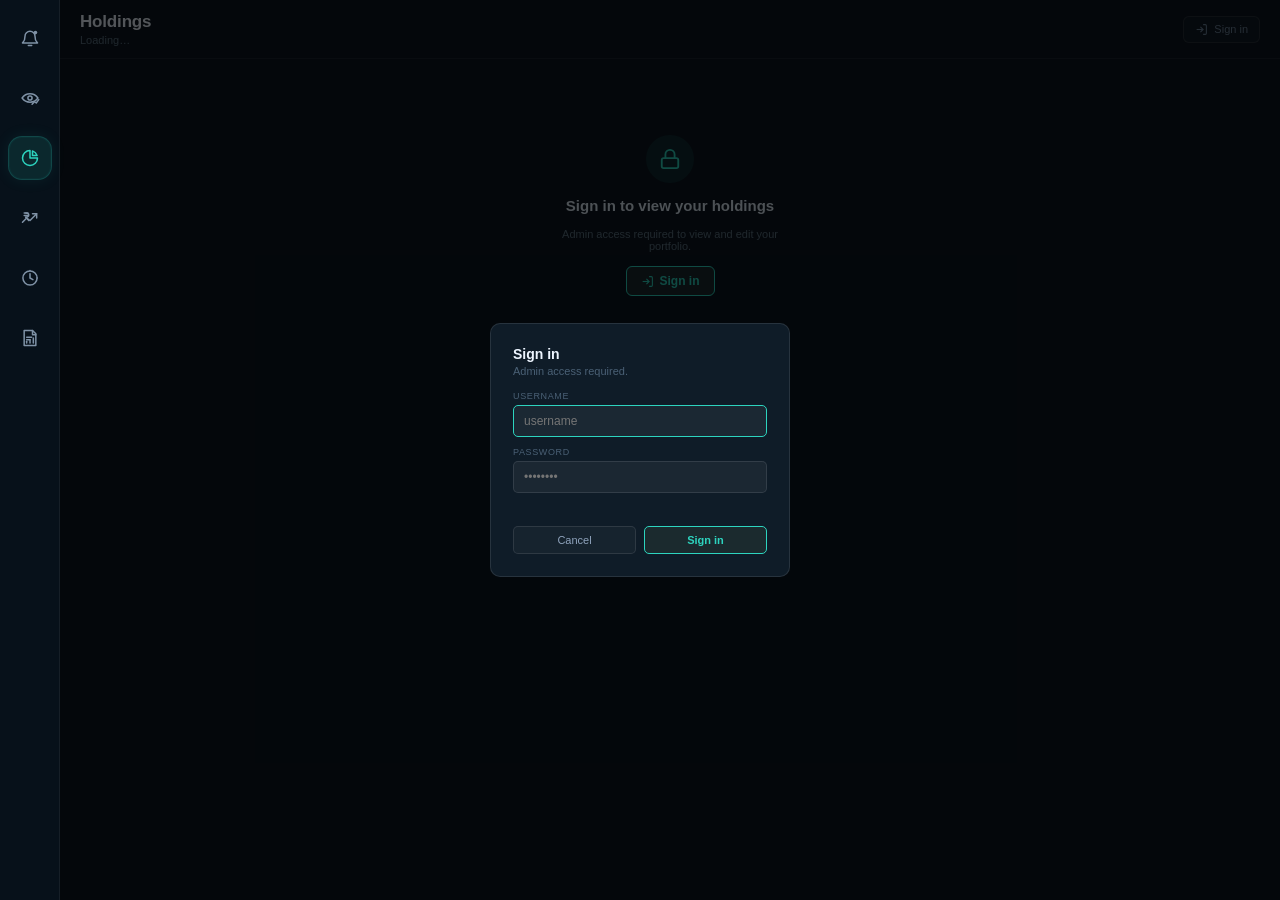
==== dashboard/admin.html @ fa8b67aa "nbfc sector updates" ====
<!DOCTYPE html>
<html lang="en">

<head>
  <meta charset="UTF-8">
  <meta name="viewport" content="width=device-width, initial-scale=1">
  <title>Holdings — Portfolio</title>

  <style>
    *,
    *::before,
    *::after {
      box-sizing: border-box;
      margin: 0;
      padding: 0;
    }

    html,
    body {
      height: 100%;
      font-family: -apple-system, 'Segoe UI', Roboto, Arial, sans-serif;
      font-size: 13px;
      background: #0b1520;
      color: #dce8f4;
    }

    a {
      text-decoration: none;
      color: inherit;
    }

    button {
      font-family: inherit;
      cursor: pointer;
      border: none;
      background: none;
    }

    /* ── Shell ── */
    .shell {
      display: flex;
      height: 100vh;
      overflow: hidden;
    }

    /* ── Sidebar ── */
    .sb {
      width: 60px;
      flex-shrink: 0;
      background: #07111a;
      border-right: 1px solid rgba(255, 255, 255, .06);
      display: flex;
      flex-direction: column;
      position: relative;
      z-index: 1000;
    }

    .sb-nav {
      display: flex;
      flex-direction: column;
      padding: 12px 0;
      gap: 8px;
      height: 100%;
    }

    .sb-link {
      width: 44px;
      height: 44px;
      margin: 4px auto;
      display: flex;
      align-items: center;
      justify-content: center;
      padding: 0;
      border-radius: 14px;
      position: relative;
      color: #7f92a6;
      transition: background .18s ease, color .18s ease, transform .18s ease, box-shadow .18s ease;
    }

    .sb-link:hover {
      background: #122233;
      color: #fff;
      transform: translateY(-1px);
    }

    .sb-link.active {
      background: rgba(45, 212, 191, .12);
      border: 1px solid rgba(45, 212, 191, .18);
      box-shadow: inset 0 0 0 1px rgba(45, 212, 191, .04), 0 0 16px rgba(45, 212, 191, .08);
      color: #2DD4BF;
    }

    .sb-link svg {
      width: 20px;
      height: 20px;
      display: block;
    }

    /* Tooltip */
    .sb-link::after {
      content: attr(data-title);
      position: absolute;
      left: 58px;
      top: 50%;
      transform: translateY(-50%) translateX(-8px);
      background: #111c28;
      color: #fff;
      font-size: 13px;
      font-weight: 500;
      white-space: nowrap;
      padding: 8px 12px;
      border-radius: 8px;
      border: 1px solid rgba(255, 255, 255, .08);
      box-shadow: 0 8px 24px rgba(0, 0, 0, .35);
      opacity: 0;
      pointer-events: none;
      transition: opacity .18s ease, transform .18s ease;
      z-index: 999;
    }

    .sb-link:hover::after {
      opacity: 1;
      transform: translateY(-50%) translateX(0);
    }

    .sb-link::before {
      content: "";
      position: absolute;
      left: 52px;
      top: 50%;
      width: 8px;
      height: 8px;
      background: #111c28;
      border-left: 1px solid rgba(255, 255, 255, .08);
      border-top: 1px solid rgba(255, 255, 255, .08);
      transform: translateY(-50%) rotate(-45deg);
      opacity: 0;
      transition: .18s;
      z-index: 998;
    }

    .sb-link:hover::before {
      opacity: 1;
    }

    .sb-link.active::before {
      content: "";
      position: absolute;
      left: -8px;
      top: 50%;
      transform: translateY(-50%);
      width: 3px;
      height: 22px;
      border-radius: 3px;
      background: #2DD4BF;
    }

    /* ── Main ── */
    .main {
      flex: 1;
      display: flex;
      flex-direction: column;
      overflow: hidden;
      min-width: 0;
    }

    /* ── Topbar ── */
    .topbar {
      display: flex;
      align-items: center;
      justify-content: space-between;
      padding: 12px 20px;
      border-bottom: 1px solid rgba(255, 255, 255, .06);
      flex-shrink: 0;
      gap: 12px;
      background: #0b1520;
    }

    .topbar-title h1 {
      font-size: 17px;
      font-weight: 700;
      color: #edf5ff;
      letter-spacing: -.01em;
    }

    .topbar-title p {
      font-size: 11px;
      color: #5a7080;
      margin-top: 2px;
    }

    .topbar-right {
      display: flex;
      align-items: center;
      gap: 8px;
    }

    .whoami-chip {
      display: flex;
      align-items: center;
      gap: 6px;
      padding: 5px 11px;
      border-radius: 16px;
      background: rgba(255, 255, 255, .04);
      border: 1px solid rgba(255, 255, 255, .08);
      color: #8fa3bc;
      font-size: 11px;
    }

    .whoami-dot {
      width: 6px;
      height: 6px;
      border-radius: 50%;
      background: #2DD4BF;
    }

    .btn-ghost {
      display: flex;
      align-items: center;
      gap: 6px;
      padding: 6px 11px;
      border-radius: 6px;
      border: 1px solid rgba(255, 255, 255, .09);
      color: #6a8299;
      font-size: 11px;
      background: rgba(255, 255, 255, .02);
    }

    .btn-ghost:hover {
      color: #dce8f4;
      border-color: rgba(255, 255, 255, .18);
    }

    .btn-ghost svg {
      width: 13px;
      height: 13px;
    }

    .btn-primary {
      display: inline-flex;
      align-items: center;
      gap: 6px;
      padding: 7px 14px;
      border-radius: 6px;
      background: #1B2A2E;
      border: 1px solid #2DD4BF;
      color: #2DD4BF;
      font-size: 12px;
      font-weight: 600;
    }

    .btn-primary:hover {
      background: rgba(45, 212, 191, .15);
    }

    .btn-primary svg {
      width: 13px;
      height: 13px;
    }

    .btn-edit {
      display: inline-flex;
      align-items: center;
      gap: 6px;
      padding: 7px 16px;
      border-radius: 6px;
      background: linear-gradient(135deg, #256e70, #318884);
      border: 1px solid #3b9991;
      box-shadow: 0 6px 16px rgba(45, 141, 133, .16);
      color: #e7fffc;
      font-size: 12px;
      font-weight: 600;
    }

    .btn-edit:hover {
      background: linear-gradient(135deg, #2c7e80, #3a9a96);
    }

    .btn-edit svg {
      width: 13px;
      height: 13px;
    }

    .btn-cancel {
      display: inline-flex;
      align-items: center;
      gap: 6px;
      padding: 7px 12px;
      border-radius: 6px;
      border: 1px solid rgba(255, 255, 255, .1);
      color: #8fa3bc;
      font-size: 11px;
      background: rgba(255, 255, 255, .03);
    }

    .btn-cancel:hover {
      border-color: rgba(255, 255, 255, .2);
      color: #dce8f4;
    }

    /* ── Content ── */
    .content {
      flex: 1;
      overflow-y: auto;
      padding: 16px 20px 24px;
      display: flex;
      flex-direction: column;
      gap: 14px;
    }

    .content::-webkit-scrollbar {
      width: 5px;
    }

    .content::-webkit-scrollbar-thumb {
      background: rgba(255, 255, 255, .08);
      border-radius: 4px;
    }

    /* ── KPI / Stats row ──
       Fixed layout: 4 equal stat cards + a wider FII/DII card, all on one row.
       Uses flexbox with explicit basis so cards never jump to a second line
       until the viewport is genuinely too narrow — matching the reference design. */
    .kpi-grid {
      display: flex;
      flex-wrap: nowrap;
      gap: 10px;
      align-items: stretch;
    }

    .kpi-grid>.kpi-card {
      flex: 1 1 0;
      min-width: 0;
    }

    /* Total Investment / Current Value: narrower so Today's Change (with the
       NIFTY 50 snippet) has room and never overlaps. */
    /* .kpi-grid > .kpi-card:nth-child(1),
    .kpi-grid > .kpi-card:nth-child(2) {
        flex: 0.7 1 0;
    }
    .kpi-grid > .kpi-card.has-index {
        flex: 1.2 1 0;
    } */
    .kpi-grid>.fii-card {
      flex: 1.35 1 0;
      min-width: 0;
    }

    @media (max-width: 900px) {
      .kpi-grid {
        flex-wrap: wrap;
      }

      .kpi-grid>.kpi-card:not(.has-index):not(.fii-card) {
        flex: 1 1 calc(50% - 5px);
      }

      .kpi-grid>.kpi-card.has-index {
        flex: 1 1 100%;
      }

      .kpi-grid>.fii-card {
        flex: 1 1 100%;
        order: 5;
      }
    }

    @media (max-width: 480px) {
      .kpi-grid>.kpi-card {
        flex: 1 1 100%;
      }
    }

    .kpi-card {
      background: #0e1d2b;
      border: 1px solid rgba(255, 255, 255, .07);
      border-radius: 8px;
      padding: 12px 14px 10px;
      display: flex;
      flex-direction: column;
      position: relative;
      overflow: hidden;
    }

    .kpi-card::after {
      content: '';
      position: absolute;
      top: 0;
      left: 0;
      right: 0;
      height: 2px;
      background: var(--accent, transparent);
      border-radius: 8px 8px 0 0;
    }

    .kpi-icon-row {
      display: flex;
      align-items: center;
      justify-content: space-between;
      margin-bottom: 5px;
    }

    .kpi-icon {
      width: 30px;
      height: 30px;
      border-radius: 8px;
      display: flex;
      align-items: center;
      justify-content: center;
    }

    .kpi-icon svg {
      width: 14px;
      height: 14px;
    }

    .kpi-lbl {
      font-size: 10px;
      color: #4a6075;
      text-transform: uppercase;
      letter-spacing: .07em;
      font-weight: 500;
      margin-bottom: 5px;
      white-space: nowrap;
    }

    .kpi-val {
      font-size: 18px;
      font-weight: 700;
      color: #edf5ff;
      letter-spacing: -.02em;
      font-variant-numeric: tabular-nums;
      line-height: 1.1;
      margin-bottom: 4px;
      white-space: nowrap;
    }

    .kpi-val.pos {
      color: #2DD4BF;
    }

    .kpi-val.neg {
      color: #FF5C6C;
    }

    .kpi-note {
      font-size: 10px;
      color: #3a5060;
      margin-top: 2px;
      white-space: nowrap;
      overflow: hidden;
      text-overflow: ellipsis;
    }

    .kpi-note.pos {
      color: rgba(45, 212, 191, .75);
    }

    .kpi-note.neg {
      color: rgba(255, 92, 108, .7);
    }

    /* Total Investment / Current Value are narrower now — let their value
       text shrink/ellipsize instead of forcing the card wider. */
    .kpi-grid>.kpi-card:nth-child(1) .kpi-val,
    .kpi-grid>.kpi-card:nth-child(2) .kpi-val {
      font-size: 16px;
      overflow: hidden;
      text-overflow: ellipsis;
    }

    /* ── FII/DII card specific styles ── */
    .fii-card {
      background: #0e1d2b;
      border: 1px solid rgba(255, 82, 100, .22);
      border-radius: 8px;
      padding: 12px 14px 10px;
      display: flex;
      flex-direction: column;
      position: relative;
      overflow: hidden;
      --accent: #FF5C6C;
      cursor: pointer;
      transition: border-color .18s ease, transform .18s ease, box-shadow .18s ease;
    }

    .fii-card:hover {
      border-color: rgba(255, 82, 100, .45);
      transform: translateY(-1px);
      box-shadow: 0 8px 20px rgba(0, 0, 0, .25);
    }

    .fii-card::after {
      content: '';
      position: absolute;
      top: 0;
      left: 0;
      right: 0;
      height: 2px;
      background: linear-gradient(90deg, #FF5C6C, #f5a623);
      border-radius: 8px 8px 0 0;
    }

    .fii-header {
      display: flex;
      align-items: center;
      justify-content: space-between;
      margin-bottom: 6px;
      gap: 8px;
    }

    .fii-lbl {
      font-size: 10px;
      color: #4a6075;
      text-transform: uppercase;
      letter-spacing: .07em;
      font-weight: 500;
      white-space: nowrap;
    }

    .fii-date-badge {
      font-size: 9px;
      color: #3a5060;
      background: rgba(255, 255, 255, .04);
      border: 1px solid rgba(255, 255, 255, .07);
      border-radius: 10px;
      padding: 2px 7px;
      letter-spacing: .03em;
      white-space: nowrap;
    }

    .fii-icon {
      width: 30px;
      height: 30px;
      border-radius: 8px;
      display: flex;
      align-items: center;
      justify-content: center;
      background: rgba(255, 92, 108, .1);
      color: #FF5C6C;
      flex-shrink: 0;
    }

    .fii-icon svg {
      width: 14px;
      height: 14px;
    }

    .fii-expand-hint {
      position: absolute;
      top: 8px;
      right: 10px;
      font-size: 9px;
      color: #3a5060;
      display: flex;
      align-items: center;
      gap: 3px;
      opacity: 0;
      transition: opacity .18s ease;
    }

    .fii-card:hover .fii-expand-hint {
      opacity: 1;
    }

    .fii-expand-hint svg {
      width: 10px;
      height: 10px;
    }

    /* Side-by-side row: FII/FPI | divider | DII */
    .fii-rows {
      display: flex;
      flex-direction: row;
      gap: 0;
      flex: 1;
      min-width: 0;
    }

    .fii-row {
      flex: 1;
      min-width: 0;
      display: flex;
      flex-direction: column;
      justify-content: center;
      gap: 5px;
      padding: 6px 10px;
      background: rgba(255, 255, 255, .03);
      border-radius: 6px;
    }

    .fii-row+.fii-row {
      margin-left: 6px;
    }

    .fii-row-left {
      display: flex;
      align-items: center;
      gap: 6px;
      margin-bottom: 2px;
    }

    .fii-cat-dot {
      width: 6px;
      height: 6px;
      border-radius: 50%;
      flex-shrink: 0;
    }

    .fii-cat-name {
      font-size: 10px;
      font-weight: 600;
      color: #8fa3bc;
      letter-spacing: .04em;
      text-transform: uppercase;
      white-space: nowrap;
    }

    .fii-net-val {
      font-size: 15px;
      font-weight: 700;
      font-variant-numeric: tabular-nums;
      letter-spacing: -.02em;
      line-height: 1;
      white-space: nowrap;
    }

    .fii-net-val.buy {
      color: #2DD4BF;
    }

    .fii-net-val.sell {
      color: #FF5C6C;
    }

    .fii-sub-row {
      display: flex;
      gap: 6px;
      align-items: center;
      flex-wrap: wrap;
    }

    .fii-sub {
      font-size: 9px;
      color: #3a5060;
      font-variant-numeric: tabular-nums;
      white-space: nowrap;
    }

    .fii-sub span {
      color: #4a6075;
    }

    .fii-trend {
      font-size: 9px;
      font-weight: 600;
      padding: 1px 5px;
      border-radius: 8px;
      white-space: nowrap;
    }

    .fii-trend.buy {
      background: rgba(45, 212, 191, .1);
      color: #2DD4BF;
    }

    .fii-trend.sell {
      background: rgba(255, 92, 108, .1);
      color: #FF5C6C;
    }

    .fii-loading {
      font-size: 11px;
      color: #3a5060;
      text-align: center;
      padding: 8px 0;
      flex: 1;
      display: flex;
      align-items: center;
      justify-content: center;
    }

    .fii-error {
      font-size: 11px;
      color: #FF5C6C;
      text-align: center;
      padding: 4px 0;
      flex: 1;
      display: flex;
      align-items: center;
      justify-content: center;
    }

    /* ── Page body: table + sidebar ── */
    .page-body {
      display: grid;
      grid-template-columns: minmax(0, 1fr) 300px;
      gap: 14px;
      align-items: start;
    }

    @media(max-width:1100px) {
      .page-body {
        grid-template-columns: 1fr;
      }
    }

    /* ── Main table panel ── */
    .table-panel {
      background: #0e1d2b;
      border: 1px solid rgba(255, 255, 255, .07);
      border-radius: 8px;
      overflow: hidden;
      display: flex;
      flex-direction: column;
    }

    .table-toolbar {
      display: flex;
      align-items: center;
      justify-content: space-between;
      padding: 12px 16px;
      border-bottom: 1px solid rgba(255, 255, 255, .05);
      flex-wrap: wrap;
      gap: 10px;
      flex-shrink: 0;
    }

    .table-toolbar-title {
      font-size: 12px;
      font-weight: 600;
      color: #cfe2f5;
    }

    .etf-toggle-group {
      display: flex;
      align-items: center;
      background: rgba(255, 255, 255, .04);
      border: 1px solid rgba(255, 255, 255, .1);
      border-radius: 8px;
      padding: 3px;
      gap: 2px;
    }

    .etf-toggle-btn {
      background: transparent;
      border: none;
      color: #8fa3bc;
      font-size: 11px;
      font-weight: 600;
      padding: 6px 11px;
      border-radius: 6px;
      white-space: nowrap;
      cursor: pointer;
      transition: background .15s ease, color .15s ease;
    }

    .etf-toggle-btn:hover {
      color: #dce8f4;
      background: rgba(255, 255, 255, .05);
    }

    .etf-toggle-btn.active {
      background: linear-gradient(120deg, #8B5CF6, #6D28D9);
      color: #fff;
      box-shadow: 0 1px 4px rgba(139, 92, 246, .4);
    }

    .edit-banner {
      display: flex;
      align-items: center;
      justify-content: space-between;
      gap: 16px;
      background: rgba(45, 212, 191, .06);
      border-bottom: 1px solid rgba(45, 212, 191, .2);
      padding: 10px 16px;
      flex-wrap: wrap;
    }

    .edit-banner-left {
      display: flex;
      align-items: center;
      gap: 10px;
    }

    .edit-banner-icon {
      width: 28px;
      height: 28px;
      border-radius: 50%;
      background: rgba(45, 212, 191, .15);
      color: #2DD4BF;
      display: flex;
      align-items: center;
      justify-content: center;
      flex: none;
    }

    .edit-banner-icon svg {
      width: 13px;
      height: 13px;
    }

    .edit-banner-title {
      font-size: 13px;
      font-weight: 600;
      color: #edf5ff;
    }

    .edit-banner-sub {
      font-size: 11px;
      color: #4a6075;
      margin-top: 1px;
    }

    .edit-banner-actions {
      display: flex;
      gap: 8px;
    }

    /* ── Deposit (Amount from Bank) add panel — shown in edit mode, in sidebar ── */
    .deposit-panel {
      border-color: rgba(139, 92, 246, .3);
      background: linear-gradient(160deg, rgba(139, 92, 246, .09), #0e1d2b 60%);
    }

    .deposit-add-head {
      display: flex;
      align-items: center;
      gap: 6px;
      color: #c4b5fd;
    }

    .deposit-info-icon {
      color: #8B5CF6;
      font-size: 11px;
      cursor: help;
      line-height: 1;
    }

    .deposit-field-lbl {
      display: block;
      font-size: 9px;
      color: #6a80a0;
      text-transform: uppercase;
      letter-spacing: .06em;
      font-weight: 600;
      margin: 0 0 5px;
    }

    .deposit-input-wrap {
      display: flex;
      align-items: center;
      background: rgba(255, 255, 255, .05);
      border: 1px solid rgba(255, 255, 255, .12);
      border-radius: 6px;
      padding: 0 8px;
      transition: border-color .15s ease;
      margin-bottom: 10px;
    }

    .deposit-input-wrap:focus-within {
      border-color: #8B5CF6;
    }

    .deposit-rupee {
      color: #7f92a6;
      font-size: 12px;
      margin-right: 2px;
    }

    .deposit-input-wrap input {
      background: transparent;
      border: none;
      outline: none;
      color: #edf5ff;
      font-size: 13px;
      font-weight: 600;
      padding: 8px 4px;
      width: 100%;
      font-family: inherit;
      font-variant-numeric: tabular-nums;
    }

    .deposit-input-wrap input::-webkit-outer-spin-button,
    .deposit-input-wrap input::-webkit-inner-spin-button {
      -webkit-appearance: none;
      margin: 0;
    }

    .deposit-date-input {
      width: 100%;
      background: rgba(255, 255, 255, .05);
      border: 1px solid rgba(255, 255, 255, .12);
      border-radius: 6px;
      padding: 8px 9px;
      color: #dce8f4;
      font-size: 12px;
      font-family: inherit;
      outline: none;
      margin-bottom: 12px;
      color-scheme: dark;
    }

    .deposit-date-input:focus {
      border-color: #8B5CF6;
    }

    .btn-deposit-add {
      width: 100%;
      background: #251b38;
      border: 1px solid #8B5CF6;
      color: #c4b5fd;
      font-size: 11.5px;
      font-weight: 700;
      padding: 9px 13px;
      border-radius: 6px;
      white-space: nowrap;
      transition: background .15s ease;
    }

    .btn-deposit-add:hover {
      background: rgba(139, 92, 246, .2);
    }

    .deposit-add-note {
      font-size: 10px;
      color: #8fa3bc;
      margin-top: 10px;
      text-align: center;
    }

    .deposit-add-note b {
      color: #c4b5fd;
      font-weight: 700;
    }

    .deposit-form-actions {
      display: flex;
      gap: 8px;
    }

    .deposit-form-actions .btn-deposit-add {
      flex: 1;
    }

    .btn-deposit-cancel {
      flex: 1;
      background: transparent;
      border: 1px solid rgba(255, 255, 255, .15);
      color: #8fa3bc;
      font-size: 11.5px;
      font-weight: 700;
      padding: 9px 13px;
      border-radius: 6px;
      white-space: nowrap;
      transition: background .15s ease, color .15s ease;
    }

    .btn-deposit-cancel:hover {
      background: rgba(255, 255, 255, .06);
      color: #dce8f4;
    }

    .deposit-recent {
      margin-top: 12px;
      border-top: 1px solid rgba(255, 255, 255, .08);
      padding-top: 10px;
      display: flex;
      flex-direction: column;
      gap: 6px;
      max-height: 220px;
      overflow-y: auto;
      scroll-behavior: smooth;
      scrollbar-width: thin;
      scrollbar-color: rgba(139, 92, 246, .45) transparent;
    }

    .deposit-recent::-webkit-scrollbar {
      width: 6px;
    }

    .deposit-recent::-webkit-scrollbar-track {
      background: transparent;
    }

    .deposit-recent::-webkit-scrollbar-thumb {
      background: rgba(139, 92, 246, .35);
      border-radius: 10px;
      transition: background .15s ease;
    }

    .deposit-recent::-webkit-scrollbar-thumb:hover {
      background: rgba(139, 92, 246, .6);
    }

    .deposit-recent:empty {
      display: none;
    }

    .deposit-filter-row {
      display: flex;
      gap: 6px;
      margin-top: 10px;
    }

    .deposit-search-wrap {
      flex: 1;
      min-width: 0;
      display: flex;
      align-items: center;
      gap: 6px;
      background: rgba(255, 255, 255, .05);
      border: 1px solid rgba(255, 255, 255, .12);
      border-radius: 6px;
      padding: 0 8px;
      transition: border-color .15s ease;
    }

    .deposit-search-wrap:focus-within {
      border-color: #8B5CF6;
    }

    .deposit-search-icon {
      width: 12px;
      height: 12px;
      color: #6a80a0;
      flex-shrink: 0;
    }

    .deposit-search-wrap input {
      background: transparent;
      border: none;
      outline: none;
      color: #dce8f4;
      font-size: 11.5px;
      padding: 7px 0;
      width: 100%;
      font-family: inherit;
      min-width: 0;
    }

    .deposit-search-wrap input::placeholder {
      color: #566780;
    }

    .deposit-search-clear {
      background: transparent;
      border: none;
      color: #6a80a0;
      font-size: 15px;
      line-height: 1;
      cursor: pointer;
      padding: 0 2px;
      flex-shrink: 0;
    }

    .deposit-search-clear:hover {
      color: #dce8f4;
    }

    .deposit-month-filter {
      width: 116px;
      flex-shrink: 0;
      background: rgba(255, 255, 255, .05);
      border: 1px solid rgba(255, 255, 255, .12);
      border-radius: 6px;
      color: #dce8f4;
      font-size: 11px;
      padding: 0 6px;
      outline: none;
      color-scheme: dark;
      transition: border-color .15s ease;
    }

    .deposit-month-filter:focus {
      border-color: #8B5CF6;
    }

    .deposit-filter-empty {
      text-align: center;
      font-size: 11px;
      color: #6a80a0;
      padding: 14px 4px;
    }

    .deposit-recent-row {
      display: flex;
      align-items: center;
      gap: 8px;
      background: rgba(255, 255, 255, .03);
      border: 1px solid rgba(255, 255, 255, .07);
      border-radius: 6px;
      padding: 7px 8px;
    }

    .deposit-recent-row.editing {
      border-color: rgba(139, 92, 246, .5);
      background: rgba(139, 92, 246, .08);
    }

    .deposit-recent-info {
      flex: 1;
      min-width: 0;
    }

    .deposit-recent-amt {
      font-size: 12px;
      font-weight: 700;
      color: #edf5ff;
      font-variant-numeric: tabular-nums;
    }

    .deposit-recent-date {
      font-size: 10px;
      color: #7f92a6;
      margin-top: 1px;
    }

    .deposit-recent-actions {
      display: flex;
      gap: 4px;
      flex-shrink: 0;
    }

    .deposit-recent-actions button {
      width: 24px;
      height: 24px;
      display: flex;
      align-items: center;
      justify-content: center;
      background: transparent;
      border: 1px solid rgba(255, 255, 255, .12);
      border-radius: 5px;
      color: #8fa3bc;
      transition: background .15s ease, color .15s ease, border-color .15s ease;
      padding: 0;
    }

    .deposit-recent-actions button svg {
      width: 12px;
      height: 12px;
    }

    .deposit-recent-edit:hover {
      color: #c4b5fd;
      border-color: #8B5CF6;
      background: rgba(139, 92, 246, .12);
    }

    .deposit-recent-del:hover {
      color: #f87171;
      border-color: #f87171;
      background: rgba(248, 113, 113, .12);
    }

    .deposit-recent-more {
      text-align: center;
      font-size: 10px;
      color: #6a80a0;
      padding-top: 2px;
    }

    /* ── Deposit KPI card (Invested from Bank / XIRR) ── */
    .deposit-kpi-card {
      cursor: pointer;
    }

    .deposit-kpi-card:hover {
      border-color: rgba(139, 92, 246, .35);
    }

    /* ── Deposits chart / table (Investment Details modal) ── */
    .deposit-pt {
      fill: #0e1a26;
      stroke: #2DD4BF;
      stroke-width: 2;
    }

    .deposit-hit {
      cursor: pointer;
    }

    .deposit-bar {
      transition: opacity .12s ease;
    }

    .deposit-bar-hit {
      cursor: pointer;
    }

    .fh-empty {
      font-size: 12px;
      color: #4a6075;
      text-align: center;
      padding: 30px 10px;
    }

    .table-scroll {
      overflow-x: auto;
      overflow-y: auto;
      height: calc(100vh - 260px);
      max-height: none;
      scrollbar-width: none;
      /* Firefox */
      -ms-overflow-style: none;
      /* IE / legacy Edge */
    }

    .table-scroll::-webkit-scrollbar {
      display: none;
      /* Chrome / Safari / new Edge */
    }

    table {
      width: 100%;
      border-collapse: collapse;
      min-width: 900px;
    }

    thead th {
      padding: 10px 12px;
      font-size: 10px;
      color: #3a5060;
      font-weight: 600;
      text-transform: uppercase;
      letter-spacing: .06em;
      text-align: left;
      border-bottom: 1px solid rgba(255, 255, 255, .05);
      background: #0c1822;
      white-space: nowrap;
      position: sticky;
      top: 0;
      z-index: 2;
    }

    thead th.num,
    tbody td.num {
      text-align: right;
    }

    tbody td {
      padding: 9px 12px;
      font-size: 11px;
      color: #cfe2f5;
      border-bottom: 1px solid rgba(255, 255, 255, .04);
      font-variant-numeric: tabular-nums;
    }

    tbody tr:hover td {
      background: rgba(255, 255, 255, .02);
    }

    tbody tr:last-child td {
      border-bottom: none;
    }

    /* Sort buttons */
    .th-sort {
      background: transparent;
      border: none;
      color: inherit;
      font: inherit;
      text-transform: inherit;
      letter-spacing: inherit;
      padding: 0;
      cursor: pointer;
      display: inline-flex;
      align-items: center;
      gap: 4px;
    }

    thead th.num .th-sort {
      justify-content: flex-end;
    }

    .th-sort:hover {
      color: #dce8f4;
    }

    .sort-arrow {
      font-size: 9px;
      width: 8px;
      display: inline-block;
      opacity: .7;
    }

    .th-sort.active {
      color: #2DD4BF;
    }

    /* Badges */
    .badge {
      display: inline-block;
      font-size: 10px;
      font-weight: 600;
      padding: 2px 8px;
      border-radius: 16px;
      font-variant-numeric: tabular-nums;
    }

    .badge.b-watch {
      background: rgba(45, 212, 191, .1);
      color: #2DD4BF;
    }

    .badge.b-triggered {
      background: rgba(255, 92, 108, .1);
      color: #FF5C6C;
    }

    .badge.b-far {
      background: rgba(255, 255, 255, .06);
      color: #5a7080;
    }

    /* Stock badge */
    .sym-badge {
      display: flex;
      align-items: center;
      gap: 8px;
    }

    .sym-avatar {
      width: 22px;
      height: 22px;
      border-radius: 50%;
      display: flex;
      align-items: center;
      justify-content: center;
      font-size: 9px;
      font-weight: 700;
      color: #0B0F11;
      flex-shrink: 0;
      overflow: hidden;
    }

    .sym-avatar img {
      width: 100%;
      height: 100%;
      object-fit: cover;
      display: block;
      background: #fff;
    }

    /* Sector chip (holdings table) — same visual language as sector-badge elsewhere */
    .sector-chip {
      display: inline-flex;
      align-items: center;
      gap: 6px;
      font-size: 11.5px;
      font-weight: 600;
      padding: 4px 10px 4px 8px;
      border-radius: 16px;
      border: 1px solid;
      white-space: nowrap;
    }

    .sector-chip svg {
      width: 12px;
      height: 12px;
      flex-shrink: 0;
    }

    /* Current value coloring by profit/loss */
    .cv-pos {
      color: #2DD4BF;
      font-weight: 600;
    }

    .cv-neg {
      color: #FF5C6C;
      font-weight: 600;
    }

    /* Edit inputs */
    input.cell {
      background: rgba(255, 255, 255, .05);
      border: 1px solid rgba(255, 255, 255, .1);
      border-radius: 4px;
      padding: 5px 7px;
      color: #dce8f4;
      font-size: 11px;
      font-family: inherit;
      outline: none;
      width: 100%;
    }

    input.cell:focus {
      border-color: #2DD4BF;
    }

    input.cell.num {
      text-align: right;
    }

    input.cell[data-f="quantity"]::-webkit-outer-spin-button,
    input.cell[data-f="quantity"]::-webkit-inner-spin-button {
      -webkit-appearance: none;
      margin: 0;
    }

    input.cell[data-f="quantity"] {
      -moz-appearance: textfield;
    }


    /* ── Monthly Buying (view mode only) ── */
    .table-toolbar-actions { display: flex; align-items: center; gap: 8px; }
    .monthly-buy-btn {
      display: none;
      align-items: center;
      gap: 6px;
      padding: 7px 14px;
      border-radius: 6px;
      background: rgba(45, 212, 191, .08);
      border: 1px solid rgba(45, 212, 191, .35);
      color: #2dd4bf;
      font-size: 12px;
      font-weight: 600;
      cursor: pointer;
    }
    .monthly-buy-btn:hover { background: rgba(45, 212, 191, .16); }
    .monthly-buy-btn svg { width: 14px; height: 14px; }

    .mb-modal { max-width: 760px; }
    .mb-head { display: flex; align-items: center; gap: 14px; }
    .mb-head-icon {
      width: 48px; height: 48px; border-radius: 12px; flex-shrink: 0;
      background: rgba(45, 212, 191, .16); color: #2dd4bf;
      display: flex; align-items: center; justify-content: center;
    }
    .mb-head-icon svg { width: 24px; height: 24px; }
    .mb-head-row { align-items: center; margin-bottom: 14px; }
    .mb-head-row .hint { margin-bottom: 0; }
    .mb-month {
      background: rgba(255,255,255,.04);
      border: 1px solid rgba(255,255,255,.12);
      color: #dce8f4; font-size: 12px; font-weight: 600;
      border-radius: 8px; padding: 8px 12px; margin-bottom: 14px; cursor: pointer;
    }
    .mb-month option { background: #0f1c28; }
    .mb-cards { display: grid; grid-template-columns: repeat(4, 1fr); gap: 10px; margin-bottom: 16px; }
    .mb-card { border-radius: 10px; padding: 12px; border: 1px solid; background: rgba(255,255,255,.02); }
    .mb-card-top { display: flex; align-items: center; gap: 8px; font-size: 10px; color: #cfe2f5; margin-bottom: 8px; }
    .mb-card-ico { width: 24px; height: 24px; border-radius: 6px; display: flex; align-items: center; justify-content: center; }
    .mb-card-ico svg { width: 13px; height: 13px; }
    .mb-card-val { font-size: 18px; font-weight: 700; color: #edf5ff; margin-bottom: 6px; white-space: nowrap; }
    .mb-card-sub { font-size: 10px; color: #8fa3bc; }
    .mb-card-sub.up { color: #2dd4bf; }
    .mb-card-sub.down { color: #f87171; }
    .mb-section-title { font-size: 12px; font-weight: 700; color: #edf5ff; margin-bottom: 8px; }
    .mb-empty { padding: 28px 12px; text-align: center; font-size: 12px; color: #52677b; }
    .mb-table thead th.left { text-align: left; }
    .mb-sort { background: transparent; border: none; color: inherit; font: inherit; text-transform: inherit; letter-spacing: inherit; padding: 0; cursor: pointer; display: inline-flex; align-items: center; gap: 4px; }
    .mb-sort:hover { color: #dce8f4; }
    .mb-sort.active { color: #2dd4bf; }
    .mb-arrow { font-size: 9px; width: 9px; display: inline-block; opacity: .45; }
    .mb-sort.active .mb-arrow { opacity: 1; }
    .mb-table td.left { text-align: left; }
    .mb-table .sym-badge { display: inline-flex; align-items: center; gap: 8px; }
    .mb-table .sym-badge span { font-weight: 600; color: #edf5ff; }
    .mb-table .sym-badge .mb-sold-tag { font-style: normal; font-size: 8px; font-weight: 700; letter-spacing: .06em; text-transform: uppercase; padding: 2px 6px; border-radius: 10px; color: #f59e0b; background: rgba(245,158,11,.12); border: 1px solid rgba(245,158,11,.3); }
    .mb-table td.sym { font-weight: 600; color: #edf5ff; }
    .mb-table td.buy { color: #2dd4bf; font-weight: 600; }

    .mb-scroll { scrollbar-width: thin; scrollbar-color: rgba(143,163,188,.28) transparent; }
    .mb-scroll::-webkit-scrollbar { width: 6px; height: 6px; }
    .mb-scroll::-webkit-scrollbar-track { background: transparent; }
    .mb-scroll::-webkit-scrollbar-thumb { background: rgba(143,163,188,.22); border-radius: 6px; }
    .mb-scroll::-webkit-scrollbar-thumb:hover { background: rgba(45,212,191,.45); }
    .mb-scroll::-webkit-scrollbar-button { display: none; width: 0; height: 0; }
    .mb-scroll::-webkit-scrollbar-corner { background: transparent; }
    @media (max-width: 720px) { .mb-cards { grid-template-columns: repeat(2, 1fr); } }

    /* Add holding button (toolbar) */
    .add-holding-btn {
      display: none;
      align-items: center;
      gap: 6px;
      padding: 7px 14px;
      border-radius: 6px;
      background: linear-gradient(135deg, #256e70, #318884);
      border: 1px solid #3b9991;
      box-shadow: 0 6px 16px rgba(45, 141, 133, .16);
      color: #e7fffc;
      font-size: 12px;
      font-weight: 600;
      cursor: pointer;
    }

    .add-holding-btn:hover {
      filter: brightness(1.08);
    }

    .add-holding-btn svg {
      width: 14px;
      height: 14px;
    }

    /* Remove / sell-date columns */
    .remove-cell {
      display: none;
      width: 80px;
    }

    .remove-cell.visible {
      display: table-cell;
    }

    .sell-date-cell {
      display: none;
    }

    .sell-date-cell.visible {
      display: table-cell;
    }

    /* Icon button */
    .icon-btn {
      background: transparent;
      border: 1px solid transparent;
      border-radius: 5px;
      padding: 5px 8px;
      display: inline-flex;
      align-items: center;
      justify-content: center;
      cursor: pointer;
      color: #5a7080;
      font-size: 10px;
    }

    .icon-btn svg {
      width: 13px;
      height: 13px;
    }

    .icon-btn.danger {
      color: #FF5C6C;
    }

    .icon-btn.danger:hover {
      background: rgba(255, 92, 108, .1);
      border-color: rgba(255, 92, 108, .3);
    }

    .icon-btn:hover {
      color: #dce8f4;
    }

    /* Empty state */
    .empty-state {
      padding: 32px 16px;
      text-align: center;
      color: #3a5060;
      font-size: 11px;
    }

    .empty-state h3 {
      font-size: 13px;
      color: #5a7080;
      margin-bottom: 6px;
      font-weight: 600;
    }

    /* Status text */
    .status-ok {
      color: #2DD4BF;
    }

    .status-err {
      color: #FF5C6C;
    }

    /* ── Sidebar panels ── */
    .side-col {
      display: flex;
      flex-direction: column;
      gap: 12px;
      position: sticky;
      top: 16px;
      max-height: calc(100vh - 130px);
      overflow-y: auto;
    }

    .side-col::-webkit-scrollbar {
      width: 3px;
    }

    .side-col::-webkit-scrollbar-thumb {
      background: rgba(255, 255, 255, .07);
      border-radius: 3px;
    }

    .panel {
      background: #0e1d2b;
      border: 1px solid rgba(255, 255, 255, .07);
      border-radius: 8px;
      padding: 14px;
    }

    .panel-title {
      font-size: 12px;
      font-weight: 600;
      color: #cfe2f5;
      letter-spacing: .01em;
      margin-bottom: 12px;
    }

    /* Donut */
    .donut-layout {
      display: flex;
      align-items: center;
      gap: 12px;
    }

    .donut-wrap {
      position: relative;
      flex: none;
      width: 120px;
      height: 120px;
    }

    .donut-wrap svg {
      display: block;
    }

    .donut-center {
      position: absolute;
      inset: 0;
      display: flex;
      flex-direction: column;
      align-items: center;
      justify-content: center;
    }

    .dc-val {
      font-size: 16px;
      font-weight: 700;
      color: #edf5ff;
      line-height: 1.1;
    }

    .dc-lbl {
      font-size: 9px;
      color: #4a6075;
      text-transform: uppercase;
      letter-spacing: .06em;
      margin-top: 2px;
    }

    .sector-legend {
      list-style: none;
      display: flex;
      flex-direction: column;
      gap: 6px;
      flex: 1;
      min-width: 0;
    }

    .sector-row {
      display: flex;
      align-items: center;
      justify-content: space-between;
      gap: 6px;
      font-size: 11px;
    }

    .sector-name {
      display: flex;
      align-items: center;
      color: #cfe2f5;
      min-width: 0;
      overflow: hidden;
      text-overflow: ellipsis;
      white-space: nowrap;
    }

    .sector-dot {
      width: 7px;
      height: 7px;
      border-radius: 50%;
      margin-right: 6px;
      flex: none;
    }

    .sector-icon-badge {
      width: 18px;
      height: 18px;
      border-radius: 6px;
      display: inline-flex;
      align-items: center;
      justify-content: center;
      margin-right: 7px;
      flex: none;
    }

    .sector-icon-badge svg {
      width: 11px;
      height: 11px;
    }

    .sector-pct {
      font-family: 'SF Mono', monospace;
      color: #4a6075;
      font-size: 10px;
      flex: none;
    }

    /* Health */
    .health-grid {
      display: grid;
      grid-template-columns: 1fr 1fr;
      gap: 8px;
    }

    .health-item {
      padding: 10px 12px;
      background: rgba(255, 255, 255, .03);
      border-radius: 6px;
    }

    .health-val {
      display: block;
      font-size: 20px;
      font-weight: 700;
      line-height: 1;
    }

    .health-lbl {
      display: block;
      margin-top: 5px;
      font-size: 9px;
      color: #4a6075;
      text-transform: uppercase;
      letter-spacing: .04em;
    }

    .health-item.profit .health-val {
      color: #2DD4BF;
    }

    .health-item.loss .health-val {
      color: #FF5C6C;
    }

    /* Gainers/Losers */
    .insight-list {
      list-style: none;
      display: flex;
      flex-direction: column;
      gap: 8px;
    }

    .insight-row {
      display: flex;
      align-items: center;
      justify-content: space-between;
      gap: 8px;
      font-size: 12px;
    }

    .insight-row .sym {
      font-family: 'SF Mono', monospace;
      font-weight: 600;
      color: #edf5ff;
    }

    .insight-row .val {
      font-family: 'SF Mono', monospace;
      font-weight: 600;
    }

    .insight-empty {
      color: #3a5060;
      font-size: 11px;
    }

    /* ── Auth gate ── */
    .auth-gate {
      display: none;
      flex-direction: column;
      align-items: center;
      justify-content: center;
      gap: 14px;
      padding: 60px 20px;
      text-align: center;
    }

    .auth-gate h2 {
      font-size: 15px;
      color: #dce8f4;
      font-weight: 600;
    }

    .auth-gate p {
      font-size: 11px;
      color: #5a7080;
      max-width: 260px;
    }

    /* ── Modal ── */
    .modal-overlay {
      display: none;
      position: fixed;
      inset: 0;
      background: rgba(0, 0, 0, .65);
      align-items: center;
      justify-content: center;
      z-index: 100;
    }

    .modal-overlay.visible {
      display: flex;
    }

    .lot-sell-overlay {
      z-index: 200;
    }

    .modal {
      background: #0f1c28;
      border: 1px solid rgba(255, 255, 255, .1);
      border-radius: 10px;
      padding: 22px;
      width: 100%;
      max-width: 300px;
    }

    .modal h2 {
      font-size: 14px;
      font-weight: 700;
      color: #edf5ff;
      margin-bottom: 3px;
    }

    .modal-head-row {
      display: flex;
      align-items: flex-start;
      justify-content: space-between;
    }

    .modal-close-x {
      background: transparent;
      border: none;
      color: #4a6075;
      cursor: pointer;
      padding: 2px;
      line-height: 0;
      flex-shrink: 0;
    }

    .modal-close-x:hover {
      color: #cfe2f5;
    }

    .modal-close-x svg {
      width: 16px;
      height: 16px;
    }

    .modal .hint {
      font-size: 11px;
      color: #4a6075;
      margin-bottom: 14px;
    }

    /* Lots detail modal */
    .lots-modal {
      max-width: 720px;
    }
    .lots-head-row {
      align-items: center;
      margin-bottom: 16px;
    }
    .lots-head-id {
      display: flex;
      align-items: center;
      gap: 12px;
    }
    .lots-head-avatar {
      flex-shrink: 0;
    }
    .lots-head-avatar .sym-avatar {
      width: 40px;
      height: 40px;
      font-size: 15px;
    }
    .lots-head-row h2 { margin-bottom: 2px; }
    .lots-head-row .hint { margin-bottom: 0; }

    .lots-stats-row {
      display: grid;
      grid-template-columns: repeat(4, 1fr);
      gap: 10px;
      background: #0c1822;
      border: 1px solid rgba(255,255,255,.06);
      border-radius: 10px;
      padding: 14px;
      margin-bottom: 16px;
    }
    .lots-stat {
      display: flex;
      align-items: center;
      gap: 10px;
    }
    .lots-stat-icon {
      flex-shrink: 0;
      width: 34px; height: 34px;
      border-radius: 9px;
      display: flex; align-items: center; justify-content: center;
    }
    .lots-stat-icon svg { width: 16px; height: 16px; }
    .lots-stat-lbl {
      font-size: 9px;
      text-transform: uppercase;
      letter-spacing: .05em;
      color: #52677b;
      margin-bottom: 3px;
    }
    .lots-stat-val {
      font-size: 13px;
      font-weight: 700;
      color: #edf5ff;
      white-space: nowrap;
    }
    .lots-stat-val.pos { color: #2dd4bf; }
    .lots-stat-val.neg { color: #f87171; }

    .lots-table-wrap {
      max-height: 320px;
      overflow-y: auto;
      overflow-x: auto;
      border: 1px solid rgba(255,255,255,.08);
      border-radius: 8px;
      margin-bottom: 16px;
    }
    .lots-table {
      width: 100%;
      min-width: 620px;
      border-collapse: collapse;
    }
    .lots-table thead th {
      position: sticky; top: 0;
      background: #0c1822;
      color: #52677b;
      font-size: 9px;
      text-transform: uppercase;
      letter-spacing: .05em;
      padding: 8px 10px;
      text-align: right;
      border-bottom: 1px solid rgba(255,255,255,.08);
    }
    .lots-table thead th:first-child,
    .lots-table tbody td:first-child { text-align: left; }
    .lots-table tbody td {
      padding: 8px 10px;
      font-size: 11px;
      color: #dce8f4;
      text-align: right;
      border-bottom: 1px solid rgba(255,255,255,.04);
      white-space: nowrap;
    }
    .lots-table tbody tr:last-child td { border-bottom: none; }
    .lots-table td.pos { color: #2dd4bf; font-weight: 600; }
    .lots-table td.neg { color: #f87171; font-weight: 600; }

    /* Clickable holding row (multiple lots) */
    tbody tr.holding-row-multi {
      cursor: pointer;
    }
    tbody tr.holding-row-multi:hover td {
      background: rgba(45, 212, 191, .06);
    }
    .lots-count-badge {
      display: inline-flex;
      align-items: center;
      justify-content: center;
      min-width: 15px;
      height: 15px;
      padding: 0 4px;
      margin-left: 6px;
      border-radius: 999px;
      background: rgba(45, 212, 191, .16);
      color: #2dd4bf;
      font-size: 9px;
      font-weight: 700;
      vertical-align: middle;
    }
    button.lots-edit-btn {
      border: none;
      cursor: pointer;
      flex-shrink: 0;
    }
    button.lots-edit-btn:hover {
      background: rgba(45, 212, 191, .28);
    }
    .sym-edit-cell {
      display: flex;
      align-items: center;
      gap: 0;
    }
    .sym-edit-cell input { flex: 1; min-width: 0; }

    /* Editable lot row (edit mode inside lots modal) */
    .lots-table input.cell {
      width: 100%;
      min-width: 84px;
      text-align: right;
    }
    .lots-table input.cell[data-lot-f="buyDate"] { min-width: 120px; text-align: left; }
    .lots-row-actions {
      display: flex;
      gap: 6px;
      justify-content: flex-end;
    }
    .lots-add-row {
      padding: 10px 12px;
      text-align: center;
      border-top: 1px dashed rgba(255,255,255,.1);
    }
    .lots-add-btn {
      background: transparent;
      border: 1px dashed rgba(45,212,191,.4);
      color: #2dd4bf;
      font-size: 11px;
      font-weight: 600;
      padding: 7px 14px;
      border-radius: 7px;
      cursor: pointer;
    }
    .lots-add-btn:hover { background: rgba(45,212,191,.1); }

    .modal label {
      display: block;
      font-size: 9px;
      color: #4a6075;
      text-transform: uppercase;
      letter-spacing: .07em;
      margin: 10px 0 4px;
    }

    .modal input {
      width: 100%;
      background: rgba(255, 255, 255, .05);
      border: 1px solid rgba(255, 255, 255, .1);
      border-radius: 5px;
      padding: 8px 10px;
      color: #dce8f4;
      font-size: 12px;
      font-family: inherit;
      outline: none;
    }

    .modal input:focus {
      border-color: #2DD4BF;
    }

    .modal-actions {
      display: flex;
      gap: 8px;
      margin-top: 14px;
    }

    .modal-actions button {
      flex: 1;
    }

    .error-text {
      font-size: 10px;
      color: #FF5C6C;
      margin-top: 5px;
      min-height: 14px;
    }

    .btn-modal-cancel {
      padding: 7px;
      border-radius: 5px;
      border: 1px solid rgba(255, 255, 255, .1);
      color: #8fa3bc;
      font-size: 11px;
      background: rgba(255, 255, 255, .03);
    }

    .btn-modal-confirm {
      padding: 7px;
      border-radius: 5px;
      background: #1B2A2E;
      border: 1px solid #2DD4BF;
      color: #2DD4BF;
      font-size: 11px;
      font-weight: 600;
    }

    .btn-modal-confirm:hover {
      background: rgba(45, 212, 191, .15);
    }

    /* ── Today's Change card: inline index snippet ── */
    .kpi-card.has-index {
      flex-direction: row;
      align-items: stretch;
      gap: 0;
    }

    .kpi-card.has-index .kpi-main {
      flex: 1;
      min-width: 0;
      display: flex;
      flex-direction: column;
      overflow: hidden;
    }

    /* Allow the value line to wrap so it doesn't force the card wider */
    .kpi-card.has-index .kpi-val {
      white-space: normal;
      word-break: break-word;
      font-size: 15px;
      line-height: 1.25;
    }

    .kpi-index-divider {
      width: 1px;
      background: rgba(255, 255, 255, .08);
      margin: 2px 8px;
      flex-shrink: 0;
    }

    .kpi-index-snip {
      flex-shrink: 0;
      display: flex;
      flex-direction: column;
      justify-content: center;
      gap: 4px;
      cursor: pointer;
      padding: 2px 4px 2px 0;
      min-width: 72px;
      max-width: 100px;
    }

    .kpi-index-snip:hover .kpi-index-name {
      color: #cfe2f5;
    }

    .kpi-index-name {
      font-size: 9px;
      color: #4a6075;
      text-transform: uppercase;
      letter-spacing: .06em;
      font-weight: 600;
      white-space: nowrap;
      transition: color .15s ease;
    }

    .kpi-index-val {
      font-size: 13px;
      font-weight: 700;
      font-variant-numeric: tabular-nums;
      letter-spacing: -.01em;
      white-space: nowrap;
    }

    .kpi-index-val.pos {
      color: #2DD4BF;
    }

    .kpi-index-val.neg {
      color: #FF5C6C;
    }

    .kpi-index-last {
      font-size: 9px;
      color: #3a5060;
      font-variant-numeric: tabular-nums;
      white-space: nowrap;
    }

    /* ── Indices modal (reuses fh- blurred-modal shell) ── */
    .idx-grid {
      display: grid;
      grid-template-columns: repeat(auto-fill, minmax(200px, 1fr));
      gap: 8px;
    }

    .idx-row {
      display: flex;
      align-items: center;
      justify-content: space-between;
      gap: 10px;
      background: rgba(255, 255, 255, .03);
      border: 1px solid rgba(255, 255, 255, .06);
      border-radius: 8px;
      padding: 10px 12px;
      transition: border-color .15s ease, background .15s ease;
    }

    .idx-row:hover {
      border-color: rgba(255, 255, 255, .16);
      background: rgba(255, 255, 255, .05);
    }

    .idx-row-left {
      min-width: 0;
    }

    .idx-row-name {
      font-size: 11px;
      font-weight: 600;
      color: #cfe2f5;
      white-space: nowrap;
      overflow: hidden;
      text-overflow: ellipsis;
    }

    .idx-row-last {
      font-size: 10px;
      color: #4a6075;
      font-variant-numeric: tabular-nums;
      margin-top: 2px;
    }

    .idx-row-right {
      text-align: right;
      flex-shrink: 0;
    }

    .idx-row-pct {
      font-size: 12px;
      font-weight: 700;
      font-variant-numeric: tabular-nums;
    }

    .idx-row-var {
      font-size: 9px;
      font-variant-numeric: tabular-nums;
      margin-top: 1px;
    }

    .idx-row-pct.pos,
    .idx-row-var.pos {
      color: #2DD4BF;
    }

    .idx-row-pct.neg,
    .idx-row-var.neg {
      color: #FF5C6C;
    }

    *::-webkit-scrollbar-track {
      background: transparent;
    }

    *::-webkit-scrollbar-thumb {
      background: rgba(255, 255, 255, .08);
      border-radius: 4px;
    }

    /* ── FII/DII History Modal ── */
    .fh-overlay {
      display: none;
      position: fixed;
      inset: 0;
      background: rgba(5, 10, 16, .55);
      backdrop-filter: blur(8px);
      -webkit-backdrop-filter: blur(8px);
      align-items: center;
      justify-content: center;
      z-index: 200;
      padding: 20px;
    }

    .fh-overlay.visible {
      display: flex;
    }

    .fh-modal {
      background: #0e1a26;
      border: 1px solid rgba(255, 255, 255, .08);
      border-radius: 14px;
      width: 100%;
      max-width: 760px;
      max-height: 88vh;
      display: flex;
      flex-direction: column;
      overflow: hidden;
      box-shadow: 0 24px 60px rgba(0, 0, 0, .5), 0 0 0 1px rgba(255, 255, 255, .02);
      animation: fhPop .22s cubic-bezier(.2, .9, .3, 1);
    }

    @keyframes fhPop {
      from {
        opacity: 0;
        transform: translateY(10px) scale(.98);
      }

      to {
        opacity: 1;
        transform: translateY(0) scale(1);
      }
    }

    .fh-head {
      display: flex;
      align-items: center;
      justify-content: space-between;
      padding: 16px 18px;
      border-bottom: 1px solid rgba(255, 255, 255, .06);
      flex-shrink: 0;
      gap: 10px;
    }

    .fh-head-left {
      display: flex;
      align-items: center;
      gap: 10px;
      min-width: 0;
    }

    .fh-head-icon {
      width: 34px;
      height: 34px;
      border-radius: 9px;
      flex-shrink: 0;
      background: linear-gradient(135deg, rgba(255, 92, 108, .16), rgba(245, 166, 35, .12));
      border: 1px solid rgba(255, 92, 108, .25);
      display: flex;
      align-items: center;
      justify-content: center;
      color: #FF5C6C;
    }

    .fh-head-icon svg {
      width: 16px;
      height: 16px;
    }

    .fh-head-title {
      font-size: 14px;
      font-weight: 700;
      color: #edf5ff;
      letter-spacing: -.01em;
    }

    .fh-head-sub {
      font-size: 11px;
      color: #4a6075;
      margin-top: 1px;
    }

    .fh-close {
      width: 30px;
      height: 30px;
      border-radius: 8px;
      flex-shrink: 0;
      display: flex;
      align-items: center;
      justify-content: center;
      color: #5a7080;
      border: 1px solid rgba(255, 255, 255, .08);
      background: rgba(255, 255, 255, .02);
    }

    .fh-close:hover {
      color: #dce8f4;
      border-color: rgba(255, 255, 255, .18);
    }

    .fh-close svg {
      width: 14px;
      height: 14px;
    }

    .fh-toolbar {
      display: flex;
      align-items: center;
      justify-content: space-between;
      padding: 12px 18px;
      border-bottom: 1px solid rgba(255, 255, 255, .05);
      flex-wrap: wrap;
      gap: 10px;
      flex-shrink: 0;
    }

    .fh-filters {
      display: flex;
      align-items: center;
      gap: 4px;
      background: rgba(255, 255, 255, .03);
      border: 1px solid rgba(255, 255, 255, .06);
      border-radius: 8px;
      padding: 3px;
    }

    .fh-filter-btn {
      padding: 6px 13px;
      border-radius: 6px;
      font-size: 11px;
      font-weight: 600;
      color: #5a7080;
      transition: background .15s ease, color .15s ease;
    }

    .fh-filter-btn:hover {
      color: #cfe2f5;
    }

    .fh-filter-btn.active {
      background: rgba(45, 212, 191, .14);
      color: #2DD4BF;
    }

    .fh-legend {
      display: flex;
      align-items: center;
      gap: 14px;
    }

    .fh-chart-toggle {
      display: flex;
      align-items: center;
      gap: 4px;
      background: rgba(255, 255, 255, .03);
      border: 1px solid rgba(255, 255, 255, .06);
      border-radius: 8px;
      padding: 3px;
    }

    .fh-chart-toggle-btn {
      display: flex;
      align-items: center;
      gap: 5px;
      padding: 6px 12px;
      border-radius: 6px;
      font-size: 11px;
      font-weight: 600;
      color: #5a7080;
      transition: background .15s ease, color .15s ease;
    }

    .fh-chart-toggle-btn svg {
      width: 12px;
      height: 12px;
      flex-shrink: 0;
    }

    .fh-chart-toggle-btn:hover {
      color: #cfe2f5;
    }

    .fh-chart-toggle-btn.active {
      background: rgba(45, 212, 191, .14);
      color: #2DD4BF;
    }

    .fh-legend-item {
      display: flex;
      align-items: center;
      gap: 5px;
      font-size: 10px;
      color: #8fa3bc;
      font-weight: 600;
    }

    .fh-legend-dot {
      width: 8px;
      height: 8px;
      border-radius: 2px;
      flex-shrink: 0;
    }

    .fh-body {
      flex: 1;
      overflow-y: auto;
      padding: 16px 18px 18px;
      display: flex;
      flex-direction: column;
      gap: 16px;
    }

    .fh-body::-webkit-scrollbar {
      width: 5px;
    }

    .fh-body::-webkit-scrollbar-thumb {
      background: rgba(255, 255, 255, .08);
      border-radius: 4px;
    }

    .fh-summary-row {
      display: flex;
      gap: 10px;
      flex-wrap: wrap;
    }

    .fh-summary-card {
      flex: 1 1 0;
      min-width: 130px;
      background: rgba(255, 255, 255, .03);
      border: 1px solid rgba(255, 255, 255, .06);
      border-radius: 9px;
      padding: 10px 12px;
    }

    .fh-summary-lbl {
      font-size: 9px;
      color: #4a6075;
      text-transform: uppercase;
      letter-spacing: .06em;
      font-weight: 600;
      margin-bottom: 5px;
    }

    .fh-summary-val {
      font-size: 15px;
      font-weight: 700;
      font-variant-numeric: tabular-nums;
      letter-spacing: -.01em;
    }

    .fh-summary-val.buy {
      color: #2DD4BF;
    }

    .fh-summary-val.sell {
      color: #FF5C6C;
    }

    .fh-chart-wrap {
      background: rgba(255, 255, 255, .02);
      border: 1px solid rgba(255, 255, 255, .05);
      border-radius: 10px;
      padding: 14px 10px 6px;
    }

    .fh-chart-wrap svg {
      display: block;
      width: 100%;
      height: auto;
      overflow: visible;
    }

    .fh-bar-fii {
      fill: #FF5C6C;
    }

    .fh-bar-dii {
      fill: #2DD4BF;
    }

    .fh-axis-line {
      stroke: rgba(255, 255, 255, .08);
      stroke-width: 1;
    }

    .fh-zero-line {
      stroke: rgba(255, 255, 255, .16);
      stroke-width: 1;
      stroke-dasharray: 3 3;
    }

    .fh-tick-label {
      font-size: 8.5px;
      fill: #3a5060;
      font-family: inherit;
    }

    .fh-bar-group {
      cursor: pointer;
    }

    .fh-bar-group:hover rect {
      opacity: .82;
    }

    .fh-tooltip {
      position: fixed;
      pointer-events: none;
      background: #111f2c;
      border: 1px solid rgba(255, 255, 255, .1);
      border-radius: 7px;
      padding: 7px 10px;
      font-size: 10px;
      color: #dce8f4;
      box-shadow: 0 8px 20px rgba(0, 0, 0, .4);
      opacity: 0;
      transition: opacity .1s ease;
      z-index: 9999;
      white-space: nowrap;
      min-width: 148px;
    }

    .fh-tooltip.visible {
      opacity: 1;
    }

    .fh-tooltip-date {
      font-weight: 700;
      color: #edf5ff;
      margin-bottom: 4px;
    }

    .fh-tooltip-row {
      display: flex;
      align-items: center;
      gap: 6px;
      justify-content: space-between;
    }

    .fh-tooltip-row+.fh-tooltip-row {
      margin-top: 2px;
    }

    .fh-tooltip-dot {
      width: 6px;
      height: 6px;
      border-radius: 2px;
      flex-shrink: 0;
    }

    .fh-table-wrap {
      border: 1px solid rgba(255, 255, 255, .06);
      border-radius: 9px;
      overflow: hidden;
    }

    .fh-table {
      width: 100%;
      border-collapse: collapse;
    }

    .fh-table thead th {
      padding: 8px 12px;
      font-size: 9px;
      color: #3a5060;
      text-transform: uppercase;
      letter-spacing: .06em;
      font-weight: 600;
      text-align: right;
      background: rgba(255, 255, 255, .03);
      border-bottom: 1px solid rgba(255, 255, 255, .06);
      white-space: nowrap;
    }

    .fh-table thead th:first-child {
      text-align: left;
    }

    .fh-table tbody td {
      padding: 7px 12px;
      font-size: 10.5px;
      color: #cfe2f5;
      text-align: right;
      border-bottom: 1px solid rgba(255, 255, 255, .03);
      font-variant-numeric: tabular-nums;
      white-space: nowrap;
    }

    .fh-table tbody td:first-child {
      text-align: left;
      color: #8fa3bc;
      font-weight: 600;
    }

    .fh-table tbody tr:last-child td {
      border-bottom: none;
    }

    .fh-table tbody tr:hover td {
      background: rgba(255, 255, 255, .02);
    }

    .fh-val-pos {
      color: #2DD4BF;
    }

    .fh-val-neg {
      color: #FF5C6C;
    }

    .fh-loading,
    .fh-error,
    .fh-empty {
      text-align: center;
      padding: 40px 0;
      color: #3a5060;
      font-size: 12px;
    }

    .fh-error {
      color: #FF5C6C;
    }

    .fh-spinner {
      width: 22px;
      height: 22px;
      margin: 0 auto 10px;
      border: 2px solid rgba(255, 255, 255, .08);
      border-top-color: #2DD4BF;
      border-radius: 50%;
      animation: fhSpin .7s linear infinite;
    }

    @keyframes fhSpin {
      to {
        transform: rotate(360deg);
      }
    }

    /* ── Sector Allocation clickable card ── */
    .sector-clickable {
      cursor: pointer;
      transition:
        border-color .18s ease,
        background .18s ease,
        transform .18s ease,
        box-shadow .18s ease;
    }

    .sector-clickable:hover {
      border-color: rgba(45, 212, 191, .25);
      background: #102131;
      transform: translateY(-1px);
      box-shadow: 0 8px 24px rgba(0, 0, 0, .22);
    }

    /* ── Equity Curve mini widget (sidebar) ── */
    .equity-panel-title {
      display: flex;
      align-items: center;
      justify-content: space-between;
      gap: 8px;
      flex-wrap: wrap;
    }

    .equity-title-inline {
      display: flex;
      align-items: center;
      gap: 6px;
    }

    .equity-mini-tabs {
      display: flex;
      gap: 2px;
      background: rgba(255, 255, 255, .04);
      border: 1px solid rgba(255, 255, 255, .08);
      border-radius: 6px;
      padding: 2px;
    }

    .equity-mini-tabs button {
      background: transparent;
      border: none;
      color: #6a80a0;
      font-size: 9.5px;
      font-weight: 700;
      padding: 3px 7px;
      border-radius: 4px;
      transition: background .15s ease, color .15s ease;
    }

    .equity-mini-tabs button:hover {
      color: #cfe2f5;
    }

    .equity-mini-tabs button.active {
      background: rgba(139, 92, 246, .2);
      color: #c4b5fd;
    }

    .equity-mini-legend {
      display: flex;
      align-items: center;
      gap: 14px;
      font-size: 10px;
      color: #7f92a6;
      margin-top: 10px;
    }

    .equity-mini-legend span {
      display: flex;
      align-items: center;
      gap: 4px;
    }

    .equity-mini-legend i {
      width: 8px;
      height: 8px;
      border-radius: 2px;
      display: inline-block;
    }

    .equity-mini-type-tabs {
      display: flex;
      gap: 2px;
      margin-left: auto;
      background: rgba(255, 255, 255, .04);
      border: 1px solid rgba(255, 255, 255, .08);
      border-radius: 6px;
      padding: 2px;
    }

    .equity-mini-type-tabs button {
      background: transparent;
      border: none;
      color: #6a80a0;
      font-size: 9.5px;
      font-weight: 700;
      padding: 3px 7px;
      border-radius: 4px;
      transition: background .15s ease, color .15s ease;
    }

    .equity-mini-type-tabs button:hover {
      color: #cfe2f5;
    }

    .equity-mini-type-tabs button.active {
      background: rgba(45, 212, 191, .2);
      color: #7ee8db;
    }

    .equity-mini-chart-wrap {
      margin-top: 8px;
    }

    .equity-mini-chart-wrap svg {
      display: block;
      width: 100%;
      height: auto;
      overflow: visible;
    }

    .equity-mini-stats {
      display: grid;
      grid-template-columns: 1fr 1fr;
      gap: 8px;
      margin-top: 12px;
    }

    .equity-mini-stat {
      background: rgba(255, 255, 255, .03);
      border: 1px solid rgba(255, 255, 255, .06);
      border-radius: 8px;
      padding: 8px 10px;
    }

    .equity-mini-stat .lbl {
      font-size: 9px;
      color: #4a6075;
      text-transform: uppercase;
      letter-spacing: .05em;
      font-weight: 600;
      margin-bottom: 3px;
    }

    .equity-mini-stat .val {
      font-size: 12.5px;
      font-weight: 700;
      color: #edf5ff;
      font-variant-numeric: tabular-nums;
    }

    .equity-mini-stat .sub {
      font-size: 9.5px;
      font-weight: 600;
      margin-top: 2px;
    }

    .equity-mini-stat .sub.pos { color: #2DD4BF; }
    .equity-mini-stat .sub.neg { color: #FF5C6C; }

    /* ── Equity Curve modal layout ── */
    .equity-modal-layout {
      display: grid;
      grid-template-columns: 1.7fr 1fr;
      gap: 16px;
      align-items: start;
    }
    @media (max-width: 900px) {
      .equity-modal-layout { grid-template-columns: 1fr; }
    }

    .equity-chart-col {
      display: flex;
      flex-direction: column;
      gap: 14px;
      min-width: 0;
    }

    .equity-stats-col {
      display: grid;
      grid-template-columns: 1fr 1fr;
      gap: 10px;
      align-content: start;
      min-width: 0;
    }

    .equity-stat-card {
      background: rgba(255, 255, 255, .03);
      border: 1px solid rgba(255, 255, 255, .06);
      border-radius: 9px;
      padding: 12px 13px;
      display: flex;
      flex-direction: column;
      gap: 7px;
      min-width: 0;
    }

    .equity-stat-head {
      display: flex;
      align-items: center;
      gap: 8px;
    }

    .equity-stat-icon {
      width: 26px;
      height: 26px;
      border-radius: 7px;
      display: flex;
      align-items: center;
      justify-content: center;
      flex: 0 0 auto;
      background: rgba(139, 92, 246, .14);
      color: #8B5CF6;
    }

    .equity-stat-icon svg { width: 14px; height: 14px; }

    .equity-stat-head .fh-summary-lbl { margin: 0; }

    .equity-stat-val {
      font-size: 17px;
      font-weight: 800;
      color: #fff;
      font-variant-numeric: tabular-nums;
      line-height: 1.15;
    }

    .equity-stat-sub {
      font-size: 10.5px;
      font-weight: 600;
    }

    .equity-stat-sub.pos { color: #2DD4BF; }
    .equity-stat-sub.neg { color: #FF5C6C; }
    .equity-stat-sub.muted { color: #6a80a0; }

    /* ── Portfolio Breakdown (below chart) ── */
    .equity-breakdown-section {
      margin-top: 16px;
      padding-top: 16px;
      border-top: 1px solid rgba(255, 255, 255, .06);
    }

    .equity-breakdown-title {
      font-size: 14px;
      font-weight: 800;
      color: #fff;
    }

    .equity-breakdown-sub {
      font-size: 11.5px;
      color: #6a80a0;
      margin-top: 2px;
      margin-bottom: 12px;
    }

    .equity-breakdown-grid {
      display: grid;
      grid-template-columns: 1fr 1fr;
      gap: 14px;
    }
    .equity-breakdown-grid.single {
      grid-template-columns: 1fr;
    }
    @media (max-width: 700px) {
      .equity-breakdown-grid { grid-template-columns: 1fr; }
    }

    .equity-breakdown-card {
      background: rgba(255, 255, 255, .025);
      border: 1px solid rgba(255, 255, 255, .07);
      border-radius: 12px;
      padding: 14px 16px;
    }

    .equity-bd-head {
      display: flex;
      align-items: center;
      gap: 10px;
      margin-bottom: 14px;
    }

    .equity-bd-icon {
      width: 34px;
      height: 34px;
      border-radius: 9px;
      display: flex;
      align-items: center;
      justify-content: center;
      background: rgba(45, 212, 191, .14);
      color: #2DD4BF;
      flex: 0 0 auto;
    }
    .equity-bd-icon svg { width: 17px; height: 17px; }
    .equity-bd-icon.etf { background: rgba(139, 92, 246, .14); color: #8B5CF6; }

    .equity-bd-name { font-size: 13.5px; font-weight: 800; color: #fff; }
    .equity-bd-count { font-size: 11px; color: #6a80a0; margin-top: 1px; }

    .equity-bd-metrics {
      display: grid;
      grid-template-columns: repeat(3, 1fr) auto;
      gap: 10px;
      align-items: start;
    }
    @media (max-width: 560px) {
      .equity-bd-metrics { grid-template-columns: 1fr 1fr; }
    }

    .equity-bd-metric .lbl {
      font-size: 10px;
      color: #6a80a0;
      margin-bottom: 3px;
    }

    .equity-bd-metric .val {
      font-size: 13px;
      font-weight: 700;
      color: #fff;
      font-variant-numeric: tabular-nums;
    }

    .equity-bd-metric .val.pos { color: #2DD4BF; }
    .equity-bd-metric .val.neg { color: #FF5C6C; }
    .equity-bd-metric .sub { font-size: 10px; color: #6a80a0; margin-top: 1px; }

    .equity-bd-peak {
      background: rgba(45, 212, 191, .1);
      border: 1px solid rgba(45, 212, 191, .25);
      border-radius: 8px;
      padding: 6px 10px;
      text-align: center;
    }
    .equity-bd-peak .lbl { font-size: 9.5px; color: #6a80a0; margin-bottom: 2px; }
    .equity-bd-peak .val { font-size: 13px; font-weight: 800; color: #2DD4BF; }

    .fh-footnote {
      font-size: 10.5px;
      color: #4a6075;
      text-align: center;
      padding-top: 2px;
    }


 .sector-modal {
    width: 100%;
    max-width: 1060px;

    height: 92vh;
    max-height: 92vh;

    display: flex;
    flex-direction: column;

    overflow: hidden;
}

    .sector-modal-icon {
      background: linear-gradient(135deg,
          rgba(45, 212, 191, .16),
          rgba(91, 158, 255, .12));

      border-color: rgba(45, 212, 191, .25);
      color: #2DD4BF;
    }

#sectorOverlay .sector-modal {
    height: 92vh;
    max-height: 92vh;

    display: flex;
    flex-direction: column;

    overflow: hidden;
}

#sectorOverlay #sectorModalBody {
    flex: 1 1 0;
    height: 0;
    min-height: 0;

    padding: 16px 18px 18px;

    overflow-y: auto;
    overflow-x: hidden;
}
#sectorModalBody::-webkit-scrollbar {
    width: 5px;
}

#sectorModalBody::-webkit-scrollbar-track {
    background: transparent;
}

#sectorModalBody::-webkit-scrollbar-thumb {
    background: rgba(255, 255, 255, .10);
    border-radius: 5px;
}

#sectorModalBody::-webkit-scrollbar-thumb:hover {
    background: rgba(255, 255, 255, .18);
}

    /* ── Sector KPI Cards ── */

    .sector-kpi-grid {
      display: grid;
      grid-template-columns: repeat(5, minmax(0, 1fr));
      gap: 10px;
    }

    .sector-kpi-card {
      position: relative;
      min-width: 0;
      padding: 14px 15px 13px;

      background: #0e1d2b;
      border: 1px solid rgba(255, 255, 255, .07);
      border-radius: 9px;

      overflow: hidden;
    }

    .sector-kpi-card::after {
      content: "";
      position: absolute;
      left: 0;
      right: 0;
      top: 0;
      height: 2px;

      background: var(--sector-accent, transparent);
    }

    .sector-kpi-icon {
      width: 30px;
      height: 30px;
      border-radius: 8px;

      display: flex;
      align-items: center;
      justify-content: center;

      margin-bottom: 9px;
    }

    .sector-kpi-icon svg {
      width: 15px;
      height: 15px;
    }


    /* Icon colors */

    .sector-kpi-icon.invested {
      color: #2DD4BF;
      background: rgba(45, 212, 191, .12);
    }

    .sector-kpi-icon.current {
      color: #8B5CF6;
      background: rgba(139, 92, 246, .12);
    }

    .sector-kpi-icon.gain {
      color: #2DD4BF;
      background: rgba(45, 212, 191, .12);
    }

    .sector-kpi-icon.best {
      color: #F5A623;
      background: rgba(245, 166, 35, .12);
    }

    .sector-kpi-icon.sectors {
      color: #5B9EFF;
      background: rgba(91, 158, 255, .12);
    }


    /* Accent lines */

    .sector-kpi-card:nth-child(1) {
      --sector-accent: #2DD4BF;
    }

    .sector-kpi-card:nth-child(2) {
      --sector-accent: #8B5CF6;
    }

    .sector-kpi-card:nth-child(3) {
      --sector-accent: #2DD4BF;
    }

    .sector-kpi-card:nth-child(4) {
      --sector-accent: #F5A623;
    }

    .sector-kpi-card:nth-child(5) {
      --sector-accent: #5B9EFF;
    }


    .sector-kpi-label {
      font-size: 10px;
      color: #4a6075;

      margin-bottom: 5px;

      white-space: nowrap;
    }


    .sector-kpi-value {
      font-size: 17px;
      line-height: 1.15;

      font-weight: 700;
      color: #edf5ff;

      letter-spacing: -.02em;
      font-variant-numeric: tabular-nums;

      white-space: nowrap;
      overflow: hidden;
      text-overflow: ellipsis;
    }


    .sector-kpi-value.pos {
      color: #2DD4BF;
    }

    .sector-kpi-value.neg {
      color: #FF5C6C;
    }


    .sector-kpi-note {
      margin-top: 5px;

      font-size: 10px;
      color: #4a6075;

      white-space: nowrap;
      overflow: hidden;
      text-overflow: ellipsis;
    }

    .sector-kpi-note.pos {
      color: rgba(45, 212, 191, .8);
    }

    .sector-kpi-note.neg {
      color: rgba(255, 92, 108, .8);
    }


    /* Responsive */

    @media (max-width: 900px) {
      .sector-kpi-grid {
        grid-template-columns: repeat(2, minmax(0, 1fr));
      }
    }

    @media (max-width: 520px) {
      .sector-kpi-grid {
        grid-template-columns: 1fr;
      }
    }
    /* ── Sector Summary ── */

.sector-summary {
    margin-top: 14px;

    background: #0e1d2b;
    border: 1px solid rgba(255, 255, 255, .07);
    border-radius: 9px;

    overflow: hidden;
}


/* Header */

.sector-summary-head {
    min-height: 48px;

    display: flex;
    align-items: center;
    justify-content: space-between;

    padding: 0 14px;

    border-bottom: 1px solid rgba(255, 255, 255, .06);

    gap: 12px;
}

.sector-summary-title {
    font-size: 12px;
    font-weight: 700;
    color: #dce8f4;
}


/* Right-side controls */

.sector-summary-actions {
    display: flex;
    align-items: center;
    gap: 10px;
}

.sector-sort {
    display: flex;
    align-items: center;
    gap: 7px;

    font-size: 10px;
    color: #7f93a8;
}

.sector-sort select {
    height: 30px;

    padding: 0 28px 0 10px;

    border-radius: 7px;
    border: 1px solid rgba(255, 255, 255, .09);

    background: #101f2e;
    color: #cfe2f5;

    font-size: 10px;
    outline: none;

    cursor: pointer;
}

.sector-sort select:hover {
    border-color: rgba(45, 212, 191, .25);
}


/* Export */

.sector-export-btn {
    height: 30px;

    display: inline-flex;
    align-items: center;
    gap: 6px;

    padding: 0 10px;

    border-radius: 7px;
    border: 1px solid rgba(255, 255, 255, .09);

    background: rgba(255, 255, 255, .02);
    color: #8fa3bc;

    font-size: 10px;
    font-weight: 600;

    cursor: pointer;
}

.sector-export-btn:hover {
    color: #dce8f4;
    border-color: rgba(255, 255, 255, .16);
    background: rgba(255, 255, 255, .04);
}

.sector-export-btn svg {
    width: 13px;
    height: 13px;
}


/* ── Table ── */

.sector-table-wrap {
    width: 100%;
    overflow-x: auto;
}

.sector-table {
    width: 100%;
    border-collapse: collapse;

    table-layout: fixed;
}


/* Header */

.sector-table thead th {
    height: 40px;

    padding: 0 12px;

    background: rgba(255, 255, 255, .015);
    border-bottom: 1px solid rgba(255, 255, 255, .05);

    color: #52677b;

    font-size: 9px;
    font-weight: 700;

    text-transform: uppercase;
    letter-spacing: .055em;

    text-align: right;

    white-space: nowrap;
}

.sector-table thead th:first-child {
    width: 18%;
    text-align: left;
}

.sector-table thead th:nth-child(2) {
    width: 13%;
}

.sector-table thead th:nth-child(3) {
    width: 14%;
}

.sector-table thead th:nth-child(4) {
    width: 13%;
}

.sector-table thead th:nth-child(5) {
    width: 12%;
}

.sector-table thead th:nth-child(6) {
    width: 17%;
}

.sector-table thead th:nth-child(7) {
    width: 11%;
}

.sector-table thead th:last-child {
    width: 3%;
}


/* Rows */

.sector-table tbody tr {
    height: 43px;

    border-bottom: 1px solid rgba(255, 255, 255, .035);

    transition: background .15s ease;
}

.sector-table tbody tr:last-child {
    border-bottom: none;
}

.sector-table tbody tr:hover {
    background: rgba(255, 255, 255, .025);
}


/* Cells */

.sector-table tbody td {
    padding: 0 12px;

    color: #cfe2f5;

    font-size: 10.5px;

    text-align: right;

    white-space: nowrap;

    font-variant-numeric: tabular-nums;
}

.sector-table tbody td:first-child {
    text-align: left;
}


/* Empty state */

.sector-table-empty {
    height: 90px;

    text-align: center !important;

    color: #4a6075 !important;

    font-size: 11px !important;
}
/* ── Sector name ── */

.sector-name-cell {
    display: flex;
    align-items: center;
    gap: 9px;
}

.sector-dot {
    width: 9px;
    height: 9px;
    border-radius: 50%;
    flex: 0 0 auto;
}

.sector-icon-badge {
    width: 22px;
    height: 22px;
    border-radius: 7px;
    display: inline-flex;
    align-items: center;
    justify-content: center;
    flex: 0 0 auto;
}

.sector-icon-badge svg {
    width: 13px;
    height: 13px;
}


/* ── Gain / Loss ── */

.sector-positive {
    color: #2DD4BF !important;
}

.sector-negative {
    color: #FF5C6C !important;
}


/* ── Allocation ── */

.sector-allocation-cell {
    display: flex;
    align-items: center;
    gap: 9px;
}

.sector-allocation-bar {
    width: 72px;
    height: 8px;

    background: rgba(255, 255, 255, .08);

    border-radius: 999px;

    overflow: hidden;

    flex: 0 0 auto;
}

.sector-allocation-bar span {
    display: block;
    height: 100%;

    border-radius: inherit;
}

.sector-allocation-value {
    min-width: 42px;
}


/* ── Arrow ── */

.sector-row-arrow {
    text-align: center !important;

    color: #668096 !important;
}

.sector-row-arrow svg {
    width: 14px;
    height: 14px;

    transition:
        transform .15s ease,
        color .15s ease;
}

.sector-table tbody tr:hover .sector-row-arrow {
    color: #2DD4BF !important;
}

.sector-table tbody tr {
    cursor: pointer;
}


/* Sector modal enhancements */
#sectorOverlay .fh-head{position:relative;z-index:3} #sectorOverlay .fh-close{position:relative;z-index:4}
#sectorOverlay *{scrollbar-width:thin;scrollbar-color:#30485d transparent}
#sectorOverlay *::-webkit-scrollbar{width:8px;height:8px} #sectorOverlay *::-webkit-scrollbar-track{background:transparent}
#sectorOverlay *::-webkit-scrollbar-thumb{background:#30485d;border:2px solid #0e1d2b;border-radius:999px}
#sectorOverlay *::-webkit-scrollbar-thumb:hover{background:#46637a} #sectorOverlay *::-webkit-scrollbar-corner{background:transparent}
.sector-modal-content{display:flex;flex-direction:column;gap:14px;min-height:0}.sector-modal-section{background:#0e1d2b;border:1px solid rgba(255,255,255,.07);border-radius:9px;overflow:hidden}
#sectorOverlay .sector-table-wrap{overflow:auto;max-height:270px}#sectorOverlay .sector-table{min-width:850px}#sectorOverlay .sector-table thead th,.sector-holdings-table thead th{position:sticky;top:0;z-index:2}
.sector-th-sort{width:100%;display:inline-flex;align-items:center;justify-content:flex-end;gap:5px;color:inherit;font:inherit;text-transform:inherit;letter-spacing:inherit;white-space:nowrap}.sector-table thead th:first-child .sector-th-sort{justify-content:flex-start}.sector-th-sort:hover,.sector-th-sort.active{color:#2DD4BF}.sector-sort-arrow{width:9px;color:#2DD4BF;font-size:8px}
.sector-table tbody tr.sector-selected{background:rgba(45,212,191,.08)}.sector-holdings-card{display:none}.sector-holdings-card.visible{display:block}.sector-holdings-head{min-height:48px;display:flex;align-items:center;justify-content:space-between;padding:0 14px;border-bottom:1px solid rgba(255,255,255,.06)}.sector-holdings-title{font-size:12px;font-weight:700;color:#dce8f4}.sector-holdings-meta{font-size:10px;color:#7f93a8}.sector-holdings-wrap{overflow:auto;max-height:260px}.sector-holdings-table{width:100%;min-width:720px;border-collapse:collapse}.sector-holdings-table thead th{padding:10px 12px;background:#0c1822;color:#52677b;font-size:9px;text-transform:uppercase;text-align:right}.sector-holdings-table thead th:first-child{text-align:left}.sector-holdings-table tbody td{padding:10px 12px;border-bottom:1px solid rgba(255,255,255,.035);font-size:10.5px;text-align:right;white-space:nowrap}.sector-holdings-table tbody td:first-child{text-align:left;font-weight:600}
  </style>
     <link rel="stylesheet" href="css/universal-search.css">
</head>

<body>
  <div class="shell">

    <!-- ══ SIDEBAR ══ -->
    <aside class="sb" id="sidebar">
      <nav class="sb-nav">
        <a href="index.html" class="sb-link" data-title="Dashboard">
          <svg viewBox="0 0 24 24" fill="none" stroke="currentColor" stroke-width="1.8" stroke-linecap="round"
            stroke-linejoin="round">

            <path d="M18 10a6 6 0 0 0-12 0c0 7-3 7-3 8h18c0-1-3-1-3-8" />
            <path d="M10 21h4" />
            <circle cx="18.5" cy="5.5" r="2.2" fill="currentColor" stroke="none" />
          </svg>
        </a>
        <a href="watchlist.html" class="sb-link" data-title="Market Watchlist">
          <svg viewBox="0 0 24 24" fill="none" stroke="currentColor" stroke-width="1.8" stroke-linecap="round"
            stroke-linejoin="round">

            <!-- Eye -->
            <path d="M2.5 12s3.5-5 9.5-5 9.5 5 9.5 5-3.5 5-9.5 5-9.5-5-9.5-5Z" />
            <circle cx="12" cy="12" r="2.5" />

            <!-- Trend -->
            <path d="M14.5 19.5l3-3 2 1.5 3-4" />
          </svg>
        </a>
        <a href="admin.html" class="sb-link active" data-title="Holdings">
          <svg viewBox="0 0 24 24" fill="none" stroke="currentColor" stroke-width="1.8" stroke-linecap="round"
            stroke-linejoin="round">

            <path d="M12 3a9 9 0 1 0 9 9h-9V3Z" />
            <path d="M15 3.5A9 9 0 0 1 20.5 9H15V3.5Z" />
          </svg>
        </a>

        <a href="realized-profit.html" class="sb-link" data-title="Realised P&L">
          <svg viewBox="0 0 24 24" fill="none" stroke="currentColor" stroke-width="1.8" stroke-linecap="round"
            stroke-linejoin="round">

            <!-- Trend -->
            <polyline points="3,17 8,12 12,15 20,7" />

            <!-- Arrow -->
            <polyline points="15,7 20,7 20,12" />

            <!-- Rupee -->
            <path d="M5 6h4.5" />
            <path d="M5 9h4.5" />
            <path d="M7 6c2.5 0 3.5 1.2 3.5 2.5S9.5 11 7 11" />
            <path d="M7 11l3.5 4" />
          </svg>
        </a>
        <a href="gtt-orders.html" class="sb-link" data-title="GTT Orders">
          <svg viewBox="0 0 24 24" fill="none" stroke="currentColor" stroke-width="1.8" stroke-linecap="round"
            stroke-linejoin="round">

            <!-- Clock -->
            <circle cx="12" cy="12" r="8.5" />

            <!-- Hands -->
            <path d="M12 7v5l3.5 2" />

            <!-- Trigger dots -->
            <circle cx="12" cy="3" r="0.8" fill="currentColor" stroke="none" />
            <circle cx="20.5" cy="12" r="0.8" fill="currentColor" stroke="none" />
          </svg>
        </a>
        <a href="all-transactions.html" class="sb-link" data-title="All Trades">
          <svg viewBox="0 0 24 24" fill="none" stroke="currentColor" stroke-width="1.8" stroke-linecap="round"
            stroke-linejoin="round">

            <!-- Document -->
            <path d="M5 3h10l4 4v14H5V3Z" />
            <path d="M15 3v5h4" />

            <!-- Document lines -->
            <path d="M8 11h6" />
            <path d="M8 14h4" />

            <!-- Mini chart -->
            <path d="M8 18v-2" />
            <path d="M12 18v-4" />
            <path d="M16 18v-6" />
          </svg>
        </a>
      </nav>
    </aside>

    <!-- ══ MAIN ══ -->
    <div class="main">

      <!-- Topbar -->
      <header class="topbar">
        <div class="topbar-title">
          <h1>Holdings</h1>
          <p id="lastUpdated">Loading…</p>
        </div>
        <div class="topbar-right">
           <div class="etf-toggle-group" id="etfToggleGroup" style="display:none">
                  <button type="button" class="etf-toggle-btn" data-mode="all">All</button>
                  <button type="button" class="etf-toggle-btn active" data-mode="exclude">Stocks</button>
                  <button type="button" class="etf-toggle-btn" data-mode="only">ETF</button>
                </div>
          <div class="whoami-chip" id="whoamiChip" style="display:none">
            <div class="whoami-dot"></div>
            <span id="whoamiText"></span>
          </div>
         
          </button>
          <div id="editEntryBar">
            <button class="btn-edit" id="editBtn">
              <svg viewBox="0 0 24 24" fill="none" stroke="currentColor" stroke-width="2">
                <path d="M12 20h9" />
                <path d="M16.5 3.5a2.12 2.12 0 0 1 3 3L7 19l-4 1 1-4Z" />
              </svg>
              Edit
            </button>
          </div>
          <div id="editModeActions" style="display:none; align-items:center; gap:8px;">
            <button class="btn-cancel" id="cancelBtn">Cancel</button>
            <button class="btn-primary" id="saveBtn">
              <svg viewBox="0 0 24 24" fill="none" stroke="currentColor" stroke-width="2">
                <path d="M19 21H5a2 2 0 0 1-2-2V5a2 2 0 0 1 2-2h11l5 5v11a2 2 0 0 1-2 2Z" />
                <polyline points="17 21 17 13 7 13 7 21" />
                <polyline points="7 3 7 8 15 8" />
              </svg>
              Save Changes
            </button>
          </div>
          <button class="btn-ghost" id="signInBtn" style="display:none">
            <svg viewBox="0 0 24 24" fill="none" stroke="currentColor" stroke-width="2">
              <path d="M15 3h4a2 2 0 0 1 2 2v14a2 2 0 0 1-2 2h-4" />
              <polyline points="10 17 15 12 10 7" />
              <line x1="15" y1="12" x2="3" y2="12" />
            </svg>
            Sign in
          </button>
          <button class="btn-ghost" id="signOutBtn" style="display:none">
            <svg viewBox="0 0 24 24" fill="none" stroke="currentColor" stroke-width="2">
              <path d="M9 21H5a2 2 0 0 1-2-2V5a2 2 0 0 1 2-2h4" />
              <polyline points="16 17 21 12 16 7" />
              <line x1="21" y1="12" x2="9" y2="12" />
            </svg>
            Sign out
          </button>
        </div>
      </header>

      <!-- Content -->
      <div class="content" id="content">

        <!-- Auth gate -->
        <div class="auth-gate" id="authGate">
          <div
            style="width:48px;height:48px;border-radius:50%;background:rgba(45,212,191,.1);display:flex;align-items:center;justify-content:center">
            <svg width="22" height="22" viewBox="0 0 24 24" fill="none" stroke="#2DD4BF" stroke-width="2">
              <rect x="3" y="11" width="18" height="11" rx="2" />
              <path d="M7 11V7a5 5 0 0 1 10 0v4" />
            </svg>
          </div>
          <h2>Sign in to view your holdings</h2>
          <p>Admin access required to view and edit your portfolio.</p>
          <button class="btn-primary" id="authGateSignIn">
            <svg width="13" height="13" viewBox="0 0 24 24" fill="none" stroke="currentColor" stroke-width="2">
              <path d="M15 3h4a2 2 0 0 1 2 2v14a2 2 0 0 1-2 2h-4" />
              <polyline points="10 17 15 12 10 7" />
              <line x1="15" y1="12" x2="3" y2="12" />
            </svg>
            Sign in
          </button>
        </div>

        <!-- Dashboard -->
        <div id="dashboard" style="display:none; flex-direction:column; gap:14px">

          <!-- KPI row (4 standard cards + FII/DII card) -->
          <div class="kpi-grid" id="kpiGrid">
            <!-- FII/DII card — always visible, no auth required -->
            <div class="fii-card" id="fiiCard" role="button" tabindex="0" aria-label="Open FII/DII flow history">
              <span id="fiiDateBadge" style="display:none"></span>
              <div class="fii-expand-hint">
                <svg viewBox="0 0 24 24" fill="none" stroke="currentColor" stroke-width="2">
                  <path d="M15 3h6v6" />
                  <path d="M9 21H3v-6" />
                  <path d="M21 3l-7 7" />
                  <path d="M3 21l7-7" />
                </svg>
                History
              </div>
              <div id="fiiBody" style="flex:1;display:flex;min-height:0">
                <div class="fii-rows">
                  <div class="fii-loading">Loading…</div>
                </div>
              </div>
            </div>
          </div>

          <!-- Page body -->
          <div class="page-body">

            <!-- Main table -->
            <div class="table-panel">
              <!-- Edit banner -->
              <div class="edit-banner" id="editBanner" style="display:none">
                <div class="edit-banner-left">
                  <div class="edit-banner-icon">
                    <svg viewBox="0 0 24 24" fill="none" stroke="currentColor" stroke-width="2">
                      <path d="M12 20h9" />
                      <path d="M16.5 3.5a2.12 2.12 0 0 1 3 3L7 19l-4 1 1-4Z" />
                    </svg>
                  </div>
                  <div>
                    <div class="edit-banner-title">Editing Portfolio</div>
                    <div class="edit-banner-sub" id="saveStatus">You have unsaved changes</div>
                  </div>
                </div>
              </div>

              <!-- Table toolbar -->
              <div class="table-toolbar">
                <span class="table-toolbar-title">Open Positions</span>
               
                <div class="table-toolbar-actions">
                  <button class="monthly-buy-btn" id="monthlyBuyBtn" type="button">
                    <svg viewBox="0 0 24 24" fill="none" stroke="currentColor" stroke-width="2.2" stroke-linecap="round" stroke-linejoin="round"><line x1="12" y1="19" x2="12" y2="5" /><polyline points="5 12 12 5 19 12" /></svg>
                    Monthly Buying
                  </button>
                  <button class="add-holding-btn" id="addRowBtn">
                    <svg viewBox="0 0 24 24" fill="none" stroke="currentColor" stroke-width="2.4" stroke-linecap="round"><line x1="12" y1="5" x2="12" y2="19" /><line x1="5" y1="12" x2="19" y2="12" /></svg>
                    Add Holding
                  </button>
                </div>
              </div>

              <div class="table-scroll" id="tableView">
                <table>
                  <thead>
                    <tr>
                      <th style="width:11%"><button class="th-sort" id="thSortSymbol" data-field="symbol">Symbol <span
                            class="sort-arrow"></span></button></th>
                      <th style="width:9%"><button class="th-sort" id="thSortSector" data-field="sector">Sector <span
                            class="sort-arrow"></span></button></th>
                      <th class="num" style="width:5%"><button class="th-sort" id="thSortQty" data-field="qty">Qty <span
                            class="sort-arrow"></span></button></th>
                      <th class="num" style="width:8%"><button class="th-sort" id="thSortBuyPrice" data-field="buyPrice">Buy Price <span
                            class="sort-arrow"></span></button></th>
                      <th class="num" style="width:8%" id="curPriceHeaderCell"><button class="th-sort" id="thSortCurPrice" data-field="curPrice">Current Price <span
                            class="sort-arrow"></span></button></th>
                      <th class="num" style="width:6%" id="chgHeaderCell"><button class="th-sort" id="thSortChg"
                          data-field="chg">Chg % <span class="sort-arrow"></span></button></th>
                      <th class="num" style="width:8%"><button class="th-sort" id="thSortInvested" data-field="invested">Invested <span
                            class="sort-arrow"></span></button></th>
                      <th class="num" style="width:8%"><button class="th-sort" id="thSortCurValue" data-field="currentValue">Current Value <span
                            class="sort-arrow"></span></button></th>
                      <th class="num" style="width:8%"><button class="th-sort" id="thSortProfitRs"
                          data-field="profitRs">Profit ₹ <span class="sort-arrow"></span></button></th>
                      <th class="num" style="width:7%"><button class="th-sort" id="thSortProfitPct"
                          data-field="profitPct">Profit % <span class="sort-arrow"></span></button></th>
                      <th class="num" style="width:7%"><button class="th-sort" id="thSortTarget" data-field="target">Target ₹ <span
                            class="sort-arrow"></span></button></th>
                      <th style="width:8%"><button class="th-sort" id="thSortBuyDate" data-field="buyDate">Buy Date <span
                            class="sort-arrow"></span></button></th>
                      <th class="sell-date-cell" id="sellDateHeaderCell" style="width:8%">Sale</th>
                      <th class="remove-cell" id="removeHeaderCell">Actions</th>
                    </tr>
                  </thead>
                  <tbody id="tbody"></tbody>
                </table>
              </div>

              <div class="empty-state" id="emptyMsg" style="display:none">
                <h3>No holdings yet</h3>
                Add a holding to get started.
              </div>

              <datalist id="symbolList"></datalist>
            </div>

            <!-- Sidebar -->
            <aside class="side-col " id="sideCol">
              <div class="panel deposit-panel" id="depositAddPanel" style="display:none">
                <div class="panel-title deposit-add-head">
                  Amount Deposited (From Bank)
                  <span class="deposit-info-icon" title="Record money transferred in from your bank, with the date it happened. Used to track total invested capital and XIRR.">ⓘ</span>
                </div>
                <label class="deposit-field-lbl" for="depositAmountInput">Amount</label>
                <div class="deposit-input-wrap">
                  <span class="deposit-rupee">₹</span>
                  <input type="number" id="depositAmountInput" placeholder="0" min="0" step="any">
                </div>
                <label class="deposit-field-lbl" for="depositDateInput">Date</label>
                <input type="date" class="deposit-date-input" id="depositDateInput">
                <div class="deposit-form-actions">
                  <button class="btn-deposit-add" id="depositAddBtn">+ Add Deposit</button>
                  <button class="btn-deposit-cancel" id="depositCancelEditBtn" style="display:none" type="button">Cancel</button>
                </div>
                <div class="deposit-add-note" id="depositAddNote">Total added: ₹0.00</div>
                <div class="deposit-filter-row">
                  <div class="deposit-search-wrap">
                    <svg viewBox="0 0 24 24" fill="none" stroke="currentColor" stroke-width="2" stroke-linecap="round" stroke-linejoin="round" class="deposit-search-icon"><circle cx="11" cy="11" r="7"></circle><path d="m21 21-4.3-4.3"></path></svg>
                    <input type="text" id="depositSearchInput" placeholder="Search date, e.g. Sept or 09/2026" autocomplete="off">
                    <button type="button" id="depositSearchClearBtn" class="deposit-search-clear" style="display:none" aria-label="Clear search">×</button>
                  </div>
                  <input type="month" id="depositMonthFilter" class="deposit-month-filter" title="Filter by month">
                </div>
                <div class="deposit-recent" id="depositRecentList"></div>
              </div>
              <div class="panel sector-clickable" id="sectorPanel">
                <div class="panel-title">Allocation by Sector</div>
                <div class="donut-layout">
                  <div class="donut-wrap" id="sectorDonutWrap"></div>
                  <ul class="sector-legend" id="sectorAllocList"></ul>
                </div>
              </div>
              <div class="panel sector-clickable" id="equityPanel">
                <div class="panel-title equity-panel-title">
                  <span class="equity-title-inline">
                    <svg viewBox="0 0 24 24" fill="none" stroke="currentColor" stroke-width="2" stroke-linecap="round" stroke-linejoin="round" style="width:13px;height:13px;color:#8B5CF6"><polyline points="3 17 9 11 13 15 21 6"></polyline><polyline points="15 6 21 6 21 12"></polyline></svg>
                    Equity Curve
                  </span>
                  <div class="equity-mini-tabs" id="equityMiniTabs">
                    <button type="button" data-range="1M">1M</button>
                    <button type="button" data-range="3M">3M</button>
                    <button type="button" data-range="6M">6M</button>
                    <button type="button" class="active" data-range="1Y">1Y</button>
                    <button type="button" data-range="ALL">ALL</button>
                  </div>
                </div>
                <div class="equity-mini-legend">
                  <span><i style="background:#8B5CF6"></i>Current Value</span>
                  <span><i style="background:#2DD4BF"></i>Invested Value</span>
                  <div class="equity-mini-type-tabs" id="equityMiniTypeTabs" style="display:none">
                    <button type="button" class="active" data-type="all">All</button>
                    <button type="button" data-type="stock">Stocks</button>
                    <button type="button" data-type="etf">ETF</button>
                  </div>
                </div>
                <div class="equity-mini-chart-wrap" id="equityMiniChartWrap"></div>
                <div class="equity-mini-stats" id="equityMiniStats"></div>
              </div>
              <div class="panel" id="healthPanel">
                <div class="panel-title">Portfolio Health</div>
                <div class="health-grid">
                  <div class="health-item profit"><span class="health-val" id="profitableCount">—</span><span
                      class="health-lbl">Profitable</span></div>
                  <div class="health-item loss"><span class="health-val" id="lossMakingCount">—</span><span
                      class="health-lbl">Loss-making</span></div>
                </div>
              </div>
              <div class="panel" id="gainersPanel">
                <div class="panel-title">Top Gainers</div>
                <ul class="insight-list" id="topGainersList"></ul>
              </div>
              <div class="panel" id="losersPanel">
                <div class="panel-title">Top Losers</div>
                <ul class="insight-list" id="topLosersList"></ul>
              </div>
            </aside>
          </div>
        </div><!-- /dashboard -->
      </div><!-- /content -->
    </div><!-- /main -->
  </div><!-- /shell -->

  <!-- Login modal -->
  <div class="modal-overlay" id="loginModal">
    <div class="modal">
      <h2>Sign in</h2>
      <p class="hint">Admin access required.</p>
      <label for="username">Username</label>
      <input type="text" id="username" autocomplete="username" placeholder="username">
      <label for="password">Password</label>
      <input type="password" id="password" autocomplete="current-password" placeholder="••••••••">
      <div class="error-text" id="loginError"></div>
      <div class="modal-actions">
        <button class="btn-modal-cancel" id="loginCancelBtn">Cancel</button>
        <button class="btn-modal-confirm" id="loginSubmitBtn">Sign in</button>
      </div>
    </div>
  </div>

  <!-- Sale modal -->
  <div class="modal-overlay" id="saleModal">
    <div class="modal">
      <h2>Close position</h2>
      <p class="hint" id="salePositionLabel"></p>
      <label for="salePrice">Sell price</label>
      <input type="number" step="any" min="0" id="salePrice" placeholder="0.00">
      <label for="saleDate">Sell date</label>
      <input type="date" id="saleDate">
      <div class="error-text" id="saleError"></div>
      <div class="modal-actions">
        <button class="btn-modal-cancel" id="saleCancelBtn">Cancel</button>
        <button class="btn-modal-confirm" id="saleConfirmBtn">Close position</button>
      </div>
    </div>
  </div>

  <!-- Add holding modal -->
  <div class="modal-overlay" id="addHoldingModal">
    <div class="modal">
      <div class="modal-head-row">
        <h2>Add Holding</h2>
        <button class="modal-close-x" id="addHoldingCloseX" aria-label="Close">
          <svg viewBox="0 0 24 24" fill="none" stroke="currentColor" stroke-width="2" stroke-linecap="round"><line x1="18" y1="6" x2="6" y2="18" /><line x1="6" y1="6" x2="18" y2="18" /></svg>
        </button>
      </div>
      <label for="addSymbolInput">Symbol</label>
      <input type="text" id="addSymbolInput" list="symbolList" placeholder="Search symbol...">
      <label for="addBuyPriceInput">Buy Price (₹)</label>
      <input type="number" step="any" min="0" id="addBuyPriceInput" placeholder="Enter buy price">
      <label for="addQuantityInput">Quantity</label>
      <input type="number" step="any" min="0" id="addQuantityInput" placeholder="Enter quantity">
      <label for="addBuyDateInput">Buy Date</label>
      <input type="date" id="addBuyDateInput">
      <div class="error-text" id="addHoldingError"></div>
      <div class="modal-actions">
        <button class="btn-modal-cancel" id="addHoldingCancelBtn">Cancel</button>
        <button class="btn-modal-confirm" id="addHoldingConfirmBtn">Add Holding</button>
      </div>
    </div>
  </div>

  <!-- Monthly Buying modal (view mode only) -->
  <div class="modal-overlay" id="monthlyBuyModal">
    <div class="modal lots-modal mb-modal">
      <div class="modal-head-row mb-head-row">
        <div class="mb-head">
          <div class="mb-head-icon">
            <svg viewBox="0 0 24 24" fill="none" stroke="currentColor" stroke-width="2.4" stroke-linecap="round" stroke-linejoin="round"><line x1="12" y1="19" x2="12" y2="5" /><polyline points="5 12 12 5 19 12" /></svg>
          </div>
          <div>
            <h2>Monthly Buying (Portfolio)</h2>
            <p class="hint">Stocks you bought in your portfolio during this month</p>
          </div>
        </div>
        <button class="modal-close-x" id="monthlyBuyCloseX" aria-label="Close">
          <svg viewBox="0 0 24 24" fill="none" stroke="currentColor" stroke-width="2" stroke-linecap="round"><line x1="18" y1="6" x2="6" y2="18" /><line x1="6" y1="6" x2="18" y2="18" /></svg>
        </button>
      </div>

      <select class="mb-month" id="monthlyBuyMonth" aria-label="Select month"></select>

      <div class="mb-cards" id="monthlyBuyCards"></div>

      <div class="mb-section-title">Top Buys This Month</div>
      <div class="lots-table-wrap mb-scroll">
        <table class="lots-table mb-table">
          <thead>
            <tr id="monthlyBuyHead"><th class="left"><button type="button" class="mb-sort" data-mb-sort="sym">Symbol<span class="mb-arrow">↕</span></button></th><th class="left"><button type="button" class="mb-sort" data-mb-sort="sector">Sector<span class="mb-arrow">↕</span></button></th><th class=""><button type="button" class="mb-sort" data-mb-sort="value">Buy Value (₹)<span class="mb-arrow">↕</span></button></th><th class=""><button type="button" class="mb-sort" data-mb-sort="qty">Qty<span class="mb-arrow">↕</span></button></th><th class=""><button type="button" class="mb-sort" data-mb-sort="avg">Avg Price (₹)<span class="mb-arrow">↕</span></button></th><th class=""><button type="button" class="mb-sort" data-mb-sort="date">Purchase Date<span class="mb-arrow">↕</span></button></th></tr>
          </thead>
          <tbody id="monthlyBuyBody"></tbody>
        </table>
        <div class="mb-empty" id="monthlyBuyEmpty" style="display:none">No purchases recorded for this month.</div>
      </div>

      <div class="modal-actions">
        <button class="btn-modal-cancel" id="monthlyBuyCloseBtn">Close</button>
      </div>
    </div>
  </div>

  <!-- Lots detail modal -->
  <div class="modal-overlay" id="lotsModal">
    <div class="modal lots-modal">
      <div class="modal-head-row lots-head-row">
        <div class="lots-head-id">
          <div class="lots-head-avatar" id="lotsModalAvatar"></div>
          <div>
            <h2 id="lotsModalTitle">Transactions</h2>
            <p class="hint" id="lotsModalSubtitle"></p>
          </div>
        </div>
        <button class="modal-close-x" id="lotsModalCloseX" aria-label="Close">
          <svg viewBox="0 0 24 24" fill="none" stroke="currentColor" stroke-width="2" stroke-linecap="round"><line x1="18" y1="6" x2="6" y2="18" /><line x1="6" y1="6" x2="18" y2="18" /></svg>
        </button>
      </div>

      <div class="lots-stats-row" id="lotsModalStats"></div>

      <div class="lots-table-wrap">
        <table class="lots-table">
          <thead><tr id="lotsModalHead"></tr></thead>
          <tbody id="lotsModalBody"></tbody>
        </table>
        <div class="lots-add-row" id="lotsAddRow" style="display:none">
          <button type="button" class="lots-add-btn" id="lotsAddBtn">+ Add purchase</button>
        </div>
      </div>
      <div class="modal-actions">
        <button class="btn-modal-cancel" id="lotsModalCloseBtn">Close</button>
      </div>
    </div>
  </div>

  <!-- Lot sell modal (stacked above lots modal) -->
  <div class="modal-overlay lot-sell-overlay" id="lotSellModal">
    <div class="modal">
      <h2>Sell shares</h2>
      <p class="hint" id="lotSellLabel"></p>
      <label for="lotSellQty">Quantity to sell</label>
      <input type="number" step="any" min="0" id="lotSellQty">
      <label for="lotSellPrice">Sell price</label>
      <input type="number" step="any" min="0" id="lotSellPrice" placeholder="0.00">
      <label for="lotSellDate">Sell date</label>
      <input type="date" id="lotSellDate">
      <div class="error-text" id="lotSellError"></div>
      <div class="modal-actions">
        <button class="btn-modal-cancel" id="lotSellCancelBtn">Cancel</button>
        <button class="btn-modal-confirm" id="lotSellConfirmBtn">Confirm Sell</button>
      </div>
    </div>
  </div>

  <!-- FII/DII History modal -->
  <div class="fh-overlay" id="fhOverlay">
    <div class="fh-modal" role="dialog" aria-modal="true" aria-labelledby="fhTitle">
      <div class="fh-head">
        <div class="fh-head-left">
          <div class="fh-head-icon">
            <svg viewBox="0 0 24 24" fill="none" stroke="currentColor" stroke-width="2">
              <path d="M18 20V10M12 20V4M6 20v-6" />
            </svg>
          </div>
          <div>
            <div class="fh-head-title" id="fhTitle">FII / DII Flow History</div>
            <div class="fh-head-sub" id="fhSub">Institutional cash flows, NSE + BSE combined</div>
          </div>
        </div>
        <button class="fh-close" id="fhCloseBtn" aria-label="Close">
          <svg viewBox="0 0 24 24" fill="none" stroke="currentColor" stroke-width="2">
            <line x1="18" y1="6" x2="6" y2="18" />
            <line x1="6" y1="6" x2="18" y2="18" />
          </svg>
        </button>
      </div>
      <div class="fh-toolbar">
        <div class="fh-filters" id="fhFilters">
          <button class="fh-filter-btn active" data-range="daily">Daily</button>
          <button class="fh-filter-btn" data-range="weekly">Weekly</button>
          <button class="fh-filter-btn" data-range="monthly">Monthly</button>
        </div>
        <div class="fh-legend">
          <div class="fh-legend-item"><span class="fh-legend-dot" style="background:#FF5C6C"></span>FII/FPI</div>
          <div class="fh-legend-item"><span class="fh-legend-dot" style="background:#2DD4BF"></span>DII</div>
        </div>
      </div>
      <div class="fh-body" id="fhBody">
        <div class="fh-loading">
          <div class="fh-spinner"></div>Loading flow history…
        </div>
      </div>
    </div>
  </div>

  <!-- Market Indices modal -->
  <div class="fh-overlay" id="idxOverlay">
    <div class="fh-modal" role="dialog" aria-modal="true" aria-labelledby="idxTitle" style="max-width:640px">
      <div class="fh-head">
        <div class="fh-head-left">
          <div class="fh-head-icon"
            style="background:linear-gradient(135deg, rgba(245,166,35,.16), rgba(91,158,255,.12)); border-color:rgba(245,166,35,.25); color:#F5A623">
            <svg viewBox="0 0 24 24" fill="none" stroke="currentColor" stroke-width="2">
              <line x1="12" y1="20" x2="12" y2="10" />
              <line x1="18" y1="20" x2="18" y2="4" />
              <line x1="6" y1="20" x2="6" y2="16" />
            </svg>
          </div>
          <div>
            <div class="fh-head-title" id="idxTitle">Market Indices</div>
            <div class="fh-head-sub" id="idxSub">Live NSE index levels</div>
          </div>
        </div>
        <button class="fh-close" id="idxCloseBtn" aria-label="Close">
          <svg viewBox="0 0 24 24" fill="none" stroke="currentColor" stroke-width="2">
            <line x1="18" y1="6" x2="6" y2="18" />
            <line x1="6" y1="6" x2="18" y2="18" />
          </svg>
        </button>
      </div>
      <div class="fh-body" id="idxBody">
        <div class="fh-loading">
          <div class="fh-spinner"></div>Loading indices…
        </div>
      </div>
    </div>
  </div>

  <!-- Investment Details modal (Amount Deposited / XIRR) -->
  <div class="fh-overlay" id="depositOverlay">
    <div class="fh-modal" role="dialog" aria-modal="true" aria-labelledby="depositModalTitle" style="max-width:820px">
      <div class="fh-head">
        <div class="fh-head-left">
          <div class="fh-head-icon"
            style="background:linear-gradient(135deg, rgba(139,92,246,.16), rgba(45,212,191,.10)); border-color:rgba(139,92,246,.3); color:#8B5CF6">
            <svg viewBox="0 0 24 24" fill="none" stroke="currentColor" stroke-width="2">
              <path d="M3 10l9-6 9 6" />
              <path d="M4 10v9h16v-9" />
              <path d="M9 21v-6h6v6" />
            </svg>
          </div>
          <div>
            <div class="fh-head-title" id="depositModalTitle">Investment Details</div>
            <div class="fh-head-sub" id="depositModalSub">Deposits from bank &amp; XIRR</div>
          </div>
        </div>
        <button class="fh-close" id="depositCloseBtn" aria-label="Close">
          <svg viewBox="0 0 24 24" fill="none" stroke="currentColor" stroke-width="2">
            <line x1="18" y1="6" x2="6" y2="18" />
            <line x1="6" y1="6" x2="18" y2="18" />
          </svg>
        </button>
      </div>
      <div class="fh-toolbar">
        <div class="fh-filters" id="depositRangeFilters">
          <button class="fh-filter-btn" data-range="7D">7D</button>
          <button class="fh-filter-btn" data-range="30D">30D</button>
          <button class="fh-filter-btn" data-range="3M">3M</button>
          <button class="fh-filter-btn" data-range="6M">6M</button>
          <button class="fh-filter-btn" data-range="1Y">1Y</button>
          <button class="fh-filter-btn active" data-range="ALL">All</button>
        </div>
        <div class="fh-chart-toggle" id="depositChartToggle">
          <button type="button" class="fh-chart-toggle-btn active" data-chart="line" title="Cumulative deposits over time">
            <svg viewBox="0 0 24 24" fill="none" stroke="currentColor" stroke-width="2" stroke-linecap="round" stroke-linejoin="round"><polyline points="3 17 9 11 13 15 21 6"></polyline><polyline points="15 6 21 6 21 12"></polyline></svg>
            Line
          </button>
          <button type="button" class="fh-chart-toggle-btn" data-chart="bar" title="Deposits grouped by month">
            <svg viewBox="0 0 24 24" fill="none" stroke="currentColor" stroke-width="2" stroke-linecap="round" stroke-linejoin="round"><line x1="12" y1="20" x2="12" y2="10"></line><line x1="18" y1="20" x2="18" y2="4"></line><line x1="6" y1="20" x2="6" y2="16"></line></svg>
            Monthly
          </button>
        </div>
        <div class="fh-legend">
          <div class="fh-legend-item"><span class="fh-legend-dot" style="background:#2DD4BF"></span><span id="depositLegendText">Deposits over time</span></div>
        </div>
      </div>
      <div class="fh-body" id="depositBody">
        <div class="fh-loading">
          <div class="fh-spinner"></div>Loading deposit history…
        </div>
      </div>
    </div>
  </div>

  <!-- Equity Curve Modal -->
  <div class="fh-overlay" id="equityOverlay">
    <div class="fh-modal" role="dialog" aria-modal="true" aria-labelledby="equityModalTitle" style="max-width:1180px">
      <div class="fh-head">
        <div class="fh-head-left">
          <div class="fh-head-icon"
            style="background:linear-gradient(135deg, rgba(139,92,246,.16), rgba(45,212,191,.10)); border-color:rgba(139,92,246,.3); color:#8B5CF6">
            <svg viewBox="0 0 24 24" fill="none" stroke="currentColor" stroke-width="2" stroke-linecap="round" stroke-linejoin="round"><polyline points="3 17 9 11 13 15 21 6"></polyline><polyline points="15 6 21 6 21 12"></polyline></svg>
          </div>
          <div>
            <div class="fh-head-title" id="equityModalTitle">Equity Curve</div>
            <div class="fh-head-sub" id="equityModalSub">Portfolio value vs. invested capital</div>
          </div>
        </div>
        <button class="fh-close" id="equityCloseBtn" aria-label="Close">
          <svg viewBox="0 0 24 24" fill="none" stroke="currentColor" stroke-width="2">
            <line x1="18" y1="6" x2="6" y2="18" />
            <line x1="6" y1="6" x2="18" y2="18" />
          </svg>
        </button>
      </div>
      <div class="fh-toolbar">
        <div class="fh-filters" id="equityRangeFilters">
          <button class="fh-filter-btn" data-range="1M">1M</button>
          <button class="fh-filter-btn" data-range="3M">3M</button>
          <button class="fh-filter-btn" data-range="6M">6M</button>
          <button class="fh-filter-btn active" data-range="1Y">1Y</button>
          <button class="fh-filter-btn" data-range="ALL">ALL</button>
        </div>
        <div class="fh-chart-toggle" id="equityTypeToggle" style="display:none">
          <button type="button" class="fh-chart-toggle-btn active" data-type="all">All</button>
          <button type="button" class="fh-chart-toggle-btn" data-type="stock">Stocks</button>
          <button type="button" class="fh-chart-toggle-btn" data-type="etf">ETF</button>
        </div>
        <div class="fh-legend">
          <div class="fh-legend-item"><span class="fh-legend-dot" style="background:#8B5CF6"></span>Current Value</div>
          <div class="fh-legend-item"><span class="fh-legend-dot" style="background:#2DD4BF"></span>Invested Value</div>
        </div>
      </div>
      <div class="fh-body" id="equityBody">
        <div class="fh-loading">
          <div class="fh-spinner"></div>Loading equity curve…
        </div>
      </div>
    </div>
  </div>

  <!-- Sector Allocation Modal -->
  <div class="fh-overlay" id="sectorOverlay"><div class="fh-modal sector-modal" role="dialog" aria-modal="true" aria-labelledby="sectorModalTitle">
  <div class="fh-head"><div class="fh-head-left"><div class="fh-head-icon sector-modal-icon"><svg viewBox="0 0 24 24" fill="none" stroke="currentColor" stroke-width="2"><circle cx="12" cy="12" r="9"/><path d="M12 3v9h9"/></svg></div><div><div class="fh-head-title" id="sectorModalTitle">Sector Allocation</div><div class="fh-head-sub">Portfolio performance grouped by sector</div></div></div><button type="button" class="fh-close" id="sectorCloseBtn" aria-label="Close"><svg viewBox="0 0 24 24" fill="none" stroke="currentColor" stroke-width="2"><line x1="18" y1="6" x2="6" y2="18"/><line x1="6" y1="6" x2="18" y2="18"/></svg></button></div>
  <div class="fh-body" id="sectorModalBody"><div class="sector-modal-content"><section class="sector-modal-section"><div class="sector-summary"><div class="sector-summary-head"><div class="sector-summary-title">Sector Summary</div></div><div class="sector-table-wrap"><table class="sector-table"><thead><tr>
  <th><button class="sector-th-sort" data-sector-sort="sector">Sector <span class="sector-sort-arrow"></span></button></th><th><button class="sector-th-sort" data-sector-sort="invested">Invested ₹ <span class="sector-sort-arrow"></span></button></th><th><button class="sector-th-sort" data-sector-sort="currentValue">Current Value ₹ <span class="sector-sort-arrow"></span></button></th><th><button class="sector-th-sort" data-sector-sort="gainLoss">Gain / Loss ₹ <span class="sector-sort-arrow"></span></button></th><th><button class="sector-th-sort" data-sector-sort="gainLossPct">Gain / Loss % <span class="sector-sort-arrow"></span></button></th><th><button class="sector-th-sort" data-sector-sort="allocationPct">Allocation <span class="sector-sort-arrow"></span></button></th><th><button class="sector-th-sort" data-sector-sort="stockCount">No. of Stocks <span class="sector-sort-arrow"></span></button></th><th></th></tr></thead><tbody id="sectorSummaryBody"></tbody></table></div></div></section>
  <section class="sector-modal-section sector-holdings-card" id="sectorHoldingsCard"><div class="sector-holdings-head"><div class="sector-holdings-title" id="sectorHoldingsTitle">Sector Holdings</div><div class="sector-holdings-meta" id="sectorHoldingsMeta"></div></div><div class="sector-holdings-wrap"><table class="sector-holdings-table"><thead><tr><th>Symbol</th><th>Qty</th><th>Invested ₹</th><th>Current Value ₹</th><th>Gain / Loss ₹</th><th>Gain / Loss %</th></tr></thead><tbody id="sectorHoldingsBody"></tbody></table></div></section>
  </div></div></div></div>
  <script>
    (() => {
      const API_BASE = "https://tiny-art-8473.dobbyop09.workers.dev";
      const TOKEN_KEY = "portfolioAdminToken";

      const ICON_TRASH = `<svg viewBox="0 0 24 24" fill="none" stroke="currentColor" stroke-width="2" stroke-linecap="round" stroke-linejoin="round"><polyline points="3 6 5 6 21 6"/><path d="M19 6l-1 14a2 2 0 0 1-2 2H8a2 2 0 0 1-2-2L5 6"/><path d="M10 11v6"/><path d="M14 11v6"/><path d="M9 6V4a1 1 0 0 1 1-1h4a1 1 0 0 1 1 1v2"/></svg>`;

      // Category colors for FII/DII
      const FII_COLOR = "#FF5C6C";
      const DII_COLOR = "#2DD4BF";

      let sessionToken = null;
      let holdings = [];
      let closedTransactions = [];
      let deposits = [];
      let holdingsSnapshot = [];
      let closedTransactionsSnapshot = [];
      let depositsSnapshot = [];
      let lastPortfolioCurrentValue = 0;
      let depositRange = "ALL";
      let depositChartType = "line"; // "line" | "bar"
      let saleIndex = null;
      let isEditing = false;
      let symbolDataMap = {};
      let etfViewMode = "exclude"; // "all" | "exclude" | "only"
      const etfToggleGroup = document.getElementById("etfToggleGroup");

      const thSortSymbol = document.getElementById("thSortSymbol");
      const thSortSector = document.getElementById("thSortSector");
      const thSortQty = document.getElementById("thSortQty");
      const thSortBuyPrice = document.getElementById("thSortBuyPrice");
      const thSortCurPrice = document.getElementById("thSortCurPrice");
      const thSortChg = document.getElementById("thSortChg");
      const thSortInvested = document.getElementById("thSortInvested");
      const thSortCurValue = document.getElementById("thSortCurValue");
      const thSortProfitRs = document.getElementById("thSortProfitRs");
      const thSortProfitPct = document.getElementById("thSortProfitPct");
      const thSortTarget = document.getElementById("thSortTarget");
      const thSortBuyDate = document.getElementById("thSortBuyDate");
      let sortField = null;
      let sortDir = "asc";

      const authGate = document.getElementById("authGate");
      const dashboard = document.getElementById("dashboard");
      const whoamiChip = document.getElementById("whoamiChip");
      const whoamiText = document.getElementById("whoamiText");
      const signInBtn = document.getElementById("signInBtn");
      const signOutBtn = document.getElementById("signOutBtn");
   
      const editBtn = document.getElementById("editBtn");
      const editEntryBar = document.getElementById("editEntryBar");
      const editModeActions = document.getElementById("editModeActions");
      const cancelBtn = document.getElementById("cancelBtn");
      const saveBtn = document.getElementById("saveBtn");
      const editBanner = document.getElementById("editBanner");
      const saveStatus = document.getElementById("saveStatus");
      const tbody = document.getElementById("tbody");
      const emptyMsg = document.getElementById("emptyMsg");
      const addRowBtn = document.getElementById("addRowBtn");
      const removeHeaderCell = document.getElementById("removeHeaderCell");
      const sellDateHeaderCell = document.getElementById("sellDateHeaderCell");
      const curPriceHeaderCell = document.getElementById("curPriceHeaderCell");
      const chgHeaderCell = document.getElementById("chgHeaderCell");
      const tableView = document.getElementById("tableView");
      const lastUpdatedEl = document.getElementById("lastUpdated");
      const kpiGrid = document.getElementById("kpiGrid");
      const profitableCount = document.getElementById("profitableCount");
      const lossMakingCount = document.getElementById("lossMakingCount");
      const topGainersList = document.getElementById("topGainersList");
      const topLosersList = document.getElementById("topLosersList");
      const sectorAllocList = document.getElementById("sectorAllocList");
      const sectorDonutWrap = document.getElementById("sectorDonutWrap");
      const loginModal = document.getElementById("loginModal");
      const loginError = document.getElementById("loginError");
      const usernameInput = document.getElementById("username");
      const passwordInput = document.getElementById("password");
      const saleModal = document.getElementById("saleModal");
      const salePositionLabel = document.getElementById("salePositionLabel");
      const salePriceInput = document.getElementById("salePrice");
      const saleDateInput = document.getElementById("saleDate");
      const saleError = document.getElementById("saleError");
      const addHoldingModal = document.getElementById("addHoldingModal");
      const addSymbolInput = document.getElementById("addSymbolInput");
      const addBuyPriceInput = document.getElementById("addBuyPriceInput");
      const addQuantityInput = document.getElementById("addQuantityInput");
      const addBuyDateInput = document.getElementById("addBuyDateInput");
      const addHoldingError = document.getElementById("addHoldingError");
      const addHoldingCancelBtn = document.getElementById("addHoldingCancelBtn");
      const addHoldingConfirmBtn = document.getElementById("addHoldingConfirmBtn");
      const addHoldingCloseX = document.getElementById("addHoldingCloseX");
      const fiiBody = document.getElementById("fiiBody");
      const fiiCard = document.getElementById("fiiCard");
      const fiiDateBadge = document.getElementById("fiiDateBadge");

      // ── Deposits (Amount from Bank) DOM refs ──────────────────────
      const depositAddPanel = document.getElementById("depositAddPanel");
      const depositAmountInput = document.getElementById("depositAmountInput");
      const depositDateInput = document.getElementById("depositDateInput");
      const depositAddBtn = document.getElementById("depositAddBtn");
      const depositAddNote = document.getElementById("depositAddNote");
      const depositOverlay = document.getElementById("depositOverlay");
      const depositBody = document.getElementById("depositBody");
      const depositCloseBtn = document.getElementById("depositCloseBtn");
      const depositRangeFilters = document.getElementById("depositRangeFilters");
      const sectorPanel_forEdit = document.getElementById("sectorPanel");
      const healthPanel = document.getElementById("healthPanel");
      const gainersPanel = document.getElementById("gainersPanel");
      const losersPanel = document.getElementById("losersPanel");

      // ── FII/DII Data (KPI card) ─────────────────────────────────────
      function fmtCr(v) {
        const n = parseFloat(v);
        if (!isFinite(n)) return "—";
        const sign = n >= 0 ? "+" : "";
        return sign + "₹" + Math.abs(n).toLocaleString("en-IN", { minimumFractionDigits: 2, maximumFractionDigits: 2 }) + " Cr";
      }

      function renderFiiCard(data) {
        if (!data || data.length === 0) {
          fiiBody.innerHTML = `<div class="fii-rows"><div class="fii-error">No data available</div></div>`;
          return;
        }

        // Set date badge from first entry
        if (data[0] && data[0].date) {
          fiiDateBadge.textContent = data[0].date;
        }

        // Order: FII/FPI first, then DII
        const ordered = [...data].sort((a, b) => {
          const order = { "FII/FPI": 0, "DII": 1 };
          return (order[a.category] ?? 99) - (order[b.category] ?? 99);
        });

        fiiBody.innerHTML = `<div class="fii-rows" style="flex:1">${ordered.map(entry => {
          const net = parseFloat(entry.netValue);
          const isBuy = net >= 0;
          const color = entry.category === "FII/FPI" ? FII_COLOR : DII_COLOR;
          const netCls = isBuy ? "buy" : "sell";
          const trendLabel = isBuy ? "▲ Buy" : "▼ Sell";
          const trendCls = isBuy ? "buy" : "sell";
          const buy = parseFloat(entry.buyValue);
          const sell = parseFloat(entry.sellValue);

          return `
        <div class="fii-row">
          <div class="fii-row-left">
            <div class="fii-cat-dot" style="background:${color}"></div>
            <div class="fii-cat-name">${escHtml(entry.category)}</div>
          </div>
          <div class="fii-net-val ${netCls}">${fmtCr(entry.netValue)}</div>
          <div class="fii-sub-row">
            <span class="fii-sub"><span>B</span> ${isFinite(buy) ? buy.toLocaleString("en-IN", { minimumFractionDigits: 2, maximumFractionDigits: 2 }) : "—"}</span>
            <span class="fii-sub"><span>S</span> ${isFinite(sell) ? sell.toLocaleString("en-IN", { minimumFractionDigits: 2, maximumFractionDigits: 2 }) : "—"}</span>
            <span class="fii-trend ${trendCls}">${trendLabel}</span>
          </div>
        </div>`;
        }).join("")}</div>`;
      }

      async function loadFiiData() {
        fiiBody.innerHTML = `<div class="fii-rows"><div class="fii-loading">Loading…</div></div>`;
        fiiDateBadge.textContent = "—";
        try {
          const res = await fetch(`${API_BASE}/fii-data`);
          if (!res.ok) throw new Error("Failed");
          const data = await res.json();
          renderFiiCard(Array.isArray(data) ? data : []);
        } catch (e) {
          fiiBody.innerHTML = `<div class="fii-rows"><div class="fii-error">Could not load flow data</div></div>`;
        }
      }

      // ── FII/DII History Modal ───────────────────────────────────────
      const fhOverlay = document.getElementById("fhOverlay");
      const fhBody = document.getElementById("fhBody");
      const fhSub = document.getElementById("fhSub");
      const fhCloseBtn = document.getElementById("fhCloseBtn");
      const fhFilters = document.getElementById("fhFilters");

      let fhRawData = null;      // raw history array from API
      let fhRange = "daily";     // daily | weekly | monthly
      let fhLoaded = false;

      function parseHistDate(s) {
        // "07-Aug-2026" -> Date
        if (!s) return null;
        const d = new Date(s.replace(/-/g, " "));
        return isNaN(d) ? null : d;
      }

      function isoWeekKey(d) {
        const dt = new Date(Date.UTC(d.getFullYear(), d.getMonth(), d.getDate()));
        const day = (dt.getUTCDay() + 6) % 7; // Mon=0
        dt.setUTCDate(dt.getUTCDate() - day + 3);
        const firstThu = new Date(Date.UTC(dt.getUTCFullYear(), 0, 4));
        const week = 1 + Math.round(((dt - firstThu) / 86400000 - 3 + ((firstThu.getUTCDay() + 6) % 7)) / 7);
        return `${dt.getUTCFullYear()}-W${String(week).padStart(2, "0")}`;
      }

      function aggregate(rows, range) {
        // rows: [{date, fii:{buyValue,sellValue,netValue}, dii:{...}}], sorted desc by date in source
        const asc = [...rows].sort((a, b) => (parseHistDate(a.date) || 0) - (parseHistDate(b.date) || 0));
        if (range === "daily") return asc;

        const buckets = new Map();
        asc.forEach(r => {
          const d = parseHistDate(r.date);
          if (!d) return;
          let key, label;
          if (range === "weekly") {
            key = isoWeekKey(d);
            label = key;
          } else {
            key = `${d.getFullYear()}-${d.getMonth()}`;
            label = d.toLocaleDateString("en-GB", { month: "short", year: "numeric" });
          }
          if (!buckets.has(key)) {
            buckets.set(key, {
              date: label,
              sortKey: d.getTime(),
              fii: { buyValue: 0, sellValue: 0, netValue: 0 },
              dii: { buyValue: 0, sellValue: 0, netValue: 0 },
            });
          }
          const b = buckets.get(key);
          ["fii", "dii"].forEach(k => {
            b[k].buyValue += parseFloat(r[k]?.buyValue) || 0;
            b[k].sellValue += parseFloat(r[k]?.sellValue) || 0;
            b[k].netValue += parseFloat(r[k]?.netValue) || 0;
          });
        });
        return [...buckets.values()].sort((a, b) => a.sortKey - b.sortKey);
      }

      function fhFmt(n, decimals) {
        if (!isFinite(n)) return "—";
        return n.toLocaleString("en-IN", { minimumFractionDigits: decimals ?? 2, maximumFractionDigits: decimals ?? 2 });
      }
      function fhFmtSigned(n) {
        if (!isFinite(n)) return "—";
        return (n >= 0 ? "+" : "") + fhFmt(n);
      }

      function renderFhSummary(rows) {
        let fiiNet = 0, diiNet = 0, fiiBuy = 0, fiiSell = 0, diiBuy = 0, diiSell = 0;
        rows.forEach(r => {
          fiiNet += parseFloat(r.fii?.netValue) || 0;
          diiNet += parseFloat(r.dii?.netValue) || 0;
          fiiBuy += parseFloat(r.fii?.buyValue) || 0;
          fiiSell += parseFloat(r.fii?.sellValue) || 0;
          diiBuy += parseFloat(r.dii?.buyValue) || 0;
          diiSell += parseFloat(r.dii?.sellValue) || 0;
        });
        return `
      <div class="fh-summary-row">
        <div class="fh-summary-card">
          <div class="fh-summary-lbl">FII/FPI Net (₹ Cr)</div>
          <div class="fh-summary-val ${fiiNet >= 0 ? "buy" : "sell"}">${fhFmtSigned(fiiNet)}</div>
        </div>
        <div class="fh-summary-card">
          <div class="fh-summary-lbl">DII Net (₹ Cr)</div>
          <div class="fh-summary-val ${diiNet >= 0 ? "buy" : "sell"}">${fhFmtSigned(diiNet)}</div>
        </div>
        <div class="fh-summary-card">
          <div class="fh-summary-lbl">FII Buy / Sell (₹ Cr)</div>
          <div class="fh-summary-val" style="color:#cfe2f5">${fhFmt(fiiBuy, 0)} / ${fhFmt(fiiSell, 0)}</div>
        </div>
        <div class="fh-summary-card">
          <div class="fh-summary-lbl">DII Buy / Sell (₹ Cr)</div>
          <div class="fh-summary-val" style="color:#cfe2f5">${fhFmt(diiBuy, 0)} / ${fhFmt(diiSell, 0)}</div>
        </div>
      </div>`;
      }

      function renderFhChart(rows) {
        const W = 700, H = 220, padL = 8, padR = 8, padT = 10, padB = 22;
        const plotW = W - padL - padR;
        const n = rows.length;
        const groupW = plotW / n;
        const barW = Math.max(3, Math.min(16, groupW * 0.32));

        let maxAbs = 1;
        rows.forEach(r => {
          maxAbs = Math.max(maxAbs, Math.abs(parseFloat(r.fii?.netValue) || 0), Math.abs(parseFloat(r.dii?.netValue) || 0));
        });
        maxAbs *= 1.15;
        const zeroY = padT + (H - padT - padB) / 2;
        const halfH = (H - padT - padB) / 2;
        const scale = v => (v / maxAbs) * halfH;

        // choose label step so labels don't collide
        const maxLabels = 10;
        const step = Math.max(1, Math.ceil(n / maxLabels));

        let bars = "";
        let labels = "";
        rows.forEach((r, i) => {
          const cx = padL + groupW * i + groupW / 2;
          const fiiV = parseFloat(r.fii?.netValue) || 0;
          const diiV = parseFloat(r.dii?.netValue) || 0;
          const fiiH = Math.abs(scale(fiiV));
          const diiH = Math.abs(scale(diiV));
          const fiiY = fiiV >= 0 ? zeroY - fiiH : zeroY;
          const diiY = diiV >= 0 ? zeroY - diiH : zeroY;
          const x1 = cx - barW - 1.5;
          const x2 = cx + 1.5;

          bars += `<g class="fh-bar-group" data-idx="${i}">
        <rect x="${x1.toFixed(1)}" y="${fiiY.toFixed(1)}" width="${barW.toFixed(1)}" height="${Math.max(fiiH, 1).toFixed(1)}" rx="1.5" class="fh-bar-fii"></rect>
        <rect x="${x2.toFixed(1)}" y="${diiY.toFixed(1)}" width="${barW.toFixed(1)}" height="${Math.max(diiH, 1).toFixed(1)}" rx="1.5" class="fh-bar-dii"></rect>
        <rect x="${(cx - groupW / 2).toFixed(1)}" y="${padT}" width="${groupW.toFixed(1)}" height="${(H - padT - padB).toFixed(1)}" fill="transparent"></rect>
      </g>`;

          if (i % step === 0 || i === n - 1) {
            const lbl = fhRange === "daily"
              ? (r.date || "").replace(/-\d{4}$/, "")
              : (r.date || "");
            labels += `<text x="${cx.toFixed(1)}" y="${H - 6}" class="fh-tick-label" text-anchor="middle">${escHtml(lbl)}</text>`;
          }
        });

        return `<svg viewBox="0 0 ${W} ${H}" preserveAspectRatio="xMidYMid meet">
      <line x1="${padL}" y1="${zeroY}" x2="${W - padR}" y2="${zeroY}" class="fh-zero-line"></line>
      <line x1="${padL}" y1="${H - padB + 0.5}" x2="${W - padR}" y2="${H - padB + 0.5}" class="fh-axis-line"></line>
      ${bars}
      ${labels}
    </svg>`;
      }

      function renderFhTable(rows) {
        const rev = [...rows].reverse(); // most recent first
        return `<div class="fh-table-wrap"><table class="fh-table">
      <thead><tr>
        <th>Period</th>
        <th>FII Net</th>
        <th>FII Buy</th>
        <th>FII Sell</th>
        <th>DII Net</th>
        <th>DII Buy</th>
        <th>DII Sell</th>
      </tr></thead>
      <tbody>
        ${rev.map(r => {
          const fn = parseFloat(r.fii?.netValue) || 0, dn = parseFloat(r.dii?.netValue) || 0;
          return `<tr>
            <td>${escHtml(r.date || "—")}</td>
            <td class="${fn >= 0 ? "fh-val-pos" : "fh-val-neg"}">${fhFmtSigned(fn)}</td>
            <td>${fhFmt(r.fii?.buyValue, 0)}</td>
            <td>${fhFmt(r.fii?.sellValue, 0)}</td>
            <td class="${dn >= 0 ? "fh-val-pos" : "fh-val-neg"}">${fhFmtSigned(dn)}</td>
            <td>${fhFmt(r.dii?.buyValue, 0)}</td>
            <td>${fhFmt(r.dii?.sellValue, 0)}</td>
          </tr>`;
        }).join("")}
      </tbody>
    </table></div>`;
      }

      function fhDataStartLabel() {
        if (!fhRawData || fhRawData.length === 0) return null;
        let earliest = null;
        fhRawData.forEach(r => {
          const d = parseHistDate(r.date);
          if (d && (!earliest || d < earliest)) earliest = d;
        });
        if (!earliest) return null;
        return earliest.toLocaleDateString("en-GB", { day: "2-digit", month: "short", year: "numeric" });
      }

      function renderFhModal() {
        if (!fhRawData || fhRawData.length === 0) {
          fhBody.innerHTML = `<div class="fh-empty">No history data available.</div>`;
          return;
        }
        const rows = aggregate(fhRawData, fhRange);
        const unit = fhRange === "daily" ? "trading day" : fhRange === "weekly" ? "week" : "month";
        const startLabel = fhDataStartLabel();
        fhSub.textContent = `${rows.length} ${unit}${rows.length === 1 ? "" : "s"}${startLabel ? " · Data since " + startLabel : ""}`;
        fhBody.innerHTML = renderFhSummary(rows) + `<div class="fh-chart-wrap">${renderFhChart(rows)}</div>` + renderFhTable(rows);
        wireFhTooltips(rows);
      }

      function wireFhTooltips(rows) {
        const svg = fhBody.querySelector(".fh-chart-wrap svg");
        if (!svg) return;
        let tip = document.getElementById("fhTooltip");
        if (!tip) {
          tip = document.createElement("div");
          tip.className = "fh-tooltip";
          tip.id = "fhTooltip";
          document.querySelector(".fh-modal").appendChild(tip);
        }
        svg.querySelectorAll(".fh-bar-group").forEach(g => {
          const idx = parseInt(g.getAttribute("data-idx"), 10);
          const r = rows[idx];
          if (!r) return;
          g.addEventListener("mousemove", e => {
            const fn = parseFloat(r.fii?.netValue) || 0, dn = parseFloat(r.dii?.netValue) || 0;
            const fb = parseFloat(r.fii?.buyValue) || 0, fs = parseFloat(r.fii?.sellValue) || 0;
            const db = parseFloat(r.dii?.buyValue) || 0, ds = parseFloat(r.dii?.sellValue) || 0;
            tip.innerHTML = `
          <div class="fh-tooltip-date">${escHtml(r.date || "")}</div>
          <div class="fh-tooltip-row"><span class="fh-tooltip-dot" style="background:#FF5C6C"></span>FII Net <b style="margin-left:auto">${fhFmtSigned(fn)}</b></div>
          <div class="fh-tooltip-row" style="padding-left:12px;color:#7f92a6">Buy <span style="margin-left:auto">${fhFmt(fb, 0)}</span></div>
          <div class="fh-tooltip-row" style="padding-left:12px;color:#7f92a6">Sell <span style="margin-left:auto">${fhFmt(fs, 0)}</span></div>
          <div class="fh-tooltip-row" style="margin-top:5px"><span class="fh-tooltip-dot" style="background:#2DD4BF"></span>DII Net <b style="margin-left:auto">${fhFmtSigned(dn)}</b></div>
          <div class="fh-tooltip-row" style="padding-left:12px;color:#7f92a6">Buy <span style="margin-left:auto">${fhFmt(db, 0)}</span></div>
          <div class="fh-tooltip-row" style="padding-left:12px;color:#7f92a6">Sell <span style="margin-left:auto">${fhFmt(ds, 0)}</span></div>`;
            tip.style.left = (e.clientX + 14) + "px";
            tip.style.top = (e.clientY + 14) + "px";
            tip.classList.add("visible");
          });
          g.addEventListener("mouseleave", () => tip.classList.remove("visible"));
        });
      }

      async function loadFhHistory() {
        fhBody.innerHTML = `<div class="fh-loading"><div class="fh-spinner"></div>Loading flow history…</div>`;
        try {
          const res = await fetch(`${API_BASE}/fii-dii-history`);
          if (!res.ok) throw new Error("Failed");
          const data = await res.json();
          fhRawData = Array.isArray(data) ? data : [];
          fhLoaded = true;
          renderFhModal();
        } catch (e) {
          fhBody.innerHTML = `<div class="fh-error">Could not load flow history. Please try again.</div>`;
        }
      }

      function openFhModal() {
        fhOverlay.classList.add("visible");
        document.body.style.overflow = "hidden";
        if (!fhLoaded) loadFhHistory();
        else renderFhModal();
      }
      function closeFhModal() {
        fhOverlay.classList.remove("visible");
        document.body.style.overflow = "";
        const tip = document.getElementById("fhTooltip");
        if (tip) tip.classList.remove("visible");
      }

      fiiCard.addEventListener("click", openFhModal);
      fiiCard.addEventListener("keydown", e => { if (e.key === "Enter" || e.key === " ") { e.preventDefault(); openFhModal(); } });

      // ── Deposits (Amount from Bank) / XIRR ────────────────────────────
      // XIRR via Newton-Raphson. cashflows: [{date:Date, amount:number}]
      // (negative = money out to the investment, positive = money back)
      function calcXIRR(cashflows) {
        if (!cashflows || cashflows.length < 2) return null;
        const sorted = [...cashflows].sort((a, b) => a.date - b.date);
        const t0 = sorted[0].date.getTime();
        const yrs = d => (d.getTime() - t0) / (365 * 86400000);
        const npv = r => sorted.reduce((s, cf) => s + cf.amount / Math.pow(1 + r, yrs(cf.date)), 0);
        const dnpv = r => sorted.reduce((s, cf) => {
          const t = yrs(cf.date);
          return t === 0 ? s : s - (t * cf.amount) / Math.pow(1 + r, t + 1);
        }, 0);
        let r = 0.15;
        for (let i = 0; i < 60; i++) {
          const f = npv(r), d = dnpv(r);
          if (!isFinite(f)) return null;
          if (Math.abs(d) < 1e-10) break;
          const next = r - f / d;
          if (!isFinite(next)) break;
          if (Math.abs(next - r) < 1e-7) { r = next; break; }
          r = Math.max(-0.9999, next);
        }
        return isFinite(r) ? r * 100 : null;
      }

      function depositTotal() {
        return deposits.reduce((s, d) => s + (parseFloat(d.amount) || 0), 0);
      }

      function depositXirrValue() {
        if (!deposits.length) return null;
        const cfs = deposits
          .map(d => ({ date: new Date(d.date), amount: -(parseFloat(d.amount) || 0) }))
          .filter(cf => !isNaN(cf.date) && cf.amount !== 0);
        if (!cfs.length) return null;
        if (lastPortfolioCurrentValue > 0) cfs.push({ date: new Date(), amount: lastPortfolioCurrentValue });
        return cfs.length >= 2 ? calcXIRR(cfs) : null;
      }

      function updateDepositAddNote() {
        if (!depositAddNote) return;
        depositAddNote.innerHTML = `Total added: <b>₹${fmtMoney(depositTotal())}</b>`;
        renderDepositRecentList();
      }

      // Ensure every deposit has a stable id so rows can be targeted for edit/delete.
      function ensureDepositIds() {
        let changed = false;
        deposits.forEach(d => {
          if (!d.id) { d.id = "dep_" + Date.now().toString(36) + Math.random().toString(36).slice(2, 8); changed = true; }
        });
        return changed;
      }

      function sortedDepositsAsc() {
        return deposits
          .map(d => ({ ...d, _date: new Date(d.date) }))
          .filter(d => !isNaN(d._date))
          .sort((a, b) => a._date - b._date);
      }

      function cumulativeDeposits(ascRows) {
        let cum = 0;
        return ascRows.map(d => { cum += (parseFloat(d.amount) || 0); return { ...d, cum }; });
      }

      function filterDepositsByRange(cumAscRows, range) {
        if (range === "ALL" || !cumAscRows.length) return cumAscRows;
        const daysMap = { "7D": 7, "30D": 30, "3M": 91, "6M": 182, "1Y": 365 };
        const days = daysMap[range];
        if (!days) return cumAscRows;
        const cutoff = Date.now() - days * 86400000;
        const filtered = cumAscRows.filter(d => d._date.getTime() >= cutoff);
        return filtered.length ? filtered : cumAscRows.slice(-1);
      }

      function fmtCompactINR(n) {
        if (!isFinite(n)) return "₹0";
        const abs = Math.abs(n);
        const sign = n < 0 ? "-" : "";
        if (abs >= 1e7) return sign + "₹" + (abs / 1e7).toFixed(2) + "Cr";
        if (abs >= 1e5) return sign + "₹" + (abs / 1e5).toFixed(2) + "L";
        if (abs >= 1e3) return sign + "₹" + (abs / 1e3).toFixed(0) + "K";
        return sign + "₹" + abs.toFixed(0);
      }

      function renderDepositChart(rows) {
        const W = 680, H = 200, padL = 48, padR = 16, padT = 16, padB = 26;
        const plotW = W - padL - padR, plotH = H - padT - padB;
        const n = rows.length;
        if (!n) return `<div class="fh-empty">No deposits in this range.</div>`;

        const maxVal = Math.max(...rows.map(r => r.cum), 1) * 1.15;
        const minDate = rows[0]._date.getTime();
        const maxDate = rows[n - 1]._date.getTime();
        const span = Math.max(maxDate - minDate, 86400000);
        const xOf = i => (n === 1 ? padL + plotW / 2 : padL + ((rows[i]._date.getTime() - minDate) / span) * plotW);
        const yOf = v => padT + plotH - (v / maxVal) * plotH;

        let gridLines = "", yLabels = "";
        const steps = 4;
        for (let s = 0; s <= steps; s++) {
          const v = (maxVal * s) / steps;
          const y = yOf(v);
          gridLines += `<line x1="${padL}" y1="${y.toFixed(1)}" x2="${W - padR}" y2="${y.toFixed(1)}" class="fh-axis-line"${s === 0 ? "" : ' stroke-dasharray="3 3"'}></line>`;
          yLabels += `<text x="${(padL - 8).toFixed(1)}" y="${(y + 3).toFixed(1)}" class="fh-tick-label" text-anchor="end">${fmtCompactINR(v)}</text>`;
        }

        const points = rows.map((r, i) => ({ x: xOf(i), y: yOf(r.cum) }));
        const linePath = points.map((p, i) => `${i === 0 ? "M" : "L"}${p.x.toFixed(1)} ${p.y.toFixed(1)}`).join(" ");
        const areaPath = `${linePath} L${points[points.length - 1].x.toFixed(1)} ${(padT + plotH).toFixed(1)} L${points[0].x.toFixed(1)} ${(padT + plotH).toFixed(1)} Z`;

        const maxLabels = 6;
        const step = Math.max(1, Math.ceil(n / maxLabels));
        let xLabels = "";
        rows.forEach((r, i) => {
          if (i % step === 0 || i === n - 1) {
            xLabels += `<text x="${points[i].x.toFixed(1)}" y="${H - 6}" class="fh-tick-label" text-anchor="middle">${escHtml(fmtDate(r.date))}</text>`;
          }
        });

        const dots = points.map((p, i) => `<circle class="deposit-pt" data-idx="${i}" cx="${p.x.toFixed(1)}" cy="${p.y.toFixed(1)}" r="3.5"></circle>`).join("");
        const hitAreas = points.map((p, i) => `<rect class="deposit-hit" data-idx="${i}" x="${(p.x - 14).toFixed(1)}" y="${padT}" width="28" height="${plotH.toFixed(1)}" fill="transparent"></rect>`).join("");

        return `<svg viewBox="0 0 ${W} ${H}" preserveAspectRatio="xMidYMid meet">
      <defs>
        <linearGradient id="depositAreaGrad" x1="0" y1="0" x2="0" y2="1">
          <stop offset="0%" stop-color="#2DD4BF" stop-opacity="0.35"></stop>
          <stop offset="100%" stop-color="#2DD4BF" stop-opacity="0"></stop>
        </linearGradient>
      </defs>
      ${gridLines}
      <path d="${areaPath}" fill="url(#depositAreaGrad)" stroke="none"></path>
      <path d="${linePath}" fill="none" stroke="#2DD4BF" stroke-width="2" stroke-linejoin="round" stroke-linecap="round"></path>
      ${dots}
      ${hitAreas}
      ${yLabels}
      ${xLabels}
    </svg>`;
      }

      function monthKeyOf(dateVal) {
        const dt = new Date(dateVal);
        return dt.getFullYear() + "-" + String(dt.getMonth() + 1).padStart(2, "0");
      }
      function monthLabelOf(key) {
        const [y, m] = key.split("-").map(Number);
        return new Date(y, m - 1, 1).toLocaleDateString("en-GB", { month: "short", year: "2-digit" });
      }
      function groupDepositsByMonth(rows) {
        const map = new Map();
        rows.forEach(r => {
          const key = monthKeyOf(r.date);
          map.set(key, (map.get(key) || 0) + (parseFloat(r.amount) || 0));
        });
        return [...map.entries()]
          .sort((a, b) => a[0].localeCompare(b[0]))
          .map(([key, total]) => ({ key, label: monthLabelOf(key), total }));
      }

      function renderDepositBarChart(monthlyRows) {
        const W = 680, H = 200, padL = 48, padR = 16, padT = 16, padB = 26;
        const plotW = W - padL - padR, plotH = H - padT - padB;
        const n = monthlyRows.length;
        if (!n) return `<div class="fh-empty">No deposits in this range.</div>`;

        const maxVal = Math.max(...monthlyRows.map(r => r.total), 1) * 1.15;
        const yOf = v => padT + plotH - (v / maxVal) * plotH;

        let gridLines = "", yLabels = "";
        const steps = 4;
        for (let s = 0; s <= steps; s++) {
          const v = (maxVal * s) / steps;
          const y = yOf(v);
          gridLines += `<line x1="${padL}" y1="${y.toFixed(1)}" x2="${W - padR}" y2="${y.toFixed(1)}" class="fh-axis-line"${s === 0 ? "" : ' stroke-dasharray="3 3"'}></line>`;
          yLabels += `<text x="${(padL - 8).toFixed(1)}" y="${(y + 3).toFixed(1)}" class="fh-tick-label" text-anchor="end">${fmtCompactINR(v)}</text>`;
        }

        const barW = Math.max(6, Math.min(34, plotW / n - 10));
        const slot = n > 1 ? (plotW - barW) / (n - 1) : 0;
        const xOf = i => n === 1 ? padL + plotW / 2 - barW / 2 : padL + i * slot;

        const maxLabels = 8;
        const lstep = Math.max(1, Math.ceil(n / maxLabels));

        let bars = "", xLabels = "", hitAreas = "";
        monthlyRows.forEach((r, i) => {
          const x = xOf(i);
          const y = yOf(r.total);
          const h = Math.max((padT + plotH) - y, 1);
          bars += `<rect class="deposit-bar" data-idx="${i}" x="${x.toFixed(1)}" y="${y.toFixed(1)}" width="${barW.toFixed(1)}" height="${h.toFixed(1)}" rx="3"></rect>`;
          hitAreas += `<rect class="deposit-bar-hit" data-idx="${i}" x="${x.toFixed(1)}" y="${padT}" width="${barW.toFixed(1)}" height="${plotH.toFixed(1)}" fill="transparent"></rect>`;
          if (i % lstep === 0 || i === n - 1) {
            xLabels += `<text x="${(x + barW / 2).toFixed(1)}" y="${H - 6}" class="fh-tick-label" text-anchor="middle">${escHtml(r.label)}</text>`;
          }
        });

        return `<svg viewBox="0 0 ${W} ${H}" preserveAspectRatio="xMidYMid meet">
      <defs>
        <linearGradient id="depositBarGrad" x1="0" y1="0" x2="0" y2="1">
          <stop offset="0%" stop-color="#2DD4BF" stop-opacity="1"></stop>
          <stop offset="100%" stop-color="#2DD4BF" stop-opacity="0.55"></stop>
        </linearGradient>
      </defs>
      ${gridLines}
      <g fill="url(#depositBarGrad)">${bars}</g>
      ${hitAreas}
      ${yLabels}
      ${xLabels}
    </svg>`;
      }

      function wireDepositBarTooltips(monthlyRows) {
        const svg = depositBody.querySelector(".fh-chart-wrap svg");
        if (!svg) return;
        let tip = document.getElementById("depositTooltip");
        if (!tip) {
          tip = document.createElement("div");
          tip.className = "fh-tooltip";
          tip.id = "depositTooltip";
          document.querySelector("#depositOverlay .fh-modal").appendChild(tip);
        }
        svg.querySelectorAll(".deposit-bar-hit").forEach(hit => {
          const idx = parseInt(hit.getAttribute("data-idx"), 10);
          const r = monthlyRows[idx];
          if (!r) return;
          hit.addEventListener("mousemove", e => {
            tip.innerHTML = `
          <div class="fh-tooltip-date">${escHtml(r.label)}</div>
          <div class="fh-tooltip-row"><span class="fh-tooltip-dot" style="background:#2DD4BF"></span>Deposited <b style="margin-left:auto">₹${fmtMoney(r.total)}</b></div>`;
            tip.style.left = (e.clientX + 14) + "px";
            tip.style.top = (e.clientY + 14) + "px";
            tip.classList.add("visible");
          });
          hit.addEventListener("mouseleave", () => tip.classList.remove("visible"));
        });
      }

      function renderDepositTable(ascRows) {
        const rev = [...ascRows].reverse();
        return `<div class="fh-table-wrap"><table class="fh-table">
      <thead><tr>
        <th>Date</th>
        <th>Amount</th>
        <th>Type</th>
        <th>Remarks</th>
      </tr></thead>
      <tbody>
        ${rev.map(d => `<tr>
            <td>${escHtml(fmtDate(d.date))}</td>
            <td class="fh-val-pos">₹${fmtMoney(d.amount)}</td>
            <td>${escHtml(d.type || "Bank")}</td>
            <td>${escHtml(d.remarks || "—")}</td>
          </tr>`).join("")}
      </tbody>
    </table></div>`;
      }

      function wireDepositTooltips(rows) {
        const svg = depositBody.querySelector(".fh-chart-wrap svg");
        if (!svg) return;
        let tip = document.getElementById("depositTooltip");
        if (!tip) {
          tip = document.createElement("div");
          tip.className = "fh-tooltip";
          tip.id = "depositTooltip";
          document.querySelector("#depositOverlay .fh-modal").appendChild(tip);
        }
        svg.querySelectorAll(".deposit-hit").forEach(hit => {
          const idx = parseInt(hit.getAttribute("data-idx"), 10);
          const r = rows[idx];
          if (!r) return;
          hit.addEventListener("mousemove", e => {
            tip.innerHTML = `
          <div class="fh-tooltip-date">${escHtml(fmtDate(r.date))}</div>
          <div class="fh-tooltip-row"><span class="fh-tooltip-dot" style="background:#2DD4BF"></span>${escHtml(r.remarks || r.type || "Deposit")} <b style="margin-left:auto">₹${fmtMoney(r.amount)}</b></div>
          <div class="fh-tooltip-row" style="padding-left:12px;color:#7f92a6">Cumulative <span style="margin-left:auto">₹${fmtMoney(r.cum)}</span></div>`;
            tip.style.left = (e.clientX + 14) + "px";
            tip.style.top = (e.clientY + 14) + "px";
            tip.classList.add("visible");
          });
          hit.addEventListener("mouseleave", () => tip.classList.remove("visible"));
        });
      }

      const depositModalSub = document.getElementById("depositModalSub");
      const depositLegendText = document.getElementById("depositLegendText");
      const depositChartToggle = document.getElementById("depositChartToggle");

      function renderDepositModal() {
        const allAsc = sortedDepositsAsc();
        if (!allAsc.length) {
          depositModalSub.textContent = "Deposits from bank & XIRR";
          depositBody.innerHTML = `<div class="fh-empty">No deposits recorded yet. Add one from Edit Mode.</div>`;
          return;
        }
        const cumAll = cumulativeDeposits(allAsc);
        const chartRows = filterDepositsByRange(cumAll, depositRange);
        const totalDeposited = depositTotal();
        const xirr = depositXirrValue();
        const xirrTxt = xirr == null ? "—" : (xirr >= 0 ? "+" : "") + xirr.toFixed(2) + "%";
        depositModalSub.textContent = `${allAsc.length} deposit${allAsc.length === 1 ? "" : "s"} · Since ${fmtDate(allAsc[0].date)}`;

        let chartHtml;
        if (depositChartType === "bar") {
          const monthlyRows = groupDepositsByMonth(chartRows);
          chartHtml = renderDepositBarChart(monthlyRows);
          if (depositLegendText) depositLegendText.textContent = "Deposits by month";
          depositBody.innerHTML = `
      <div class="fh-summary-row">
        <div class="fh-summary-card">
          <div class="fh-summary-lbl">Total Deposited</div>
          <div class="fh-summary-val" style="color:#2DD4BF">₹${fmtMoney(totalDeposited)}</div>
        </div>
        <div class="fh-summary-card">
          <div class="fh-summary-lbl">Current Value (of Deposits)</div>
          <div class="fh-summary-val" style="color:#edf5ff">₹${fmtMoney(lastPortfolioCurrentValue)}</div>
        </div>
        <div class="fh-summary-card">
          <div class="fh-summary-lbl">XIRR (Till Date)</div>
          <div class="fh-summary-val ${xirr != null && xirr >= 0 ? "buy" : xirr != null ? "sell" : ""}">${xirrTxt}</div>
        </div>
      </div>
      <div class="fh-chart-wrap">${chartHtml}</div>
      ${renderDepositTable(allAsc)}`;
          wireDepositBarTooltips(monthlyRows);
        } else {
          chartHtml = renderDepositChart(chartRows);
          if (depositLegendText) depositLegendText.textContent = "Deposits over time";
          depositBody.innerHTML = `
      <div class="fh-summary-row">
        <div class="fh-summary-card">
          <div class="fh-summary-lbl">Total Deposited</div>
          <div class="fh-summary-val" style="color:#2DD4BF">₹${fmtMoney(totalDeposited)}</div>
        </div>
        <div class="fh-summary-card">
          <div class="fh-summary-lbl">Current Value (of Deposits)</div>
          <div class="fh-summary-val" style="color:#edf5ff">₹${fmtMoney(lastPortfolioCurrentValue)}</div>
        </div>
        <div class="fh-summary-card">
          <div class="fh-summary-lbl">XIRR (Till Date)</div>
          <div class="fh-summary-val ${xirr != null && xirr >= 0 ? "buy" : xirr != null ? "sell" : ""}">${xirrTxt}</div>
        </div>
      </div>
      <div class="fh-chart-wrap">${chartHtml}</div>
      ${renderDepositTable(allAsc)}`;
          wireDepositTooltips(chartRows);
        }
      }

      if (depositChartToggle) {
        depositChartToggle.addEventListener("click", e => {
          const btn = e.target.closest(".fh-chart-toggle-btn");
          if (!btn) return;
          const type = btn.getAttribute("data-chart");
          if (type === depositChartType) return;
          depositChartType = type;
          depositChartToggle.querySelectorAll(".fh-chart-toggle-btn").forEach(b => b.classList.toggle("active", b === btn));
          renderDepositModal();
        });
      }

      function openDepositModal() {
        depositOverlay.classList.add("visible");
        document.body.style.overflow = "hidden";
        renderDepositModal();
      }
      function closeDepositModal() {
        depositOverlay.classList.remove("visible");
        document.body.style.overflow = "";
        const tip = document.getElementById("depositTooltip");
        if (tip) tip.classList.remove("visible");
      }
      depositCloseBtn.addEventListener("click", closeDepositModal);
      depositOverlay.addEventListener("click", e => { if (e.target === depositOverlay) closeDepositModal(); });
      document.addEventListener("keydown", e => { if (e.key === "Escape" && depositOverlay.classList.contains("visible")) closeDepositModal(); });
      depositRangeFilters.addEventListener("click", e => {
        const btn = e.target.closest(".fh-filter-btn");
        if (!btn) return;
        depositRangeFilters.querySelectorAll(".fh-filter-btn").forEach(b => b.classList.remove("active"));
        btn.classList.add("active");
        depositRange = btn.getAttribute("data-range");
        renderDepositModal();
      });

      // ── Equity Curve (portfolio value vs. invested capital, from /portfolio-history) ──
      let portfolioHistoryByType = { all: [], stock: [], etf: [] };
      let equityRange = "1Y";
      let equityType = "all"; // "all" | "stock" | "etf"
      const equityPanel = document.getElementById("equityPanel");
      const equityMiniTabs = document.getElementById("equityMiniTabs");
      const equityMiniChartWrap = document.getElementById("equityMiniChartWrap");
      const equityMiniStats = document.getElementById("equityMiniStats");
      const equityOverlay = document.getElementById("equityOverlay");
      const equityCloseBtn = document.getElementById("equityCloseBtn");
      const equityBody = document.getElementById("equityBody");
      const equityModalSub = document.getElementById("equityModalSub");
      const equityRangeFilters = document.getElementById("equityRangeFilters");
      const equityMiniTypeTabs = document.getElementById("equityMiniTypeTabs");
      const equityTypeToggle = document.getElementById("equityTypeToggle");

      function activePortfolioHistory() {
        return portfolioHistoryByType[equityType] || [];
      }

      // Groups raw snapshots (which may carry a "type": "STOCK" | "ETF", or
      // be legacy rows with no type) into three parallel ascending series.
      function buildPortfolioHistoryByType(snaps) {
        const byDate = new Map();
        snaps.forEach(s => {
          if (!s || !s.date) return;
          const type = (s.type || "").toUpperCase();
          if (!byDate.has(s.date)) byDate.set(s.date, {});
          const bucket = byDate.get(s.date);
          if (type === "ETF") bucket.ETF = s;
          else if (type === "STOCK") bucket.STOCK = s;
          else bucket.COMBINED = s; // legacy snapshot with no type field
        });
        const stock = [], etf = [], all = [];
        [...byDate.keys()].sort().forEach(dateStr => {
          const b = byDate.get(dateStr);
          const dt = new Date(dateStr);
          if (isNaN(dt)) return;
          // realizedPnL: cumulative booked profit/loss from stocks that have
          // already been SOLD (not part of investedValue/currentValue anymore,
          // since those only reflect currently-held positions). Optional field —
          // defaults to 0 when the backend hasn't started sending it yet, in
          // which case sale proceeds are approximated instead (see estimateCashFlow).
          if (b.STOCK) stock.push({ date: dateStr, _date: dt, investedValue: b.STOCK.investedValue, currentValue: b.STOCK.currentValue, holdingCount: b.STOCK.holdingCount, realizedPnL: isFinite(b.STOCK.realizedPnL) ? b.STOCK.realizedPnL : 0 });
          if (b.ETF) etf.push({ date: dateStr, _date: dt, investedValue: b.ETF.investedValue, currentValue: b.ETF.currentValue, holdingCount: b.ETF.holdingCount, realizedPnL: isFinite(b.ETF.realizedPnL) ? b.ETF.realizedPnL : 0 });
          if (b.COMBINED) {
            all.push({ date: dateStr, _date: dt, investedValue: b.COMBINED.investedValue, currentValue: b.COMBINED.currentValue, holdingCount: b.COMBINED.holdingCount, realizedPnL: isFinite(b.COMBINED.realizedPnL) ? b.COMBINED.realizedPnL : 0 });
          } else if (b.STOCK || b.ETF) {
            const investedValue = (b.STOCK ? b.STOCK.investedValue : 0) + (b.ETF ? b.ETF.investedValue : 0);
            const currentValue = (b.STOCK ? b.STOCK.currentValue : 0) + (b.ETF ? b.ETF.currentValue : 0);
            const holdingCount = (b.STOCK ? b.STOCK.holdingCount : 0) + (b.ETF ? b.ETF.holdingCount : 0);
            const realizedPnL = (b.STOCK && isFinite(b.STOCK.realizedPnL) ? b.STOCK.realizedPnL : 0) + (b.ETF && isFinite(b.ETF.realizedPnL) ? b.ETF.realizedPnL : 0);
            all.push({ date: dateStr, _date: dt, investedValue, currentValue, holdingCount, realizedPnL });
          }
        });
        const clean = arr => arr.filter(r => isFinite(r.currentValue) && isFinite(r.investedValue));
        return { all: clean(all), stock: clean(stock), etf: clean(etf) };
      }

      async function loadPortfolioHistory() {
        if (!sessionToken) { portfolioHistoryByType = { all: [], stock: [], etf: [] }; renderEquityWidget(); return; }
        try {
          const res = await fetch(`${API_BASE}/portfolio-history`, { headers: { Authorization: `Bearer ${sessionToken}` } });
          if (res.status === 401) { handleExpired(); return; }
          if (!res.ok) { portfolioHistoryByType = { all: [], stock: [], etf: [] }; }
          else {
            const data = await res.json();
            const snaps = Array.isArray(data.snapshots) ? data.snapshots : [];
            portfolioHistoryByType = buildPortfolioHistoryByType(snaps);
          }
        } catch (e) { portfolioHistoryByType = { all: [], stock: [], etf: [] }; }
        updateEquityTypeToggleVisibility();
        renderEquityWidget();
        if (equityOverlay && equityOverlay.classList.contains("visible")) renderEquityModal();
      }

      // Hide the Stocks/ETF split if the backend hasn't sent per-type snapshots yet.
      function updateEquityTypeToggleVisibility() {
        const hasSplit = portfolioHistoryByType.stock.length > 0 || portfolioHistoryByType.etf.length > 0;
        if (equityMiniTypeTabs) equityMiniTypeTabs.style.display = hasSplit ? "" : "none";
        if (equityTypeToggle) equityTypeToggle.style.display = hasSplit ? "" : "none";
        if (!hasSplit && equityType !== "all") {
          equityType = "all";
          document.querySelectorAll("#equityMiniTypeTabs button, #equityTypeToggle .fh-chart-toggle-btn").forEach(b => {
            b.classList.toggle("active", b.getAttribute("data-type") === "all");
          });
        }
      }

      function filterEquityByRange(rows, range) {
        if (!rows.length) return [];
        if (range === "ALL") return rows;
        const daysMap = { "1M": 30, "3M": 91, "6M": 182, "1Y": 365 };
        const days = daysMap[range];
        if (!days) return rows;
        const lastTime = rows[rows.length - 1]._date.getTime();
        const cutoff = lastTime - days * 86400000;
        const filtered = rows.filter(r => r._date.getTime() >= cutoff);
        return filtered.length ? filtered : rows.slice(-1);
      }

      function findEquityValueAtOrBefore(rows, targetTime) {
        let candidate = null;
        for (const r of rows) {
          if (r._date.getTime() <= targetTime) candidate = r; else break;
        }
        return candidate || (rows.length ? rows[0] : null);
      }

      function findEquityIndexAtOrBefore(rows, targetTime) {
        let idx = 0;
        for (let i = 0; i < rows.length; i++) {
          if (rows[i]._date.getTime() <= targetTime) idx = i; else break;
        }
        return idx;
      }

      // ── Time-Weighted Return (TWR) helpers ──────────────────────────────
      // Invested Value only tracks cost basis of CURRENTLY held positions, so
      // a new buy inflates it and a sell deflates it — neither is a "return".
      // TWR strips these cash flows out day by day so contributions/withdrawals
      // (including booking profit on a sale) don't distort performance %.
      //
      // Per-day cash flow is estimated as:
      //   ΔinvestedValue − ΔrealizedPnL
      // Buy: ΔrealizedPnL = 0, so cash flow = cost basis added (correct).
      // Sell: ΔrealizedPnL = profit/loss booked that day, so cash flow works
      //   out to exactly the sale proceeds (cost basis returned + P&L booked),
      //   not just the cost basis — that's what makes booked profit correct.
      // If the backend doesn't send realizedPnL yet, we fall back to a
      // proportional estimate of what was sold, using the prior day's
      // mark-to-market ratio — less precise, but still far better than
      // treating the whole cost-basis drop as a "loss".
      function estimateCashFlow(prev, cur) {
        const investedDelta = cur.investedValue - prev.investedValue;
        if (isFinite(cur.realizedPnL) && isFinite(prev.realizedPnL)) {
          const realizedDelta = cur.realizedPnL - prev.realizedPnL;
          return investedDelta - realizedDelta;
        }
        if (investedDelta >= 0) return investedDelta; // net buy: full cost basis added
        const soldFraction = prev.investedValue > 0 ? (-investedDelta) / prev.investedValue : 0;
        return -(prev.currentValue * soldFraction); // net sell: approx proceeds removed
      }

      function computeDailyReturn(prev, cur) {
        const cashflow = estimateCashFlow(prev, cur);
        const adjustedStart = prev.currentValue + cashflow;
        if (adjustedStart <= 0) return 0;
        return (cur.currentValue - adjustedStart) / adjustedStart;
      }

      // Chains daily returns across rows[fromIdx..toIdx] (inclusive) into one TWR %.
      function computeTWR(rows, fromIdx, toIdx) {
        if (toIdx <= fromIdx) return 0;
        let cum = 1;
        for (let i = fromIdx + 1; i <= toIdx; i++) {
          cum *= (1 + computeDailyReturn(rows[i - 1], rows[i]));
        }
        return (cum - 1) * 100;
      }

      // Net capital added/withdrawn across a range (sum of estimated cash flows).
      // This replaces the old "Invested Value % change" badge, which showed a
      // green "+3.63%" for simply buying more — that's not a gain, it's your
      // own money moving in.
      function computeNetCashFlow(rows, fromIdx, toIdx) {
        let net = 0;
        for (let i = fromIdx + 1; i <= toIdx; i++) net += estimateCashFlow(rows[i - 1], rows[i]);
        return net;
      }

      function computeEquityStats(filteredRows) {
        if (!filteredRows.length) return null;
        const last = filteredRows[filteredRows.length - 1];
        let peak = filteredRows[0];
        filteredRows.forEach(r => { if (r.currentValue > peak.currentValue) peak = r; });
        const curPct = computeTWR(filteredRows, 0, filteredRows.length - 1); // portfolio return, cash-flow adjusted
        const netCashFlow = computeNetCashFlow(filteredRows, 0, filteredRows.length - 1);
        const realizedPnL = isFinite(last.realizedPnL) ? last.realizedPnL : 0;
        // Total Return = unrealized gain on current holdings + profit already booked on sales.
        const totalReturn = (last.currentValue - last.investedValue) + realizedPnL;
        const totalReturnPct = last.investedValue > 0 ? (totalReturn / last.investedValue) * 100 : null;
        return { first: filteredRows[0], last, peak, curPct, netCashFlow, totalReturn, totalReturnPct };
      }

      function computeEquityPeriodPerformance(allRows) {
        if (!allRows.length) return [];
        const lastIdx = allRows.length - 1;
        const periods = [{ key: "1M", days: 30 }, { key: "3M", days: 91 }, { key: "6M", days: 182 }, { key: "1Y", days: 365 }];
        const out = periods.map(p => {
          const baseIdx = findEquityIndexAtOrBefore(allRows, allRows[lastIdx]._date.getTime() - p.days * 86400000);
          const pct = allRows.length > 1 ? computeTWR(allRows, baseIdx, lastIdx) : null;
          return { label: p.key, pct };
        });
        const inceptionPct = allRows.length > 1 ? computeTWR(allRows, 0, lastIdx) : null;
        out.push({ label: "Since Inception", pct: inceptionPct });
        return out;
      }

      // Peak Return / Max Drawdown: both scan the same per-date unrealized
      // P&L % used in the chart tooltip (currentValue vs investedValue on
      // that date, plus any booked profit) — Peak Return is the best point
      // reached, Max Drawdown is the worst (largest loss in ₹ and %) point
      // reached, each with the date it happened on.
      function computeEquityExtraStats(rows) {
        if (!rows.length) return { peakReturnPct: null, maxDrawdownPct: null, maxDrawdownAmount: null, maxDrawdownDate: null };
        let peakReturnPct = -Infinity;
        let worstPct = Infinity, worstAmount = null, worstDate = rows[0].date;
        rows.forEach(r => {
          const pl = (r.currentValue - r.investedValue) + (isFinite(r.realizedPnL) ? r.realizedPnL : 0);
          if (r.investedValue > 0) {
            const plPct = (pl / r.investedValue) * 100;
            if (plPct > peakReturnPct) peakReturnPct = plPct;
            if (plPct < worstPct) { worstPct = plPct; worstAmount = pl; worstDate = r.date; }
          }
        });
        return {
          peakReturnPct: isFinite(peakReturnPct) ? peakReturnPct : null,
          maxDrawdownPct: isFinite(worstPct) ? worstPct : null,
          maxDrawdownAmount: worstAmount,
          maxDrawdownDate: worstDate
        };
      }

      const EQ_ICON_WALLET = `<svg viewBox="0 0 24 24" fill="none" stroke="currentColor" stroke-width="2" stroke-linecap="round" stroke-linejoin="round"><path d="M21 12V7H5a2 2 0 0 1 0-4h14v4"/><path d="M3 5v14a2 2 0 0 0 2 2h16v-5"/><path d="M18 12a2 2 0 0 0 0 4h4v-4Z"/></svg>`;
      const EQ_ICON_COINS = `<svg viewBox="0 0 24 24" fill="none" stroke="currentColor" stroke-width="2" stroke-linecap="round" stroke-linejoin="round"><circle cx="8" cy="8" r="6"/><path d="M18.09 10.37A6 6 0 1 1 10.34 18"/><path d="M7 6h1v4"/><path d="m16.71 13.88.7.71-2.82 2.82"/></svg>`;
      const EQ_ICON_TREND = `<svg viewBox="0 0 24 24" fill="none" stroke="currentColor" stroke-width="2" stroke-linecap="round" stroke-linejoin="round"><polyline points="22 7 13.5 15.5 8.5 10.5 2 17"/><polyline points="16 7 22 7 22 13"/></svg>`;
      const EQ_ICON_PERCENT = `<svg viewBox="0 0 24 24" fill="none" stroke="currentColor" stroke-width="2" stroke-linecap="round" stroke-linejoin="round"><line x1="19" y1="5" x2="5" y2="19"/><circle cx="6.5" cy="6.5" r="2.5"/><circle cx="17.5" cy="17.5" r="2.5"/></svg>`;
      const EQ_ICON_PEAKVAL = `<svg viewBox="0 0 24 24" fill="none" stroke="currentColor" stroke-width="2" stroke-linecap="round" stroke-linejoin="round"><path d="m8 3 4 8 5-5 5 15H2L8 3z"/></svg>`;
      const EQ_ICON_DRAWDOWN = `<svg viewBox="0 0 24 24" fill="none" stroke="currentColor" stroke-width="2" stroke-linecap="round" stroke-linejoin="round"><path d="M10.29 3.86 1.82 18a2 2 0 0 0 1.71 3h16.94a2 2 0 0 0 1.71-3L13.71 3.86a2 2 0 0 0-3.42 0Z"/><line x1="12" y1="9" x2="12" y2="13"/><line x1="12" y1="17" x2="12.01" y2="17"/></svg>`;
      const EQ_ICON_DONUT = `<svg viewBox="0 0 24 24" fill="none" stroke="currentColor" stroke-width="2" stroke-linecap="round" stroke-linejoin="round"><circle cx="12" cy="12" r="10"/><circle cx="12" cy="12" r="4"/></svg>`;
      const EQ_ICON_USERS = `<svg viewBox="0 0 24 24" fill="none" stroke="currentColor" stroke-width="2" stroke-linecap="round" stroke-linejoin="round"><path d="M16 21v-2a4 4 0 0 0-4-4H6a4 4 0 0 0-4 4v2"/><circle cx="9" cy="7" r="4"/><path d="M22 21v-2a4 4 0 0 0-3-3.87"/><path d="M16 3.13a4 4 0 0 1 0 7.75"/></svg>`;
      const EQ_ICON_STOCKS = `<svg viewBox="0 0 24 24" fill="none" stroke="currentColor" stroke-width="2" stroke-linecap="round" stroke-linejoin="round"><polyline points="22 7 13.5 15.5 8.5 10.5 2 17"/><polyline points="16 7 22 7 22 13"/></svg>`;
      const EQ_ICON_ETF = `<svg viewBox="0 0 24 24" fill="none" stroke="currentColor" stroke-width="2" stroke-linecap="round" stroke-linejoin="round"><rect x="3" y="3" width="7" height="7" rx="1"/><rect x="14" y="3" width="7" height="7" rx="1"/><rect x="3" y="14" width="7" height="7" rx="1"/><rect x="14" y="14" width="7" height="7" rx="1"/></svg>`;

      function equityStatCard(icon, label, value, subHtml, iconBg, iconColor) {
        return `<div class="equity-stat-card">
          <div class="equity-stat-head">
            <div class="equity-stat-icon" style="background:${iconBg};color:${iconColor}">${icon}</div>
            <div class="fh-summary-lbl">${escHtml(label)}</div>
          </div>
          <div class="equity-stat-val">${value}</div>
          ${subHtml || ""}
        </div>`;
      }

      function pctBadge(pct) {
        if (pct == null || !isFinite(pct)) return `<span class="equity-stat-sub muted">—</span>`;
        return `<span class="equity-stat-sub ${pct >= 0 ? "pos" : "neg"}">${pct >= 0 ? "+" : ""}${pct.toFixed(2)}%</span>`;
      }

      // Invested Value isn't a performance metric, so this is deliberately NOT
      // colored green/red or shown as a %. It just says how much capital moved.
      function cashFlowBadge(net) {
        if (net == null || !isFinite(net) || Math.abs(net) < 0.5) return `<span class="equity-stat-sub muted">No change</span>`;
        const label = net > 0 ? "added" : "withdrawn";
        return `<span class="equity-stat-sub muted">₹${fmtMoney(Math.abs(net))} ${label}</span>`;
      }

      function renderEquityLineChart(rows, opts) {
        opts = opts || {};
        const W = opts.w || 680, H = opts.h || 200;
        const padL = opts.padL != null ? opts.padL : 48, padR = 12, padT = 12, padB = 22;
        const plotW = W - padL - padR, plotH = H - padT - padB;
        const n = rows.length;
        if (!n) return `<div class="fh-empty">No equity history yet.</div>`;

        const allVals = [];
        rows.forEach(r => { allVals.push(r.currentValue, r.investedValue); });
        const rawMin = Math.min(...allVals), rawMax = Math.max(...allVals);
        const spread = Math.max(rawMax - rawMin, rawMax * 0.05, 1);
        const pad = spread * 0.2;
        const minVal = Math.max(0, rawMin - pad);
        const maxVal = rawMax + pad;
        const span = Math.max(maxVal - minVal, 1);

        const minDate = rows[0]._date.getTime();
        const maxDate = rows[n - 1]._date.getTime();
        const dateSpan = Math.max(maxDate - minDate, 86400000);
        const xOf = i => n === 1 ? padL + plotW / 2 : padL + ((rows[i]._date.getTime() - minDate) / dateSpan) * plotW;
        const yOf = v => padT + plotH - ((v - minVal) / span) * plotH;

        let gridLines = "", yLabels = "";
        const steps = opts.compact ? 3 : 4;
        for (let s = 0; s <= steps; s++) {
          const v = minVal + (span * s) / steps;
          const y = yOf(v);
          gridLines += `<line x1="${padL}" y1="${y.toFixed(1)}" x2="${W - padR}" y2="${y.toFixed(1)}" class="fh-axis-line"${s === 0 ? "" : ' stroke-dasharray="3 3"'}></line>`;
          if (!opts.hideYLabels) yLabels += `<text x="${(padL - 8).toFixed(1)}" y="${(y + 3).toFixed(1)}" class="fh-tick-label" text-anchor="end">${fmtCompactINR(v)}</text>`;
        }

        const curPts = rows.map((r, i) => ({ x: xOf(i), y: yOf(r.currentValue) }));
        const invPts = rows.map((r, i) => ({ x: xOf(i), y: yOf(r.investedValue) }));
        const curPath = curPts.map((p, i) => `${i === 0 ? "M" : "L"}${p.x.toFixed(1)} ${p.y.toFixed(1)}`).join(" ");
        const invPath = invPts.map((p, i) => `${i === 0 ? "M" : "L"}${p.x.toFixed(1)} ${p.y.toFixed(1)}`).join(" ");
        const curArea = `${curPath} L${curPts[n - 1].x.toFixed(1)} ${(padT + plotH).toFixed(1)} L${curPts[0].x.toFixed(1)} ${(padT + plotH).toFixed(1)} Z`;

        const maxLabels = opts.compact ? 3 : 7;
        const step = Math.max(1, Math.ceil(n / maxLabels));
        let xLabels = "";
        if (!opts.hideXLabels) {
          rows.forEach((r, i) => {
            if (i % step === 0 || i === n - 1) {
              xLabels += `<text x="${xOf(i).toFixed(1)}" y="${H - 6}" class="fh-tick-label" text-anchor="middle">${escHtml(r._date.toLocaleDateString("en-GB", { month: "short", year: "2-digit" }))}</text>`;
            }
          });
        }

        const hitW = Math.max(10, plotW / n);
        const hitAreas = rows.map((r, i) => `<rect class="equity-hit" data-idx="${i}" x="${(xOf(i) - hitW / 2).toFixed(1)}" y="${padT}" width="${hitW.toFixed(1)}" height="${plotH.toFixed(1)}" fill="transparent"></rect>`).join("");
        const gradId = opts.gradId || "equityAreaGrad";

        return `<svg viewBox="0 0 ${W} ${H}" preserveAspectRatio="xMidYMid meet">
      <defs>
        <linearGradient id="${gradId}" x1="0" y1="0" x2="0" y2="1">
          <stop offset="0%" stop-color="#8B5CF6" stop-opacity="0.28"></stop>
          <stop offset="100%" stop-color="#8B5CF6" stop-opacity="0"></stop>
        </linearGradient>
      </defs>
      ${gridLines}
      <path d="${curArea}" fill="url(#${gradId})" stroke="none"></path>
      <path d="${invPath}" fill="none" stroke="#2DD4BF" stroke-width="1.6" stroke-linejoin="round" stroke-linecap="round"></path>
      <path d="${curPath}" fill="none" stroke="#8B5CF6" stroke-width="2" stroke-linejoin="round" stroke-linecap="round"></path>
      ${hitAreas}
      ${yLabels}
      ${xLabels}
    </svg>`;
      }

      function wireEquityTooltips(rows, chartWrapSelector, tooltipId, tooltipRoot) {
        const svg = document.querySelector(`${chartWrapSelector} svg`);
        if (!svg) return;
        let tip = document.getElementById(tooltipId);
        if (!tip) {
          tip = document.createElement("div");
          tip.className = "fh-tooltip";
          tip.id = tooltipId;
          (tooltipRoot || document.body).appendChild(tip);
        }
        svg.querySelectorAll(".equity-hit").forEach(hit => {
          const idx = parseInt(hit.getAttribute("data-idx"), 10);
          const r = rows[idx];
          if (!r) return;
          hit.addEventListener("mousemove", e => {
            const pl = (r.currentValue - r.investedValue) + (isFinite(r.realizedPnL) ? r.realizedPnL : 0);
            const plPct = r.investedValue > 0 ? (pl / r.investedValue) * 100 : 0;
            tip.innerHTML = `
          <div class="fh-tooltip-date">${escHtml(fmtDate(r.date))}</div>
          <div class="fh-tooltip-row"><span class="fh-tooltip-dot" style="background:#8B5CF6"></span>Current <b style="margin-left:auto">₹${fmtMoney(r.currentValue)}</b></div>
          <div class="fh-tooltip-row"><span class="fh-tooltip-dot" style="background:#2DD4BF"></span>Invested <b style="margin-left:auto">₹${fmtMoney(r.investedValue)}</b></div>
          <div class="fh-tooltip-row" style="padding-left:12px;color:${pl >= 0 ? "#2DD4BF" : "#FF5C6C"}">${pl >= 0 ? "+" : "-"}₹${fmtMoney(Math.abs(pl))} <span style="margin-left:auto">${pl >= 0 ? "+" : ""}${plPct.toFixed(2)}%</span></div>`;
            tip.style.left = (e.clientX + 14) + "px";
            tip.style.top = (e.clientY + 14) + "px";
            tip.classList.add("visible");
          });
          hit.addEventListener("mouseleave", () => tip.classList.remove("visible"));
        });
      }

      function syncEquityRangeButtons() {
        document.querySelectorAll("#equityMiniTabs button, #equityRangeFilters .fh-filter-btn").forEach(b => {
          b.classList.toggle("active", b.getAttribute("data-range") === equityRange);
        });
      }

      function renderEquityWidget() {
        if (!equityMiniChartWrap) return;
        const hist = activePortfolioHistory();
        if (!hist.length) {
          equityMiniChartWrap.innerHTML = `<div class="fh-empty" style="padding:20px 8px">No equity history yet.</div>`;
          equityMiniStats.innerHTML = "";
          return;
        }
        const filtered = filterEquityByRange(hist, equityRange);
        equityMiniChartWrap.innerHTML = renderEquityLineChart(filtered, { w: 300, h: 130, padL: 40, compact: true, gradId: "equityAreaGradMini" });
        wireEquityTooltips(filtered, "#equityMiniChartWrap", "equityMiniTooltip", equityPanel);

        const stats = computeEquityStats(filtered);
        if (!stats) { equityMiniStats.innerHTML = ""; return; }
        equityMiniStats.innerHTML = `
      <div class="equity-mini-stat"><div class="lbl">Current Value</div><div class="val">₹${fmtMoney(stats.last.currentValue)}</div>${pctBadge(stats.curPct)}</div>
      <div class="equity-mini-stat"><div class="lbl">Invested Value</div><div class="val">₹${fmtMoney(stats.last.investedValue)}</div>${cashFlowBadge(stats.netCashFlow)}</div>
      <div class="equity-mini-stat"><div class="lbl">Peak Value</div><div class="val">₹${fmtMoney(stats.peak.currentValue)}</div><div class="sub" style="color:#6a80a0">${escHtml(fmtDate(stats.peak.date))}</div></div>
      <div class="equity-mini-stat"><div class="lbl">Total Return</div><div class="val" style="color:${stats.totalReturn >= 0 ? "#2DD4BF" : "#FF5C6C"}">${stats.totalReturn >= 0 ? "+" : "-"}₹${fmtMoney(Math.abs(stats.totalReturn))}</div>${pctBadge(stats.totalReturnPct)}</div>`;
        syncEquityRangeButtons();
        syncEquityTypeButtons();
      }

      function renderEquityModal() {
        if (!equityBody) return;
        const hist = activePortfolioHistory();
        if (!hist.length) {
          equityModalSub.textContent = "Portfolio value vs. invested capital";
          equityBody.innerHTML = `<div class="fh-empty">No equity history yet. Check back after your next portfolio update.</div>`;
          return;
        }
        const filtered = filterEquityByRange(hist, equityRange);
        const stats = computeEquityStats(filtered);
        const perf = computeEquityPeriodPerformance(hist);
        equityModalSub.textContent = `${fmtDate(filtered[0].date)} → ${fmtDate(filtered[filtered.length - 1].date)}`;

        const extra = computeEquityExtraStats(filtered);
        const totalCurrent = stats.last.currentValue;

        const stockHistFull = portfolioHistoryByType.stock || [];
        const etfHistFull = portfolioHistoryByType.etf || [];
        const stockFiltered = filterEquityByRange(stockHistFull, equityRange);
        const etfFiltered = filterEquityByRange(etfHistFull, equityRange);
        const lastStock = stockFiltered.length ? stockFiltered[stockFiltered.length - 1] : null;
        const lastEtf = etfFiltered.length ? etfFiltered[etfFiltered.length - 1] : null;
        const stockAllocPct = lastStock && totalCurrent > 0 ? (lastStock.currentValue / totalCurrent) * 100 : null;
        const etfAllocPct = lastEtf && totalCurrent > 0 ? (lastEtf.currentValue / totalCurrent) * 100 : null;
        const stockCount = lastStock ? lastStock.holdingCount : 0;
        const etfCount = lastEtf ? lastEtf.holdingCount : 0;
        const showStock = equityType === "all" || equityType === "stock";
        const showEtf = equityType === "all" || equityType === "etf";

        const latestHoldingsVal = equityType === "etf" ? `${etfCount} ETF` : `${stockCount} Stocks`;
        const latestHoldingsSub = equityType === "all" ? `<div class="equity-stat-sub muted">${etfCount} ETF</div>` : "";
        const holdingsCountVal = equityType === "etf" ? etfCount : equityType === "stock" ? stockCount : (stats.last.holdingCount || 0);

        const breakdownCards = [
          showStock ? renderEquityBreakdownCard("Stocks", stockCount, lastStock, totalCurrent, stockFiltered, EQ_ICON_STOCKS, "") : "",
          showEtf ? renderEquityBreakdownCard("ETFs", etfCount, lastEtf, totalCurrent, etfFiltered, EQ_ICON_ETF, "etf") : ""
        ].join("");

        equityBody.innerHTML = `
      <div class="equity-modal-layout">
        <div class="equity-chart-col">
          <div class="fh-chart-wrap">${renderEquityLineChart(filtered, { w: 680, h: 230, gradId: "equityAreaGradModal" })}</div>
          <div class="fh-footnote">Equity curve shows the historical value of your portfolio based on market data. Return % figures are cash-flow adjusted (time-weighted), so buying or selling holdings doesn't distort them.</div>
          <div class="equity-breakdown-section">
            <div class="equity-breakdown-title">Portfolio Breakdown</div>
            <div class="equity-breakdown-sub">Performance by asset type</div>
            <div class="equity-breakdown-grid${showStock && showEtf ? "" : " single"}">
              ${breakdownCards}
            </div>
          </div>
        </div>
        <div class="equity-stats-col">
          ${equityStatCard(EQ_ICON_WALLET, "Current Value", `₹${fmtMoney(stats.last.currentValue)}`, pctBadge(stats.curPct), "rgba(139,92,246,.14)", "#8B5CF6")}
          ${equityStatCard(EQ_ICON_COINS, "Invested Value", `₹${fmtMoney(stats.last.investedValue)}`, cashFlowBadge(stats.netCashFlow), "rgba(45,212,191,.14)", "#2DD4BF")}
          ${equityStatCard(EQ_ICON_TREND, "Total Return", `${stats.totalReturn >= 0 ? "+" : "-"}₹${fmtMoney(Math.abs(stats.totalReturn))}`, `<div class="equity-stat-sub ${stats.totalReturn >= 0 ? "pos" : "neg"}">${stats.totalReturnPct == null ? "—" : (stats.totalReturnPct >= 0 ? "+" : "") + stats.totalReturnPct.toFixed(2) + "%"}</div>`, "rgba(255,92,108,.14)", "#FF5C6C")}
          ${equityStatCard(EQ_ICON_PERCENT, "Peak Return", extra.peakReturnPct == null ? "—" : `${extra.peakReturnPct >= 0 ? "+" : ""}${extra.peakReturnPct.toFixed(2)}%`, `<div class="equity-stat-sub muted">Highest return in period</div>`, "rgba(139,92,246,.14)", "#8B5CF6")}
          ${equityStatCard(EQ_ICON_PEAKVAL, "Peak Value", `₹${fmtMoney(stats.peak.currentValue)}`, `<div class="equity-stat-sub muted">${escHtml(fmtDate(stats.peak.date))}</div>`, "rgba(139,92,246,.14)", "#8B5CF6")}
          ${equityStatCard(EQ_ICON_DRAWDOWN, "Max Drawdown", extra.maxDrawdownAmount == null ? "—" : `₹${fmtMoney(Math.abs(extra.maxDrawdownAmount))}`, extra.maxDrawdownPct == null ? "" : `<div class="equity-stat-sub ${extra.maxDrawdownAmount >= 0 ? "pos" : "neg"}">${extra.maxDrawdownAmount >= 0 ? "+" : ""}${extra.maxDrawdownPct.toFixed(2)}% (${escHtml(fmtDate(extra.maxDrawdownDate))})</div>`, "rgba(255,92,108,.14)", "#FF5C6C")}
          ${equityType === "all" ? equityStatCard(EQ_ICON_DONUT, "Stock Allocation", stockAllocPct == null ? "—" : `${stockAllocPct.toFixed(1)}%`, lastStock ? `<div class="equity-stat-sub muted">₹${fmtMoney(lastStock.currentValue)} (Current Value)</div>` : "", "rgba(45,212,191,.14)", "#2DD4BF") : ""}
          ${equityType === "all" ? equityStatCard(EQ_ICON_DONUT, "ETF Allocation", etfAllocPct == null ? "—" : `${etfAllocPct.toFixed(1)}%`, lastEtf ? `<div class="equity-stat-sub muted">₹${fmtMoney(lastEtf.currentValue)} (Current Value)</div>` : "", "rgba(139,92,246,.14)", "#8B5CF6") : ""}
          ${equityStatCard(EQ_ICON_USERS, "Holdings Count", `${holdingsCountVal || 0}`, "", "rgba(255,255,255,.08)", "#c8d6e6")}
          ${equityStatCard(EQ_ICON_STOCKS, "Latest Holdings", latestHoldingsVal, latestHoldingsSub, "rgba(255,255,255,.08)", "#c8d6e6")}
        </div>
      </div>`;
        wireEquityTooltips(filtered, "#equityBody .fh-chart-wrap", "equityModalTooltip", document.querySelector("#equityOverlay .fh-modal"));
        syncEquityRangeButtons();
        syncEquityTypeButtons();
      }

      function renderEquityBreakdownCard(name, count, last, totalCurrent, typeFiltered, icon, iconCls) {
        if (!last) {
          return `<div class="equity-breakdown-card">
            <div class="equity-bd-head"><div class="equity-bd-icon ${iconCls}">${icon}</div><div><div class="equity-bd-name">${escHtml(name)}</div><div class="equity-bd-count">${count} holdings</div></div></div>
            <div class="fh-empty" style="padding:6px 0">No data yet.</div>
          </div>`;
        }
        const pnl = (last.currentValue - last.investedValue) + (isFinite(last.realizedPnL) ? last.realizedPnL : 0);
        const pnlPct = last.investedValue > 0 ? (pnl / last.investedValue) * 100 : null;
        const allocPct = totalCurrent > 0 ? (last.currentValue / totalCurrent) * 100 : null;
        const typeExtra = computeEquityExtraStats(typeFiltered);
        return `<div class="equity-breakdown-card">
          <div class="equity-bd-head"><div class="equity-bd-icon ${iconCls}">${icon}</div><div><div class="equity-bd-name">${escHtml(name)}</div><div class="equity-bd-count">${count} holdings</div></div></div>
          <div class="equity-bd-metrics">
            <div class="equity-bd-metric"><div class="lbl">Current Value</div><div class="val">₹${fmtMoney(last.currentValue)}</div>${allocPct != null ? `<div class="sub">(${allocPct.toFixed(1)}%)</div>` : ""}</div>
            <div class="equity-bd-metric"><div class="lbl">Invested Value</div><div class="val">₹${fmtMoney(last.investedValue)}</div></div>
            <div class="equity-bd-metric"><div class="lbl">P&amp;L</div><div class="val ${pnl >= 0 ? "pos" : "neg"}">${pnl >= 0 ? "+" : "-"}₹${fmtMoney(Math.abs(pnl))}</div>${pnlPct != null ? `<div class="sub">(${pnlPct >= 0 ? "+" : ""}${pnlPct.toFixed(2)}%)</div>` : ""}</div>
            <div class="equity-bd-peak"><div class="lbl">Peak Return</div><div class="val">${typeExtra.peakReturnPct == null ? "—" : `${typeExtra.peakReturnPct >= 0 ? "+" : ""}${typeExtra.peakReturnPct.toFixed(2)}%`}</div></div>
          </div>
        </div>`;
      }

      function syncEquityTypeButtons() {
        document.querySelectorAll("#equityMiniTypeTabs button, #equityTypeToggle .fh-chart-toggle-btn").forEach(b => {
          b.classList.toggle("active", b.getAttribute("data-type") === equityType);
        });
      }

      function openEquityModal() {
        equityOverlay.classList.add("visible");
        document.body.style.overflow = "hidden";
        renderEquityModal();
      }
      function closeEquityModal() {
        equityOverlay.classList.remove("visible");
        document.body.style.overflow = "";
      }

      if (equityPanel) {
        equityPanel.addEventListener("click", e => {
          if (e.target.closest(".equity-mini-tabs") || e.target.closest(".equity-mini-type-tabs")) return;
          openEquityModal();
        });
      }
      if (equityMiniTabs) {
        equityMiniTabs.addEventListener("click", e => {
          e.stopPropagation();
          const btn = e.target.closest("button[data-range]");
          if (!btn) return;
          equityRange = btn.getAttribute("data-range");
          renderEquityWidget();
        });
      }
      if (equityMiniTypeTabs) {
        equityMiniTypeTabs.addEventListener("click", e => {
          e.stopPropagation();
          const btn = e.target.closest("button[data-type]");
          if (!btn) return;
          equityType = btn.getAttribute("data-type");
          renderEquityWidget();
        });
      }
      if (equityTypeToggle) {
        equityTypeToggle.addEventListener("click", e => {
          const btn = e.target.closest("button[data-type]");
          if (!btn) return;
          equityType = btn.getAttribute("data-type");
          renderEquityModal();
        });
      }
      if (equityCloseBtn) equityCloseBtn.addEventListener("click", e => { e.preventDefault(); e.stopPropagation(); closeEquityModal(); });
      if (equityOverlay) equityOverlay.addEventListener("click", e => { if (e.target === equityOverlay) closeEquityModal(); });
      document.addEventListener("keydown", e => { if (e.key === "Escape" && equityOverlay && equityOverlay.classList.contains("visible")) closeEquityModal(); });
      if (equityRangeFilters) {
        equityRangeFilters.addEventListener("click", e => {
          const btn = e.target.closest(".fh-filter-btn");
          if (!btn) return;
          equityRange = btn.getAttribute("data-range");
          renderEquityModal();
        });
      }

      let editingDepositId = null;
      const depositCancelEditBtn = document.getElementById("depositCancelEditBtn");
      const depositRecentList = document.getElementById("depositRecentList");
      const depositSearchInput = document.getElementById("depositSearchInput");
      const depositSearchClearBtn = document.getElementById("depositSearchClearBtn");
      const depositMonthFilter = document.getElementById("depositMonthFilter");
      let depositSearchQuery = "";
      let depositFilterMonthVal = "";

      function resetDepositForm() {
        editingDepositId = null;
        depositAmountInput.value = "";
        depositDateInput.value = new Date().toISOString().slice(0, 10);
        depositAddBtn.textContent = "+ Add Deposit";
        depositCancelEditBtn.style.display = "none";
        renderDepositRecentList();
      }

      function addDeposit() {
        const amt = parseFloat(depositAmountInput.value);
        if (!isFinite(amt) || amt <= 0) { depositAmountInput.focus(); return; }
        const dateVal = depositDateInput.value || new Date().toISOString().slice(0, 10);

        if (editingDepositId) {
          const row = deposits.find(d => d.id === editingDepositId);
          if (row) { row.amount = amt; row.date = dateVal; }
        } else {
          deposits.push({
            id: "dep_" + Date.now().toString(36) + Math.random().toString(36).slice(2, 8),
            amount: amt,
            date: dateVal,
            type: "Bank",
            remarks: "Added from bank",
          });
        }
        deposits.sort((a, b) => new Date(a.date) - new Date(b.date));
        resetDepositForm();
        updateDepositAddNote();
        renderTable();
      }
      depositAddBtn.addEventListener("click", addDeposit);
      depositAmountInput.addEventListener("keydown", e => { if (e.key === "Enter") { e.preventDefault(); addDeposit(); } });
      depositCancelEditBtn.addEventListener("click", resetDepositForm);

      function editDeposit(id) {
        const row = deposits.find(d => d.id === id);
        if (!row) return;
        editingDepositId = id;
        depositAmountInput.value = row.amount;
        depositDateInput.value = row.date;
        depositAddBtn.textContent = "Update Deposit";
        depositCancelEditBtn.style.display = "";
        depositAmountInput.focus();
        renderDepositRecentList();
      }

      function deleteDeposit(id) {
        const row = deposits.find(d => d.id === id);
        if (!row) return;
        if (!confirm(`Delete deposit of ₹${fmtMoney(row.amount)} on ${fmtDate(row.date)}? This can't be undone once you save.`)) return;
        deposits = deposits.filter(d => d.id !== id);
        if (editingDepositId === id) resetDepositForm();
        updateDepositAddNote();
        renderTable();
      }

      function depositMatchesFilters(d) {
        if (depositFilterMonthVal) {
          const dm = (d.date || "").slice(0, 7);
          if (dm !== depositFilterMonthVal) return false;
        }
        if (depositSearchQuery) {
          const q = depositSearchQuery.toLowerCase();
          const hay = `${fmtDate(d.date)} ${d.date} ${d.amount} ${d.remarks || ""}`.toLowerCase();
          if (!hay.includes(q)) return false;
        }
        return true;
      }

      function renderDepositRecentList() {
        if (!depositRecentList) return;
        ensureDepositIds();
        const filterActive = !!(depositSearchQuery || depositFilterMonthVal);
        const all = [...deposits].sort((a, b) => new Date(b.date) - new Date(a.date));
        const rows = all.filter(depositMatchesFilters);
        if (!rows.length) {
          depositRecentList.innerHTML = filterActive
            ? `<div class="deposit-filter-empty">No deposits match this filter.</div>`
            : "";
          return;
        }
        const MAX_SHOWN = filterActive ? 50 : 6;
        const shown = rows.slice(0, MAX_SHOWN);
        depositRecentList.innerHTML = shown.map(d => `
          <div class="deposit-recent-row${d.id === editingDepositId ? " editing" : ""}" data-id="${escHtml(d.id)}">
            <div class="deposit-recent-info">
              <div class="deposit-recent-amt">₹${fmtMoney(d.amount)}</div>
              <div class="deposit-recent-date">${escHtml(fmtDate(d.date))}</div>
            </div>
            <div class="deposit-recent-actions">
              <button type="button" class="deposit-recent-edit" title="Edit" aria-label="Edit deposit">
                <svg viewBox="0 0 24 24" fill="none" stroke="currentColor" stroke-width="2" stroke-linecap="round" stroke-linejoin="round"><path d="M12 20h9"></path><path d="M16.5 3.5a2.12 2.12 0 0 1 3 3L7 19l-4 1 1-4Z"></path></svg>
              </button>
              <button type="button" class="deposit-recent-del" title="Delete" aria-label="Delete deposit">
                <svg viewBox="0 0 24 24" fill="none" stroke="currentColor" stroke-width="2" stroke-linecap="round" stroke-linejoin="round"><path d="M3 6h18"></path><path d="M8 6V4a2 2 0 0 1 2-2h4a2 2 0 0 1 2 2v2"></path><path d="M19 6l-1 14a2 2 0 0 1-2 2H8a2 2 0 0 1-2-2L5 6"></path><path d="M10 11v6"></path><path d="M14 11v6"></path></svg>
              </button>
            </div>
          </div>`).join("") + (!filterActive && rows.length > MAX_SHOWN ? `<div class="deposit-recent-more">+${rows.length - MAX_SHOWN} more — see all in Total Investment</div>` : "");
      }

      depositRecentList.addEventListener("click", e => {
        const row = e.target.closest(".deposit-recent-row");
        if (!row) return;
        const id = row.getAttribute("data-id");
        if (e.target.closest(".deposit-recent-edit")) editDeposit(id);
        else if (e.target.closest(".deposit-recent-del")) deleteDeposit(id);
      });

      depositSearchInput.addEventListener("input", () => {
        depositSearchQuery = depositSearchInput.value.trim();
        depositSearchClearBtn.style.display = depositSearchQuery ? "" : "none";
        renderDepositRecentList();
      });
      depositSearchClearBtn.addEventListener("click", () => {
        depositSearchInput.value = "";
        depositSearchQuery = "";
        depositSearchClearBtn.style.display = "none";
        renderDepositRecentList();
        depositSearchInput.focus();
      });
      depositMonthFilter.addEventListener("change", () => {
        depositFilterMonthVal = depositMonthFilter.value;
        renderDepositRecentList();
      });

      // ── Sector Allocation Modal ──────────────────────────────────────
      const sectorPanel = document.getElementById("sectorPanel");
      const sectorOverlay = document.getElementById("sectorOverlay");
      const sectorCloseBtn = document.getElementById("sectorCloseBtn");

      function openSectorModal() {
          // renderSectorKPIs();
          renderSectorSummary();
        sectorOverlay.classList.add("visible");
        document.body.style.overflow = "hidden";
      }

      function closeSectorModal() {
        sectorOverlay.classList.remove("visible");
        document.body.style.overflow = "";
      }

      sectorPanel.addEventListener("click", openSectorModal);

      sectorCloseBtn.addEventListener("click", e => { e.preventDefault(); e.stopPropagation(); closeSectorModal(); });
      document.querySelector(".sector-table thead").addEventListener("click", e => { const btn=e.target.closest(".sector-th-sort"); if(!btn)return; const f=btn.dataset.sectorSort; if(sectorSortField===f)sectorSortDir=sectorSortDir==="asc"?"desc":"asc"; else{sectorSortField=f;sectorSortDir=f==="sector"?"asc":"desc";} renderSectorSummary(); });

      sectorOverlay.addEventListener("click", e => {
        if (e.target === sectorOverlay) {
          closeSectorModal();
        }
      });

      document.addEventListener("keydown", e => {
        if (
          e.key === "Escape" &&
          sectorOverlay.classList.contains("visible")
        ) {
          closeSectorModal();
        }
      });
      fhCloseBtn.addEventListener("click", closeFhModal);
      fhOverlay.addEventListener("click", e => { if (e.target === fhOverlay) closeFhModal(); });
      document.addEventListener("keydown", e => { if (e.key === "Escape" && fhOverlay.classList.contains("visible")) closeFhModal(); });
      fhFilters.addEventListener("click", e => {
        const btn = e.target.closest(".fh-filter-btn");
        if (!btn) return;
        fhFilters.querySelectorAll(".fh-filter-btn").forEach(b => b.classList.remove("active"));
        btn.classList.add("active");
        fhRange = btn.getAttribute("data-range");
        renderFhModal();
      });

      // ── Market Indices (NIFTY 50 + sector indices) ──────────────────
      const idxOverlay = document.getElementById("idxOverlay");
      const idxBody = document.getElementById("idxBody");
      const idxSub = document.getElementById("idxSub");
      const idxCloseBtn = document.getElementById("idxCloseBtn");

      let indexData = [];

      function idxFind(name) {
        return indexData.find(x => (x.name || "").toUpperCase() === name.toUpperCase()) || null;
      }

      async function loadIndexData() {
        try {
          const res = await fetch(`${API_BASE}/dashboard-indices`);
          if (!res.ok) throw new Error("Failed");
          const data = await res.json();
          indexData = Array.isArray(data) ? data : [];
        } catch (e) {
          indexData = [];
        }
        computeKPIs();
      }

      function renderIdxModal() {
        if (!indexData.length) {
          idxBody.innerHTML = `<div class="fh-error">Could not load index data.</div>`;
          return;
        }
        idxSub.textContent = `${indexData.length} indices · Live NSE levels`;
        idxBody.innerHTML = `<div class="idx-grid">${indexData.map(ix => {
          const pct = parseFloat(ix.percentChange), varn = parseFloat(ix.variation);
          const cls = pct > 0 ? "pos" : pct < 0 ? "neg" : "";
          const sign = pct > 0 ? "+" : "";
          const url = ix.screenerUrl;
          return `<a class="idx-row" ${url ? `href="${escAttr(url)}" target="_blank" rel="noopener"` : ""} style="text-decoration:none">
        <div class="idx-row-left">
          <div class="idx-row-name">${escHtml(ix.name || "—")}</div>
          <div class="idx-row-last">${fhFmt(ix.last, 2)}</div>
        </div>
        <div class="idx-row-right">
          <div class="idx-row-pct ${cls}">${sign}${isFinite(pct) ? pct.toFixed(2) : "—"}%</div>
          <div class="idx-row-var ${cls}">${sign}${isFinite(varn) ? fhFmt(varn, 2) : "—"}</div>
        </div>
      </a>`;
        }).join("")}</div>`;
      }

      function openIdxModal() {
        idxOverlay.classList.add("visible");
        document.body.style.overflow = "hidden";
        renderIdxModal();
        if (!indexData.length) loadIndexData().then(renderIdxModal);
      }
      function closeIdxModal() {
        idxOverlay.classList.remove("visible");
        document.body.style.overflow = "";
      }
      idxCloseBtn.addEventListener("click", closeIdxModal);
      idxOverlay.addEventListener("click", e => { if (e.target === idxOverlay) closeIdxModal(); });
      document.addEventListener("keydown", e => { if (e.key === "Escape" && idxOverlay.classList.contains("visible")) closeIdxModal(); });

      // Token
      const saveToken = t => { try { sessionStorage.setItem(TOKEN_KEY, t); } catch (e) { } };
      const readToken = () => { try { return sessionStorage.getItem(TOKEN_KEY); } catch (e) { return null; } };
      const clearToken = () => { try { sessionStorage.removeItem(TOKEN_KEY); } catch (e) { } };
      function decodePayload(token) {
        try { return JSON.parse(atob(token.split(".")[0].replace(/-/g, "+").replace(/_/g, "/"))); } catch (e) { return null; }
      }

      // Auth UI
      function updateAuthUI(loggedIn, username) {
        signInBtn.style.display = loggedIn ? "none" : "flex";
        signOutBtn.style.display = loggedIn ? "flex" : "none";
        whoamiChip.style.display = loggedIn ? "flex" : "none";
        editEntryBar.style.display = (loggedIn && !isEditing) ? "block" : "none";
        if (loggedIn) whoamiText.textContent = username;
        authGate.style.display = loggedIn ? "none" : "flex";
        dashboard.style.display = loggedIn ? "flex" : "none";
      }

      function handleExpired() {
        clearToken(); sessionToken = null; isEditing = false;
        portfolioHistoryByType = { all: [], stock: [], etf: [] }; renderEquityWidget();
        exitEditModeCleanup();
        updateAuthUI(false);
        openLoginModal();
      }

      // Load
      async function loadPortfolio() {
        if (!sessionToken) return;
        lastUpdatedEl.textContent = "Loading…";
        try {
          const res = await fetch(`${API_BASE}/portfolio.json`, { headers: { Authorization: `Bearer ${sessionToken}` } });
          if (res.status === 401) { handleExpired(); return; }
          if (res.status === 404) {
            holdings = []; closedTransactions = []; deposits = [];
            lastUpdatedEl.textContent = "No data yet";
          } else if (res.ok) {
            const data = await res.json();
            holdings = Array.isArray(data.holdings) ? data.holdings : [];
            closedTransactions = Array.isArray(data.closedTransactions) ? data.closedTransactions : [];
            deposits = Array.isArray(data.deposits) ? data.deposits : [];
            lastUpdatedEl.textContent = data.lastUpdated
              ? "Last updated " + new Date(data.lastUpdated).toLocaleString() : "";
          } else { throw new Error("Failed"); }
          holdingsSnapshot = JSON.parse(JSON.stringify(holdings));
          closedTransactionsSnapshot = JSON.parse(JSON.stringify(closedTransactions));
          depositsSnapshot = JSON.parse(JSON.stringify(deposits));
          updateDepositAddNote();
          renderTable();
        } catch (e) { lastUpdatedEl.textContent = "Failed to load portfolio"; }
      }

      async function loadSymbolList() {
        try {
          const res = await fetch(`${API_BASE}/dashboard-data`);
          if (!res.ok) return;
          const data = await res.json();
          const list = document.getElementById("symbolList");
          list.innerHTML = "";
          (Array.isArray(data) ? data : []).forEach(item => {
            if (!item.symbol) return;
            symbolDataMap[item.symbol.toUpperCase()] = {
              currentPrice: item.currentPrice, changePercent: item.changePercent,
              sector: item.sheet, screenerUrl: item.screenerUrl, previousClose: item.previousClose,
            };
            const opt = document.createElement("option"); opt.value = item.symbol; list.appendChild(opt);
          });
        } catch (e) { }
        renderTable();
      }

      // Login modal
      function openLoginModal() {
        loginError.textContent = ""; usernameInput.value = ""; passwordInput.value = "";
        loginModal.classList.add("visible"); usernameInput.focus();
      }
      function closeLoginModal() { loginModal.classList.remove("visible"); }

      async function submitLogin() {
        loginError.textContent = "";
        const u = usernameInput.value.trim(), p = passwordInput.value;
        if (!u || !p) { loginError.textContent = "Enter username and password."; return; }
        const btn = document.getElementById("loginSubmitBtn");
        btn.disabled = true; btn.textContent = "Signing in…";
        try {
          const res = await fetch(`${API_BASE}/login`, { method: "POST", headers: { "Content-Type": "application/json" }, body: JSON.stringify({ username: u, password: p }) });
          if (!res.ok) { loginError.textContent = "Invalid username or password."; return; }
          const data = await res.json();
          sessionToken = data.token; saveToken(data.token);
          updateAuthUI(true, data.username || u);
          closeLoginModal(); await loadPortfolio(); loadPortfolioHistory();
        } catch (e) { loginError.textContent = "Could not reach server. Try again."; }
        finally { btn.disabled = false; btn.textContent = "Sign in"; }
      }

      // Edit mode
      function enterEditMode() {
        if (!sessionToken) { openLoginModal(); return; }
        isEditing = true;
        holdingsSnapshot = JSON.parse(JSON.stringify(holdings));
        closedTransactionsSnapshot = JSON.parse(JSON.stringify(closedTransactions));
        depositsSnapshot = JSON.parse(JSON.stringify(deposits));
        updateDepositAddNote();
        depositDateInput.value = new Date().toISOString().slice(0, 10);
        depositAddPanel.style.display = "block";
        sectorPanel_forEdit.style.display = "none";
        healthPanel.style.display = "none";
        gainersPanel.style.display = "none";
        losersPanel.style.display = "none";
        editEntryBar.style.display = "none";
        editModeActions.style.display = "flex";
        addRowBtn.style.display = "inline-flex";
        updateMonthlyBuyBtn();
        removeHeaderCell.classList.add("visible");
        sellDateHeaderCell.classList.add("visible");
        curPriceHeaderCell.style.display = "none";
        chgHeaderCell.style.display = "none";
        editBanner.style.display = "flex";
        saveStatus.textContent = "You have unsaved changes";
        saveStatus.className = "edit-banner-sub";
        renderTable();
      }

      function exitEditModeCleanup() {
        editEntryBar.style.display = sessionToken ? "block" : "none";
        editModeActions.style.display = "none";
        addRowBtn.style.display = "none";
        if (typeof updateMonthlyBuyBtn === "function") updateMonthlyBuyBtn();
        removeHeaderCell.classList.remove("visible");
        sellDateHeaderCell.classList.remove("visible");
        curPriceHeaderCell.style.display = "";
        chgHeaderCell.style.display = "";
        editBanner.style.display = "none";
        depositAddPanel.style.display = "none";
        sectorPanel_forEdit.style.display = "";
        healthPanel.style.display = "";
        gainersPanel.style.display = "";
        losersPanel.style.display = "";
      }

      function exitEditMode(discard) {
        isEditing = false;
        if (discard) {
          holdings = JSON.parse(JSON.stringify(holdingsSnapshot));
          closedTransactions = JSON.parse(JSON.stringify(closedTransactionsSnapshot));
          deposits = JSON.parse(JSON.stringify(depositsSnapshot));
          updateDepositAddNote();
        }
        exitEditModeCleanup();
        renderTable();
      }

      function isDirty() {
        return JSON.stringify(holdings) !== JSON.stringify(holdingsSnapshot)
          || JSON.stringify(closedTransactions) !== JSON.stringify(closedTransactionsSnapshot)
          || JSON.stringify(deposits) !== JSON.stringify(depositsSnapshot);
      }

      function cancelEdit() {
        if (isDirty() && !confirm("Discard unsaved changes?")) return;
        exitEditMode(true);
      }

      function logout() {
        if (isEditing && isDirty() && !confirm("Discard unsaved changes and sign out?")) return;
        clearToken(); sessionToken = null; isEditing = false;
        holdings = []; closedTransactions = []; deposits = []; portfolioHistoryByType = { all: [], stock: [], etf: [] };
        renderEquityWidget();
        exitEditModeCleanup();
        updateAuthUI(false);
      }

      // Save
      async function savePortfolio() {
        saveStatus.textContent = "Saving…";
        const payload = { holdings, closedTransactions, deposits, lastUpdated: new Date().toISOString() };
        try {
          const res = await fetch(`${API_BASE}/portfolio.json`, {
            method: "PUT",
            headers: { "Content-Type": "application/json", Authorization: `Bearer ${sessionToken}` },
            body: JSON.stringify(payload),
          });
          if (res.status === 401) { saveStatus.textContent = "Session expired."; handleExpired(); return; }
          if (!res.ok) throw new Error("Save failed");
          holdingsSnapshot = JSON.parse(JSON.stringify(holdings));
          closedTransactionsSnapshot = JSON.parse(JSON.stringify(closedTransactions));
          depositsSnapshot = JSON.parse(JSON.stringify(deposits));
          saveStatus.textContent = "Saved — " + new Date().toLocaleTimeString();
          saveStatus.className = "edit-banner-sub status-ok";
          lastUpdatedEl.textContent = "Last updated " + new Date(payload.lastUpdated).toLocaleString();
        } catch (e) {
          saveStatus.textContent = "Save failed. Try again.";
          saveStatus.className = "edit-banner-sub status-err";
        }
      }

      // Sorting
      const SECTOR_COLORS = ["#2DD4BF", "#F5A623", "#8B5CF6", "#5B9EFF", "#FF5C6C", "#5B6472", "#22C55E", "#EAB308"];

      // Every stock gets its own distinct color (not shared/cycled) — hue is
      // spread around the color wheel via the golden angle so it stays stable
      // for a given symbol while never colliding with another held symbol.
      let avatarColorMap = {};
      function rebuildAvatarColorMap(symbols) {
        avatarColorMap = {};
        [...new Set((symbols || []).map(s => (s || "?").toUpperCase()))].sort().forEach((sym, i) => {
          const hue = (i * 137.508) % 360;
          avatarColorMap[sym] = `hsl(${hue.toFixed(1)}, 62%, 54%)`;
        });
      }
      function avatarColor(symbol) {
        const s = (symbol || "?").toUpperCase();
        if (avatarColorMap[s]) return avatarColorMap[s];
        let h = 0;
        for (let i = 0; i < s.length; i++) h = (h * 31 + s.charCodeAt(i)) >>> 0;
        return `hsl(${h % 360}, 62%, 54%)`;
      }

      // Company logos: symbol -> CDN image URL.
      // logo.json must be kept in the same folder as this HTML file.
      let companyLogos = {};

      async function loadCompanyLogos() {
        try {
          const logoFileUrl = new URL("logo.json", window.location.href);
          const res = await fetch(logoFileUrl, {
            cache: "no-cache"
          });

          if (!res.ok) throw new Error(`logo.json returned HTTP ${res.status}`);

          const rawLogos = await res.json();

          // Normalise symbol keys so RELIANCE, reliance and " RELIANCE "
          // all resolve to the same logo.
          companyLogos = Object.fromEntries(
            Object.entries(rawLogos || {})
              .filter(([symbol, url]) => typeof url === "string" && url.trim())
              .map(([symbol, url]) => [String(symbol).trim().toUpperCase(), url.trim()])
          );

          console.log(`Loaded ${Object.keys(companyLogos).length} company logos`);
        } catch (error) {
          console.error("Could not load logo.json:", error);
          companyLogos = {};
        }
      }

      function symAvatarHtml(symbol) {
        const sym = String(symbol || "?").trim();
        const symbolKey = sym.toUpperCase();
        const letter = escHtml(symbolKey.charAt(0) || "?");
        const color = avatarColor(symbolKey);
        const logoUrl = companyLogos[symbolKey];

        if (!logoUrl) {
          return `<div class="sym-avatar" style="background:${color}">${letter}</div>`;
        }

        return `
          <div class="sym-avatar" style="background:${color}">
            <img
              src="${escHtml(logoUrl)}"
              alt="${escHtml(symbolKey)}"
              loading="lazy"
              referrerpolicy="no-referrer"
              onerror="this.remove(); this.parentElement.textContent='${letter}';"
            >
          </div>
        `;
      }

      function qtyOf(h) { const q = parseFloat(h.quantity); return isFinite(q) && q > 0 ? q : 1; }
      function curPriceOf(h) {
        const sd = symbolDataMap[(h.symbol || "").toUpperCase()];
        const c = sd ? parseFloat(sd.currentPrice) : NaN; return c;
      }
      function investedOf(h) {
        const b = parseFloat(h.buyPrice); return isFinite(b) ? qtyOf(h) * b : NaN;
      }
      function currentValueOf(h) {
        const c = curPriceOf(h); return isFinite(c) ? qtyOf(h) * c : NaN;
      }
      function currentValueClass(h) {
        const inv = investedOf(h), cur = currentValueOf(h);
        if (!isFinite(inv) || !isFinite(cur)) return "";
        return cur > inv ? "cv-pos" : cur < inv ? "cv-neg" : "";
      }
      // Same sector icon/color set used on the Realized Profit page
     const SECTOR_ICON_MAP = {
    "Auto": {
        svg: '<path d="M3 13l2-5a2 2 0 0 1 2-1.3h10a2 2 0 0 1 2 1.3l2 5"/><rect x="2" y="13" width="20" height="6" rx="1.5"/><circle cx="7" cy="19" r="1.6"/><circle cx="17" cy="19" r="1.6"/>',
        color: '#818CF8'
    },

    "Bank": {
        svg: '<path d="M3 10l9-6 9 6"/><path d="M5 10v9M10 10v9M14 10v9M19 10v9"/><path d="M3 21h18"/>',
        color: '#2DD4BF'
    },

    "CapitalMarket": {
        svg: '<path d="M4 19V10M10 19V5M16 19v-7M20 19V3"/>',
        color: '#38BDF8'
    },

    "Defence": {
        svg: '<path d="M12 2l8 3.5v5.4c0 5-3.4 8.6-8 11.1-4.6-2.5-8-6.1-8-11.1V5.5L12 2Z"/>',
        color: '#E5484D'
    },

    "FMCG": {
        svg: '<circle cx="9" cy="20" r="1.3"/><circle cx="17" cy="20" r="1.3"/><path d="M2.5 3h2.4l2.4 12.6a2 2 0 0 0 2 1.6h8.4a2 2 0 0 0 2-1.6L21 7H6"/>',
        color: '#FACC15'
    },

    "Fmcg": {
        svg: '<circle cx="9" cy="20" r="1.3"/><circle cx="17" cy="20" r="1.3"/><path d="M2.5 3h2.4l2.4 12.6a2 2 0 0 0 2 1.6h8.4a2 2 0 0 0 2-1.6L21 7H6"/>',
        color: '#FACC15'
    },

    "Pharma": {
        svg: '<path d="M20.8 8.6c0 5.6-8.8 10.9-8.8 10.9S3.2 14.2 3.2 8.6a4.6 4.6 0 0 1 8.8-1.9 4.6 4.6 0 0 1 8.8 1.9Z"/>',
        color: '#4ADE80'
    },

    "Health": {
        svg: '<path d="M20.8 8.6c0 5.6-8.8 10.9-8.8 10.9S3.2 14.2 3.2 8.6a4.6 4.6 0 0 1 8.8-1.9 4.6 4.6 0 0 1 8.8 1.9Z"/>',
        color: '#4ADE80'
    },

    "IT": {
        svg: '<rect x="3" y="4" width="18" height="12" rx="1.5"/><path d="M8 20h8M12 16v4"/>',
        color: '#C084FC'
    },

    "Manufacturing": {
        svg: '<path d="M3 21V11l6 4V11l6 4V8l6 4v9H3Z"/>',
        color: '#5B9EFF'
    },

    "Mfg.": {
        svg: '<path d="M3 21V11l6 4V11l6 4V8l6 4v9H3Z"/>',
        color: '#5B9EFF'
    },

    "Metal": {
        svg: '<circle cx="12" cy="12" r="2"/><ellipse cx="12" cy="12" rx="9" ry="3.6"/><ellipse cx="12" cy="12" rx="9" ry="3.6" transform="rotate(60 12 12)"/><ellipse cx="12" cy="12" rx="9" ry="3.6" transform="rotate(120 12 12)"/>',
        color: '#8BC34A'
    },

    "Other": {
        svg: '<rect x="3" y="3" width="7" height="7" rx="1.2"/><rect x="14" y="3" width="7" height="7" rx="1.2"/><rect x="3" y="14" width="7" height="7" rx="1.2"/><rect x="14" y="14" width="7" height="7" rx="1.2"/>',
        color: '#C026D3'
    },

    "Misc": {
        svg: '<rect x="3" y="3" width="7" height="7" rx="1.2"/><rect x="14" y="3" width="7" height="7" rx="1.2"/><rect x="3" y="14" width="7" height="7" rx="1.2"/><rect x="14" y="14" width="7" height="7" rx="1.2"/>',
        color: '#C026D3'
    },

    "OilEnergy": {
        svg: '<path d="M12 2s6 6.5 6 11.5a6 6 0 0 1-12 0C6 8.5 12 2 12 2Z"/>',
        color: '#FB923C'
    },

    "Energy": {
        svg: '<path d="M12 2s6 6.5 6 11.5a6 6 0 0 1-12 0C6 8.5 12 2 12 2Z"/>',
        color: '#FB923C'
    },

    "Reality": {
        svg: '<path d="M4 21V9l8-5 8 5v12"/><path d="M9 21v-6h6v6"/>',
        color: '#F472B6'
    },

    "NBFC": {
    svg: '<rect x="4" y="3" width="16" height="18" rx="2"/><path d="M8 7h8M8 11h8M8 15h3"/><circle cx="15.5" cy="16.5" r="2.5"/><path d="M15.5 15v3"/>',
    color: '#818CF8'
    }
};
      function getSectorIcon(name) { return SECTOR_ICON_MAP[name] || SECTOR_ICON_MAP["Other"]; }
      function hexToRgba(hex, a) {
        const n = parseInt(hex.replace("#", ""), 16);
        return `rgba(${(n >> 16) & 255},${(n >> 8) & 255},${n & 255},${a})`;
      }
      function sectorCellHtml(symbol) {
        const sd = symbolDataMap[(symbol || "").toUpperCase()];
        const sector = sd && sd.sector ? sd.sector : "";
        if (!sector) return `<span style="color:#3a5060">—</span>`;
        const icon = getSectorIcon(sector);
        return `<span class="sector-chip" style="color:${icon.color};background:${hexToRgba(icon.color, .12)};border-color:${hexToRgba(icon.color, .28)}"><svg viewBox="0 0 24 24" fill="none" stroke="currentColor" stroke-width="1.8" stroke-linecap="round" stroke-linejoin="round">${icon.svg}</svg>${escHtml(sector)}</span>`;
      }

      // ── ETF view toggle: identifies ETF holdings by their sector tag and
      // filters both the holdings table and the stat cards accordingly.
      function holdingIsEtf(h) {
        if (!h) return false;
        const sd = symbolDataMap[(h.symbol || "").toUpperCase()];
        const sector = (sd && sd.sector) || h.sector || "";
        return /etf/i.test(sector);
      }
      function getVisibleHoldingIndices() {
        return holdings.map((h, i) => i).filter(i => {
          const isEtf = holdingIsEtf(holdings[i]);
          if (etfViewMode === "exclude") return !isEtf;
          if (etfViewMode === "only") return isEtf;
          return true;
        });
      }
      function updateEtfToggleVisibility() {
        if (!etfToggleGroup) return;
        const hasEtf = holdings.some(holdingIsEtf);
        etfToggleGroup.style.display = hasEtf ? "" : "none";
        if (!hasEtf && etfViewMode !== "all") {
          etfViewMode = "all";
          etfToggleGroup.querySelectorAll(".etf-toggle-btn").forEach(b => b.classList.toggle("active", b.getAttribute("data-mode") === "all"));
        }
      }
      if (etfToggleGroup) {
        etfToggleGroup.addEventListener("click", e => {
          const btn = e.target.closest(".etf-toggle-btn");
          if (!btn) return;
          const mode = btn.getAttribute("data-mode");
          if (mode === etfViewMode) return;
          etfViewMode = mode;
          etfToggleGroup.querySelectorAll(".etf-toggle-btn").forEach(b => b.classList.toggle("active", b === btn));
          renderTable();
        });
      }

      function profitPct(buy, cur) {
        const b = parseFloat(buy), c = parseFloat(cur);
        if (!isFinite(b) || b === 0 || !isFinite(c)) return -Infinity;
        return ((c - b) / b) * 100;
      }
      function buildSectorData() {

    const sectorMap = {};

    holdings.forEach(h => {

        const symbol = (h.symbol || "").toUpperCase();
        const sd = symbolDataMap[symbol];

        const sector = (sd && sd.sector)
            ? sd.sector
            : "Other";

        const qty = qtyOf(h);
        const buyPrice = parseFloat(h.buyPrice);
        const currentPrice = curPriceOf(h);

        // Ignore incomplete holdings
        if (!isFinite(buyPrice) || !isFinite(currentPrice)) {
            return;
        }

        const invested = buyPrice * qty;
        const currentValue = currentPrice * qty;
        const gainLoss = currentValue - invested;

        if (!sectorMap[sector]) {
            sectorMap[sector] = {
                sector: sector,
                invested: 0,
                currentValue: 0,
                gainLoss: 0,
                stockCount: 0,
                holdings: []
            };
        }

        const sectorData = sectorMap[sector];

        sectorData.invested += invested;
        sectorData.currentValue += currentValue;
        sectorData.gainLoss += gainLoss;
        sectorData.stockCount++;

        // Keep the original holding for the
        // separate sector-detail section later
        sectorData.holdings.push(h);
    });


    const sectors = Object.values(sectorMap);

    // Portfolio totals
    const totalInvested = sectors.reduce(
        (sum, sector) => sum + sector.invested,
        0
    );

    const totalCurrentValue = sectors.reduce(
        (sum, sector) => sum + sector.currentValue,
        0
    );


    // Derived sector values
    sectors.forEach(sector => {

        sector.gainLossPct =
            sector.invested > 0
                ? (sector.gainLoss / sector.invested) * 100
                : 0;

        sector.allocationPct =
            totalCurrentValue > 0
                ? (sector.currentValue / totalCurrentValue) * 100
                : 0;
    });


    return {
        sectors,
        totalInvested,
        totalCurrentValue
    };
}
// function renderSectorKPIs() {

//     const data = buildSectorData();

//     const totalInvested = data.totalInvested;
//     const totalCurrentValue = data.totalCurrentValue;

//     const totalGainLoss = totalCurrentValue - totalInvested;

//     const totalGainLossPct = totalInvested > 0
//         ? (totalGainLoss / totalInvested) * 100
//         : 0;


//     // ─────────────────────────────────────────
//     // Best performing sector
//     // ─────────────────────────────────────────

//     let bestSector = null;

//     data.sectors.forEach(sector => {

//         if (
//             !bestSector ||
//             sector.gainLossPct > bestSector.gainLossPct
//         ) {
//             bestSector = sector;
//         }

//     });


//     // ─────────────────────────────────────────
//     // Total Invested
//     // ─────────────────────────────────────────

//     document.getElementById("sectorTotalInvested").textContent =
//         `₹${fmtMoney(totalInvested)}`;


//     // Number of sectors shown below Total Invested
//     document.getElementById("sectorCountInvested").textContent =
//         data.sectors.length;


//     // ─────────────────────────────────────────
//     // Current Value
//     // ─────────────────────────────────────────

//     document.getElementById("sectorCurrentValue").textContent =
//         `₹${fmtMoney(totalCurrentValue)}`;


//     // ─────────────────────────────────────────
//     // Total Gain / Loss
//     // ─────────────────────────────────────────

//     const gainEl = document.getElementById("sectorGainLoss");
//     const gainPctEl = document.getElementById("sectorGainLossPct");

//     const gainSign = totalGainLoss >= 0 ? "+" : "";
//     const pctSign = totalGainLossPct >= 0 ? "+" : "";

//     gainEl.textContent =
//         `${gainSign}₹${fmtMoney(totalGainLoss)}`;

//     gainPctEl.textContent =
//         `${pctSign}${totalGainLossPct.toFixed(2)}%`;


//     // Change positive/negative styling
//     gainEl.classList.toggle("pos", totalGainLoss >= 0);
//     gainEl.classList.toggle("neg", totalGainLoss < 0);

//     gainPctEl.classList.toggle("pos", totalGainLoss >= 0);
//     gainPctEl.classList.toggle("neg", totalGainLoss < 0);


//     // ─────────────────────────────────────────
//     // Best Sector
//     // ─────────────────────────────────────────

//     const bestNameEl = document.getElementById("sectorBestName");
//     const bestPctEl = document.getElementById("sectorBestPct");

//     if (bestSector) {

//         bestNameEl.textContent = bestSector.sector;

//         const bestSign =
//             bestSector.gainLossPct >= 0 ? "+" : "";

//         bestPctEl.textContent =
//             `${bestSign}${bestSector.gainLossPct.toFixed(2)}%`;

//         bestPctEl.classList.toggle(
//             "pos",
//             bestSector.gainLossPct >= 0
//         );

//         bestPctEl.classList.toggle(
//             "neg",
//             bestSector.gainLossPct < 0
//         );

//     } else {

//         bestNameEl.textContent = "—";
//         bestPctEl.textContent = "—";

//     }


//     // ─────────────────────────────────────────
//     // Number of sectors
//     // ─────────────────────────────────────────

//     document.getElementById("sectorCount").textContent =
//         data.sectors.length;
// }
let sectorSortField="invested", sectorSortDir="desc";
function renderSectorHoldings(name,row,scroll=true){const d=buildSectorData().sectors.find(x=>x.sector===name);if(!d)return;document.querySelectorAll("#sectorSummaryBody tr").forEach(x=>x.classList.remove("sector-selected"));row?.classList.add("sector-selected");document.getElementById("sectorHoldingsTitle").textContent=d.sector+" Holdings";document.getElementById("sectorHoldingsMeta").textContent=d.stockCount+" stock"+(d.stockCount===1?"":"s");document.getElementById("sectorHoldingsBody").innerHTML=d.holdings.map(h=>{const q=qtyOf(h),b=parseFloat(h.buyPrice),c=curPriceOf(h),i=b*q,v=c*q,g=v-i,p=i?g/i*100:0,cl=g>=0?"sector-positive":"sector-negative";return `<tr><td>${escHtml((h.symbol||"—").toUpperCase())}</td><td>${q}</td><td>₹${fmtMoney(i)}</td><td>₹${fmtMoney(v)}</td><td class="${cl}">${g>=0?"+":"-"}₹${fmtMoney(Math.abs(g))}</td><td class="${cl}">${p>=0?"+":""}${p.toFixed(2)}%</td></tr>`}).join("");const card=document.getElementById("sectorHoldingsCard");card.classList.add("visible");if(scroll)card.scrollIntoView({behavior:"smooth",block:"nearest"})}
function renderSectorSummary(){const data=buildSectorData(),body=document.getElementById("sectorSummaryBody");body.innerHTML="";if(!data.sectors.length){body.innerHTML='<tr><td colspan="8" class="sector-table-empty">No sector data available</td></tr>';document.getElementById("sectorHoldingsCard").classList.remove("visible");return}const sectors=[...data.sectors].sort((a,b)=>{if(sectorSortField==="sector"){const r=a.sector.localeCompare(b.sector);return sectorSortDir==="asc"?r:-r}const r=(a[sectorSortField]||0)-(b[sectorSortField]||0);return sectorSortDir==="asc"?r:-r});sectors.forEach((x)=>{const icon=getSectorIcon(x.sector),c=icon.color,r=document.createElement("tr");r.dataset.sector=x.sector;r.innerHTML=`<td><div class="sector-name-cell"><span class="sector-icon-badge" style="color:${c};background:${hexToRgba(c,.16)}"><svg viewBox="0 0 24 24" fill="none" stroke="currentColor" stroke-width="1.8" stroke-linecap="round" stroke-linejoin="round">${icon.svg}</svg></span><span>${escHtml(x.sector)}</span></div></td><td>₹${fmtMoney(x.invested)}</td><td>₹${fmtMoney(x.currentValue)}</td><td class="${x.gainLoss>=0?"sector-positive":"sector-negative"}">${x.gainLoss>=0?"+":"-"}₹${fmtMoney(Math.abs(x.gainLoss))}</td><td class="${x.gainLossPct>=0?"sector-positive":"sector-negative"}">${x.gainLossPct>=0?"+":""}${x.gainLossPct.toFixed(1)}%</td><td><div class="sector-allocation-cell"><div class="sector-allocation-bar"><span style="width:${Math.min(Math.max(x.allocationPct,0),100)}%;background:${c}"></span></div><span>${x.allocationPct.toFixed(1)}%</span></div></td><td>${x.stockCount}</td><td class="sector-row-arrow">›</td>`;r.addEventListener("click",()=>renderSectorHoldings(x.sector,r));body.appendChild(r)});document.querySelectorAll(".sector-th-sort").forEach(b=>{const a=b.dataset.sectorSort===sectorSortField;b.classList.toggle("active",a);b.querySelector(".sector-sort-arrow").textContent=a?(sectorSortDir==="asc"?"▲":"▼"):""});const first=body.querySelector("tr[data-sector]");if(first)renderSectorHoldings(first.dataset.sector,first,false)}
      function chgOf(h) {
        const sd = symbolDataMap[(h.symbol || "").toUpperCase()];
        const chg = sd ? parseFloat(sd.changePercent) : NaN; return isFinite(chg) ? chg : -Infinity;
      }
      function profitRsOf(h) {
        const b = parseFloat(h.buyPrice), c = curPriceOf(h);
        if (!isFinite(b) || !isFinite(c)) return -Infinity;
        return (c - b) * qtyOf(h);
      }

      function applySort() {
        if (!sortField) return;
        if (sortField === "symbol" || sortField === "sector") {
          holdings.sort((a, b) => {
            const va = sortField === "symbol" ? (a.symbol || "").toUpperCase() : ((symbolDataMap[(a.symbol || "").toUpperCase()] || {}).sector || "").toUpperCase();
            const vb = sortField === "symbol" ? (b.symbol || "").toUpperCase() : ((symbolDataMap[(b.symbol || "").toUpperCase()] || {}).sector || "").toUpperCase();
            if (va < vb) return sortDir === "asc" ? -1 : 1;
            if (va > vb) return sortDir === "asc" ? 1 : -1; return 0;
          });
          return;
        }
        const getters = {
          qty: h => qtyOf(h),
          buyPrice: h => { const v = parseFloat(h.buyPrice); return isFinite(v) ? v : -Infinity; },
          curPrice: h => { const v = curPriceOf(h); return isFinite(v) ? v : -Infinity; },
          chg: h => chgOf(h),
          invested: h => { const v = investedOf(h); return isFinite(v) ? v : -Infinity; },
          currentValue: h => { const v = currentValueOf(h); return isFinite(v) ? v : -Infinity; },
          profitRs: h => profitRsOf(h),
          profitPct: h => profitPct(h.buyPrice, curPriceOf(h)),
          target: h => { const v = parseFloat(h.targetAmount); return isFinite(v) ? v : -Infinity; },
          buyDate: h => { const t = h.buyDate ? new Date(h.buyDate).getTime() : NaN; return isFinite(t) ? t : -Infinity; },
        };
        const getter = getters[sortField] || getters.profitPct;
        holdings.sort((a, b) => {
          const va = getter(a), vb = getter(b);
          return sortDir === "asc" ? va - vb : vb - va;
        });
      }

      const sortHeaderMap = {
        symbol: thSortSymbol, sector: thSortSector, qty: thSortQty, buyPrice: thSortBuyPrice,
        curPrice: thSortCurPrice, chg: thSortChg, invested: thSortInvested, currentValue: thSortCurValue,
        profitRs: thSortProfitRs, profitPct: thSortProfitPct, target: thSortTarget, buyDate: thSortBuyDate,
      };
      function updateSortIndicators() {
        Object.entries(sortHeaderMap).forEach(([field, el]) => {
          if (!el) return;
          const arrow = el.querySelector(".sort-arrow");
          if (sortField === field) { el.classList.add("active"); arrow.textContent = sortDir === "asc" ? "▲" : "▼"; }
          else { el.classList.remove("active"); arrow.textContent = ""; }
        });
      }
      function sortHoldings(field) {
        if (sortField === field) { sortDir = sortDir === "asc" ? "desc" : "asc"; }
        else { sortField = field; sortDir = field === "symbol" ? "asc" : "desc"; }
        applySort(); updateSortIndicators(); renderTable();
      }
      Object.values(sortHeaderMap).forEach(el => {
        if (el) el.addEventListener("click", () => sortHoldings(el.getAttribute("data-field")));
      });

      // Helpers
      function fmtMoney(v) {
        const n = parseFloat(v); return isFinite(n) ? n.toLocaleString(undefined, { minimumFractionDigits: 2, maximumFractionDigits: 2 }) : "—";
      }
      function fmtDate(v) {
        if (!v) return "—"; const d = new Date(v); if (isNaN(d)) return v;
        const opts = { day: "numeric", month: "short" };
        if (d.getFullYear() !== new Date().getFullYear()) opts.year = "numeric";
        return d.toLocaleDateString("en-GB", opts);
      }
      function changeBadge(pct) {
        const n = parseFloat(pct); if (!isFinite(n)) return `<span class="badge b-far">—</span>`;
        const cls = n > 0 ? "b-watch" : n < 0 ? "b-triggered" : "b-far"; const sign = n > 0 ? "+" : "";
        return `<span class="badge ${cls}">${sign}${n.toFixed(2)}%</span>`;
      }
      function profitInfo(buy, cur) {
        const b = parseFloat(buy), c = parseFloat(cur);
        if (!isFinite(b) || b === 0 || !isFinite(c)) return { text: "—", cls: "b-far" };
        const pct = ((c - b) / b) * 100; const cls = pct > 0 ? "b-watch" : pct < 0 ? "b-triggered" : "b-far";
        const sign = pct > 0 ? "+" : ""; return { text: `${sign}${pct.toFixed(2)}%`, cls };
      }
      function profitRupeesBadge(buy, cur, qty) {
        const b = parseFloat(buy), c = parseFloat(cur); if (!isFinite(b) || !isFinite(c)) return `<span class="badge b-far">—</span>`;
        const q = isFinite(parseFloat(qty)) && parseFloat(qty) > 0 ? parseFloat(qty) : 1;
        const diff = (c - b) * q; const cls = diff > 0 ? "b-watch" : diff < 0 ? "b-triggered" : "b-far"; const sign = diff > 0 ? "+" : "";
        return `<span class="badge ${cls}">${sign}${fmtMoney(diff)}</span>`;
      }
      function numOrBlank(v) { return (v === undefined || v === null || v === "") ? "" : v; }
      function escAttr(s) { return String(s).replace(/"/g, "&quot;"); }
      function escHtml(s) { return String(s).replace(/&/g, "&amp;").replace(/</g, "&lt;").replace(/>/g, "&gt;"); }


      // ── Monthly Buying (view mode only) ─────────────────────────────
      const monthlyBuyBtn      = document.getElementById("monthlyBuyBtn");
      const monthlyBuyModal    = document.getElementById("monthlyBuyModal");
      const monthlyBuyMonth    = document.getElementById("monthlyBuyMonth");
      const monthlyBuyCards    = document.getElementById("monthlyBuyCards");
      const monthlyBuyBody     = document.getElementById("monthlyBuyBody");
      const monthlyBuyEmpty    = document.getElementById("monthlyBuyEmpty");

      // Visible only when signed in, not editing, and there is something to show.
      function updateMonthlyBuyBtn() {
        if (!monthlyBuyBtn) return;
        const show = !isEditing && !!sessionToken && holdings.length > 0;
        monthlyBuyBtn.style.display = show ? "inline-flex" : "none";
        if (!show) closeMonthlyBuyModal();
      }

      // Every purchase: open holdings (lot by lot) + sold lots (closedTransactions).
 function collectPurchases() {
  const out = [];

  // symbol|month combos that were sold
  const soldKeys = new Set();
  closedTransactions.forEach(t => {
    const sym = (t.symbol || "").toUpperCase();
    const sp = parseFloat(t.sellPrice);
    if (sym && isFinite(sp) && /^\d{4}-\d{2}/.test(t.buyDate || "")) {
      soldKeys.add(sym + "|" + String(t.buyDate).slice(0, 7));
    }
  });

  holdings.forEach(h => {
    const sym = (h.symbol || "").toUpperCase();
    if (!sym) return;
    const lots = Array.isArray(h.lots) && h.lots.length ? h.lots : [h];
    lots.forEach(l => {
      const date = l.buyDate || "";
      if (soldKeys.has(sym + "|" + String(date).slice(0, 7))) return; // month already sold
      out.push({ sym, date, qty: parseFloat(l.quantity) || 0, price: parseFloat(l.buyPrice) || 0 });
    });
  });

  closedTransactions.forEach(t => {
    const sym = (t.symbol || "").toUpperCase();
    if (!sym) return;
    const sp = parseFloat(t.sellPrice);
    out.push({ sym, date: t.buyDate || "", qty: parseFloat(t.quantity) || 0, price: parseFloat(t.buyPrice) || 0, sellPrice: isFinite(sp) ? sp : null });
  });

  return out.filter(p => /^\d{4}-\d{2}/.test(p.date) && p.qty > 0);
}
      const monthKey = d => String(d).slice(0, 7);
      function prevMonthKey(k) {
        let [y, m] = k.split("-").map(Number);
        m -= 1; if (m === 0) { m = 12; y -= 1; }
        return `${y}-${String(m).padStart(2, "0")}`;
      }
      function monthLabel(k) {
        const [y, m] = k.split("-").map(Number);
        return new Date(y, m - 1, 1).toLocaleDateString("en-GB", { month: "short", year: "numeric" });
      }
      function mbTotals(purchases, key) {
        const rows = purchases.filter(p => monthKey(p.date) === key);
        const value = rows.reduce((s, p) => s + p.qty * p.price, 0);
        const qty = rows.reduce((s, p) => s + p.qty, 0);
        // Current value: live price for shares still held, sale price for sold lots
        // (falls back to buy price when no live price is available).
        const curValue = rows.reduce((s, p) => {
          const c = p.sellPrice != null ? p.sellPrice : parseFloat((symbolDataMap[p.sym] || {}).currentPrice);
          return s + p.qty * (isFinite(c) ? c : p.price);
        }, 0);
        const sold = rows.filter(p => p.sellPrice != null);
        const booked = sold.reduce((s, p) => s + p.qty * (p.sellPrice - p.price), 0);
        const symbols = new Set(rows.map(r => r.sym));
        return { rows, value, qty, curValue, booked, soldCount: sold.length, symbols, avgInvested: symbols.size ? value / symbols.size : 0 };
      }
      function mbDelta(cur, prev) {
        if (!prev) return { text: cur ? "new this month" : "—", cls: "" };
        const pct = ((cur - prev) / prev) * 100;
        return { text: `${pct >= 0 ? "▲ +" : "▼ "}${pct.toFixed(1)}% vs last month`, cls: pct >= 0 ? "up" : "down" };
      }
      function mbReturn(curValue, invested) {
        if (!invested) return { text: "—", cls: "" };
        const pct = ((curValue - invested) / invested) * 100;
        return { text: `${pct >= 0 ? "▲ +" : "▼ "}${pct.toFixed(2)}% return`, cls: pct >= 0 ? "up" : "down" };
      }
      const fmtInt = n => Math.round(n).toLocaleString("en-IN");
      const fmtQty = n => (Math.round(n * 100) / 100).toLocaleString("en-IN");

      function renderMonthlyBuy() {
        const purchases = collectPurchases();
        const key = monthlyBuyMonth.value;
        const cur = mbTotals(purchases, key), prev = mbTotals(purchases, prevMonthKey(key));

        // Stocks whose very first purchase falls in this month
        const firstMonth = {};
        purchases.forEach(p => { const k = monthKey(p.date); if (!firstMonth[p.sym] || k < firstMonth[p.sym]) firstMonth[p.sym] = k; });
        const newCount = [...cur.symbols].filter(s => firstMonth[s] === key).length;

        const cards = [
          { lbl: "Total Bought Value", val: "₹" + fmtInt(cur.value), d: mbDelta(cur.value, prev.value), c: "#2dd4bf", bg: "rgba(45,212,191,.14)",
            icon: '<line x1="12" y1="1" x2="12" y2="23"/><path d="M17 5H9.5a3.5 3.5 0 0 0 0 7h5a3.5 3.5 0 0 1 0 7H6"/>' },
          { lbl: "Total Stocks Bought", val: String(cur.symbols.size), d: { text: `(${newCount} new)`, cls: "" }, c: "#5B9EFF", bg: "rgba(91,158,255,.14)",
            icon: '<ellipse cx="12" cy="5" rx="9" ry="3"/><path d="M3 5v6c0 1.66 4 3 9 3s9-1.34 9-3V5"/><path d="M3 11v6c0 1.66 4 3 9 3s9-1.34 9-3v-6"/>' },
          { lbl: "Current Value", val: "₹" + fmtInt(cur.curValue), d: mbReturn(cur.curValue, cur.value),
            extra: cur.soldCount ? { text: `Booked ${cur.booked >= 0 ? "+" : "−"}₹${fmtInt(Math.abs(cur.booked))} on sold`, cls: cur.booked >= 0 ? "up" : "down" } : null, c: "#8B5CF6", bg: "rgba(139,92,246,.14)",
            icon: '<path d="M3 3v18h18"/><path d="M18.7 8 12 14.7l-3.5-3.5L3 16.7"/>' },
          { lbl: "Avg. Invested Value", val: "₹" + fmtInt(cur.avgInvested), d: mbDelta(cur.avgInvested, prev.avgInvested), c: "#f59e0b", bg: "rgba(245,158,11,.14)",
            icon: '<rect x="2" y="6" width="20" height="14" rx="2"/><path d="M16 13h2"/><path d="M2 10h20"/>' }
        ];
        monthlyBuyCards.innerHTML = cards.map(x => `
          <div class="mb-card" style="border-color:${x.c}55">
            <div class="mb-card-top"><span class="mb-card-ico" style="background:${x.bg};color:${x.c}"><svg viewBox="0 0 24 24" fill="none" stroke="currentColor" stroke-width="2" stroke-linecap="round" stroke-linejoin="round">${x.icon}</svg></span>${x.lbl}</div>
            <div class="mb-card-val">${x.val}</div>
            <div class="mb-card-sub ${x.d.cls}">${x.d.text}</div>
            ${x.extra ? `<div class="mb-card-sub ${x.extra.cls}" style="margin-top:3px" title="Realised profit/loss on lots from this month that you have since sold">${x.extra.text}</div>` : ""}
          </div>`).join("");

        // Per-symbol aggregation for the table
       const bySym = {};
cur.rows.forEach(p => {
  const a = bySym[p.sym] || (bySym[p.sym] = { sym: p.sym, value: 0, qty: 0, date: "", sold: false });
  a.value += p.qty * p.price; a.qty += p.qty;
  if (p.sellPrice != null) a.sold = true;
  if (p.date > a.date) a.date = p.date;
});
const rows = Object.values(bySym).map(r => {
  const sd = symbolDataMap[r.sym];
  return { ...r, avg: r.value / r.qty, sector: (sd && sd.sector) || "", exited: r.sold };
});
        const { field, dir } = monthlyBuySort, m = dir === "asc" ? 1 : -1;
        rows.sort((x, y) => {
          const a = x[field], b = y[field];
          const c = typeof a === "string" ? a.localeCompare(b) : a - b;
          return (c || x.sym.localeCompare(y.sym)) * m;
        });

        document.querySelectorAll("#monthlyBuyHead .mb-sort").forEach(btn => {
          const on = btn.dataset.mbSort === field;
          btn.classList.toggle("active", on);
          btn.querySelector(".mb-arrow").textContent = on ? (dir === "asc" ? "▲" : "▼") : "↕";
        });

        monthlyBuyEmpty.style.display = rows.length ? "none" : "block";
        monthlyBuyBody.innerHTML = rows.map(r => `<tr>
            <td class="left"><div class="sym-badge">${symAvatarHtml(r.sym)}<span>${escHtml(r.sym)}</span>${r.exited ? `<em class="mb-sold-tag" title="Not in your current holdings — fully sold">Sold</em>` : ""}</div></td>
            <td class="left">${sectorCellHtml(r.sym)}</td>
            <td class="buy">${fmtMoney(r.value)}</td>
            <td>${fmtQty(r.qty)}</td>
            <td>${fmtMoney(r.avg)}</td>
            <td>${fmtDate(r.date)}</td>
          </tr>`).join("");
      }

      let monthlyBuySort = { field: "value", dir: "desc" };
      document.getElementById("monthlyBuyHead").addEventListener("click", e => {
        const btn = e.target.closest("[data-mb-sort]");
        if (!btn) return;
        const f = btn.dataset.mbSort;
        if (monthlyBuySort.field === f) monthlyBuySort.dir = monthlyBuySort.dir === "asc" ? "desc" : "asc";
        else monthlyBuySort = { field: f, dir: (f === "sym" || f === "sector") ? "asc" : "desc" };
        renderMonthlyBuy();
      });

      function openMonthlyBuyModal() {
        if (isEditing) return;
        const purchases = collectPurchases();
        const now = new Date();
        const thisMonth = `${now.getFullYear()}-${String(now.getMonth() + 1).padStart(2, "0")}`;
        const keys = new Set(purchases.map(p => monthKey(p.date)));
        keys.add(thisMonth);
        const sorted = [...keys].sort().reverse();
        monthlyBuyMonth.innerHTML = sorted.map(k => `<option value="${k}">${monthLabel(k)}</option>`).join("");
        monthlyBuyMonth.value = thisMonth;
        monthlyBuySort = { field: "value", dir: "desc" };
        renderMonthlyBuy();
        monthlyBuyModal.classList.add("visible");
      }
      function closeMonthlyBuyModal() { monthlyBuyModal.classList.remove("visible"); }

      monthlyBuyBtn.addEventListener("click", openMonthlyBuyModal);
      monthlyBuyMonth.addEventListener("change", renderMonthlyBuy);
      document.getElementById("monthlyBuyCloseX").addEventListener("click", closeMonthlyBuyModal);
      document.getElementById("monthlyBuyCloseBtn").addEventListener("click", closeMonthlyBuyModal);
      monthlyBuyModal.addEventListener("click", e => { if (e.target === monthlyBuyModal) closeMonthlyBuyModal(); });
      document.addEventListener("keydown", e => { if (e.key === "Escape" && monthlyBuyModal.classList.contains("visible")) closeMonthlyBuyModal(); });

      // Render table
      function renderTable() {
        tbody.innerHTML = "";
        updateMonthlyBuyBtn();
        updateEtfToggleVisibility();
        const visibleIndices = getVisibleHoldingIndices();
        rebuildAvatarColorMap(visibleIndices.map(i => holdings[i].symbol));
        computeKPIs();
        renderInsights();

        if (holdings.length === 0) {
          tableView.style.display = "none"; emptyMsg.style.display = "block";
          emptyMsg.querySelector("h3").textContent = isEditing ? "No holdings yet" : "No holdings yet";
          return;
        }
        if (visibleIndices.length === 0) {
          tableView.style.display = "none"; emptyMsg.style.display = "block";
          emptyMsg.querySelector("h3").textContent = etfViewMode === "only" ? "No ETF holdings yet" : "No holdings match this view";
          return;
        }
        tableView.style.display = "block"; emptyMsg.style.display = "none";

        visibleIndices.forEach(i => {
          const h = holdings[i];
          const tr = document.createElement("tr");
          const curPrice = curPriceOf(h);
          const profit = profitInfo(h.buyPrice, curPrice);
          const profitBadge = `<span class="badge ${profit.cls}">${profit.text}</span>`;
          const profitRsBadge = profitRupeesBadge(h.buyPrice, curPrice, h.quantity);
          const sd = symbolDataMap[(h.symbol || "").toUpperCase()];
          const chgBadge = changeBadge(sd ? sd.changePercent : undefined);
          const sectorHtml = sectorCellHtml(h.symbol);
          const rowSector = sd && sd.sector ? sd.sector : "";
          const rowSectorColor = rowSector ? getSectorIcon(rowSector).color : null;
          tr.style.background = rowSectorColor
            ? `linear-gradient(90deg, ${hexToRgba(rowSectorColor, .16)} 0%, ${hexToRgba(rowSectorColor, .05)} 35%, transparent 75%)`
            : "";
          const investedTxt = fmtMoney(investedOf(h));
          const currentValueTxt = fmtMoney(currentValueOf(h));
          const cvCls = currentValueClass(h);

          if (isEditing) {
            const hasLotsEdit = Array.isArray(h.lots) && h.lots.length > 1;
            const lotsEditBadge = hasLotsEdit ? `<button type="button" class="lots-count-badge lots-edit-btn" data-lots-edit="${i}" title="Edit transactions">${h.lots.length}</button>` : "";
            tr.innerHTML = `
          <td><div class="sym-edit-cell"><input type="text" class="cell" list="symbolList" value="${escAttr(h.symbol ?? '')}" data-i="${i}" data-f="symbol" placeholder="SYMBOL">${lotsEditBadge}</div></td>
          <td class="sector-cell">${sectorHtml}</td>
          <td><input type="number" step="any" min="0" class="cell num" value="${numOrBlank(h.quantity)}" data-i="${i}" data-f="quantity" placeholder="1"></td>
          <td><input type="number" step="any" class="cell num" value="${numOrBlank(h.buyPrice)}" data-i="${i}" data-f="buyPrice" placeholder="0.00"></td>
          <td class="num invested-cell">${investedTxt}</td>
          <td class="num current-value-cell ${cvCls}">${currentValueTxt}</td>
          <td class="num profit-rs-cell">${profitRsBadge}</td>
          <td class="num profit-cell">${profitBadge}</td>
          <td><input type="number" step="any" class="cell num" value="${numOrBlank(h.targetAmount)}" data-i="${i}" data-f="targetAmount" placeholder="0.00"></td>
          <td><input type="date" class="cell" value="${escAttr(h.buyDate ?? '')}" data-i="${i}" data-f="buyDate"></td>
          <td class="sell-date-cell visible"><button class="icon-btn" data-sell="${i}" title="Close position">Sell</button></td>
          <td class="remove-cell visible"><button class="icon-btn danger" data-remove="${i}" title="Remove">${ICON_TRASH}</button></td>`;
          } else {
            const hasLots = Array.isArray(h.lots) && h.lots.length > 1;
            const lotsBadge = hasLots ? `<span class="lots-count-badge">${h.lots.length}</span>` : "";
            tr.innerHTML = `
          <td><div class="sym-badge">${symAvatarHtml(h.symbol)}<span style="font-weight:600;font-size:11px">${escHtml(h.symbol || "—")}</span>${lotsBadge}</div></td>
          <td class="sector-cell">${sectorHtml}</td>
          <td class="num">${escHtml(String(qtyOf(h)))}</td>
          <td class="num">${fmtMoney(h.buyPrice)}</td>
          <td class="num current-price-cell">${fmtMoney(curPrice)}</td>
          <td class="num chg-cell">${chgBadge}</td>
          <td class="num invested-cell">${investedTxt}</td>
          <td class="num current-value-cell ${cvCls}">${currentValueTxt}</td>
          <td class="num profit-rs-cell">${profitRsBadge}</td>
          <td class="num profit-cell">${profitBadge}</td>
          <td class="num">${fmtMoney(h.targetAmount)}</td>
          <td>${fmtDate(h.buyDate)}</td>`;
            if (hasLots) {
              tr.classList.add("holding-row-multi");
              tr.title = "Click to view all transactions for this holding";
              tr.addEventListener("click", () => openLotsModal(h));
            }
          }
          tbody.appendChild(tr);
        });
      }

      // Lots detail modal
      const lotsModal        = document.getElementById("lotsModal");
      const lotsModalAvatar  = document.getElementById("lotsModalAvatar");
      const lotsModalTitle   = document.getElementById("lotsModalTitle");
      const lotsModalSubtitle= document.getElementById("lotsModalSubtitle");
      const lotsModalStats   = document.getElementById("lotsModalStats");
      const lotsModalHead    = document.getElementById("lotsModalHead");
      const lotsModalBody    = document.getElementById("lotsModalBody");
      const lotsModalCloseX  = document.getElementById("lotsModalCloseX");
      const lotsModalCloseBtn= document.getElementById("lotsModalCloseBtn");
      const lotsAddRow       = document.getElementById("lotsAddRow");
      const lotsAddBtn       = document.getElementById("lotsAddBtn");

      let lotsModalHolding  = null;   // the holding object currently open in the modal
      let lotsModalEditable = false;

      // Recompute a holding's aggregate quantity/buyPrice/buyDate from its lots.
      // Returns false if the holding has no lots left (caller should remove it).
      function recomputeHoldingFromLots(h) {
        const lots = Array.isArray(h.lots) ? h.lots : [];
        if (!lots.length) return false;
        const totalQty = lots.reduce((s, l) => s + (parseFloat(l.quantity) || 0), 0);
        if (totalQty <= 0) return false;
        const totalCost = lots.reduce((s, l) => s + (parseFloat(l.quantity) || 0) * (parseFloat(l.buyPrice) || 0), 0);
        h.quantity = totalQty;
        h.buyPrice = Math.round((totalCost / totalQty) * 100) / 100;
        const latest = lots.reduce((max, l) => {
          const t = l.buyDate ? new Date(l.buyDate).getTime() : NaN;
          return isFinite(t) && (!max || t > max.t) ? { t, d: l.buyDate } : max;
        }, null);
        if (latest) h.buyDate = latest.d;
        return true;
      }

      function removeHoldingByRef(h) {
        const idx = holdings.indexOf(h);
        if (idx !== -1) holdings.splice(idx, 1);
      }

      function openLotsModal(h, editable) {
        lotsModalHolding  = h;
        lotsModalEditable = !!editable;
        renderLotsModal();
        lotsModal.classList.add("visible");
      }

      function renderLotsModal() {
        const h = lotsModalHolding;
        if (!h) { closeLotsModal(); return; }
        const lots = Array.isArray(h.lots) ? h.lots : [];
        const curPrice = curPriceOf(h);

        lotsModalAvatar.innerHTML = symAvatarHtml(h.symbol);
        lotsModalTitle.textContent = `${(h.symbol || "—").toUpperCase()} — Transactions`;

        const totalQty = lots.reduce((s, l) => s + (parseFloat(l.quantity) || 0), 0);
        lotsModalSubtitle.textContent = lotsModalEditable
          ? `${lots.length} purchases · ${totalQty} shares total · avg. buy price ${fmtMoney(h.buyPrice)} · edit, remove or sell any purchase below`
          : `${lots.length} purchases · ${totalQty} shares total · avg. buy price ${fmtMoney(h.buyPrice)}`;

        const totalInvested = lots.reduce((s, l) => s + (parseFloat(l.quantity) || 0) * (parseFloat(l.buyPrice) || 0), 0);
        const totalCurrentValue = isFinite(curPrice) ? totalQty * curPrice : NaN;
        const totalPnl = isFinite(totalCurrentValue) ? totalCurrentValue - totalInvested : NaN;
        const totalPnlPct = totalInvested > 0 && isFinite(totalPnl) ? (totalPnl / totalInvested) * 100 : NaN;
        const pnlCls = isFinite(totalPnl) ? (totalPnl >= 0 ? "pos" : "neg") : "";

        const stats = [
          {
            lbl: "Total Shares", val: `${totalQty}`, cls: "",
            accent: "#5B9EFF", iconBg: "rgba(91,158,255,.14)",
            icon: '<ellipse cx="12" cy="5" rx="9" ry="3"/><path d="M3 5v6c0 1.66 4 3 9 3s9-1.34 9-3V5"/><path d="M3 11v6c0 1.66 4 3 9 3s9-1.34 9-3v-6"/>'
          },
          {
            lbl: "Total Invested", val: `₹${fmtMoney(totalInvested)}`, cls: "",
            accent: "#8B5CF6", iconBg: "rgba(139,92,246,.14)",
            icon: '<line x1="12" y1="1" x2="12" y2="23"/><path d="M17 5H9.5a3.5 3.5 0 0 0 0 7h5a3.5 3.5 0 0 1 0 7H6"/>'
          },
          {
            lbl: "Current Value", val: isFinite(totalCurrentValue) ? `₹${fmtMoney(totalCurrentValue)}` : "—", cls: "",
            accent: "#2dd4bf", iconBg: "rgba(45,212,191,.14)",
            icon: '<path d="M3 3v18h18"/><path d="M18.7 8 12 14.7l-3.5-3.5L3 16.7"/>'
          },
          {
            lbl: "Overall P&L",
            val: isFinite(totalPnl) ? `${totalPnl >= 0 ? "+" : ""}₹${fmtMoney(totalPnl)} (${totalPnlPct >= 0 ? "+" : ""}${totalPnlPct.toFixed(2)}%)` : "—",
            cls: pnlCls,
            accent: pnlCls === "neg" ? "#f87171" : "#2dd4bf",
            iconBg: pnlCls === "neg" ? "rgba(248,113,113,.14)" : "rgba(45,212,191,.14)",
            icon: '<polyline points="23 6 13.5 15.5 8.5 10.5 1 18"/><polyline points="17 6 23 6 23 12"/>'
          }
        ];
        lotsModalStats.innerHTML = stats.map(s => `
          <div class="lots-stat">
            <div class="lots-stat-icon" style="background:${s.iconBg};color:${s.accent}">
              <svg viewBox="0 0 24 24" fill="none" stroke="currentColor" stroke-width="2" stroke-linecap="round" stroke-linejoin="round">${s.icon}</svg>
            </div>
            <div>
              <div class="lots-stat-lbl">${s.lbl}</div>
              <div class="lots-stat-val ${s.cls}">${s.val}</div>
            </div>
          </div>`).join("");

        lotsModalHead.innerHTML = lotsModalEditable
          ? `<th>#</th><th>Buy Date</th><th>Qty</th><th>Buy Price</th><th>Invested</th><th>Current Value</th><th>P&amp;L</th><th></th>`
          : `<th>#</th><th>Buy Date</th><th>Qty</th><th>Buy Price</th><th>Invested</th><th>Current Value</th><th>P&amp;L</th><th>P&amp;L %</th>`;

        lotsModalBody.innerHTML = lots.map((l, idx) => {
          const qty = parseFloat(l.quantity) || 0;
          const price = parseFloat(l.buyPrice) || 0;
          const invested = qty * price;
          const curValue = isFinite(curPrice) ? qty * curPrice : NaN;
          const pnl = isFinite(curValue) ? curValue - invested : NaN;
          const pnlPct = invested > 0 && isFinite(pnl) ? (pnl / invested) * 100 : NaN;
          const cls = isFinite(pnl) ? (pnl >= 0 ? "pos" : "neg") : "";

          if (lotsModalEditable) {
            return `<tr>
              <td>${idx + 1}</td>
              <td><input type="date" class="cell" data-lot-idx="${idx}" data-lot-f="buyDate" value="${escAttr(l.buyDate ?? '')}"></td>
              <td><input type="number" step="any" min="0" class="cell num" data-lot-idx="${idx}" data-lot-f="quantity" value="${numOrBlank(l.quantity)}"></td>
              <td><input type="number" step="any" min="0" class="cell num" data-lot-idx="${idx}" data-lot-f="buyPrice" value="${numOrBlank(l.buyPrice)}"></td>
              <td class="num">${fmtMoney(invested)}</td>
              <td class="num">${isFinite(curValue) ? fmtMoney(curValue) : "—"}</td>
              <td class="num ${cls}">${isFinite(pnl) ? `${pnl >= 0 ? "+" : ""}₹${fmtMoney(pnl)}` : "—"}</td>
              <td>
                <div class="lots-row-actions">
                  <button type="button" class="icon-btn" data-lot-sell="${idx}" title="Sell this purchase">Sell</button>
                  <button type="button" class="icon-btn danger" data-lot-remove="${idx}" title="Remove this purchase">${ICON_TRASH}</button>
                </div>
              </td>
            </tr>`;
          }
          return `<tr>
            <td>${idx + 1}</td>
            <td>${fmtDate(l.buyDate)}</td>
            <td class="num">${qty}</td>
            <td class="num">${fmtMoney(price)}</td>
            <td class="num">${fmtMoney(invested)}</td>
            <td class="num">${isFinite(curValue) ? fmtMoney(curValue) : "—"}</td>
            <td class="num ${cls}">${isFinite(pnl) ? `${pnl >= 0 ? "+" : ""}₹${fmtMoney(pnl)}` : "—"}</td>
            <td class="num ${cls}">${isFinite(pnlPct) ? `${pnlPct >= 0 ? "+" : ""}${pnlPct.toFixed(2)}%` : "—"}</td>
          </tr>`;
        }).join("");

        lotsAddRow.style.display = lotsModalEditable ? "block" : "none";
      }

      function closeLotsModal() {
        lotsModal.classList.remove("visible");
        lotsModalHolding = null;
      }
      lotsModalCloseX.addEventListener("click", closeLotsModal);
      lotsModalCloseBtn.addEventListener("click", closeLotsModal);
      lotsModal.addEventListener("click", e => { if (e.target === lotsModal) closeLotsModal(); });

      function markDirty() {
        saveStatus.textContent = "You have unsaved changes";
        saveStatus.className = "edit-banner-sub";
      }

      // Inline edits to a lot's date/qty/buyPrice
      lotsModalBody.addEventListener("change", e => {
        const input = e.target.closest("[data-lot-idx]");
        if (!input || !lotsModalEditable || !lotsModalHolding) return;
        const idx = parseInt(input.getAttribute("data-lot-idx"), 10);
        const field = input.getAttribute("data-lot-f");
        const lot = lotsModalHolding.lots[idx];
        if (!lot) return;
        if (field === "quantity" || field === "buyPrice") {
          const v = parseFloat(input.value);
          lot[field] = isFinite(v) ? v : 0;
        } else {
          lot[field] = input.value;
        }
        if (recomputeHoldingFromLots(lotsModalHolding) === false) {
          removeHoldingByRef(lotsModalHolding);
          closeLotsModal();
        } else {
          renderLotsModal();
        }
        renderTable();
        markDirty();
      });

      // Remove / Sell buttons per lot
      lotsModalBody.addEventListener("click", e => {
        if (!lotsModalEditable || !lotsModalHolding) return;

        const removeBtn = e.target.closest("[data-lot-remove]");
        if (removeBtn) {
          const idx = parseInt(removeBtn.getAttribute("data-lot-remove"), 10);
          lotsModalHolding.lots.splice(idx, 1);
          if (recomputeHoldingFromLots(lotsModalHolding) === false) {
            removeHoldingByRef(lotsModalHolding);
            closeLotsModal();
          } else {
            renderLotsModal();
          }
          renderTable();
          markDirty();
          return;
        }

        const sellBtn = e.target.closest("[data-lot-sell]");
        if (sellBtn) {
          const idx = parseInt(sellBtn.getAttribute("data-lot-sell"), 10);
          openLotSellModal(idx);
        }
      });

      // Add a new purchase (blank lot) directly from the modal
      lotsAddBtn.addEventListener("click", () => {
        if (!lotsModalHolding) return;
        if (!Array.isArray(lotsModalHolding.lots)) lotsModalHolding.lots = [];
        lotsModalHolding.lots.push({ quantity: 0, buyPrice: 0, buyDate: new Date().toISOString().slice(0, 10) });
        renderLotsModal();
        renderTable();
        markDirty();
      });

      // --- Sell (partial or full) an individual lot ---
      const lotSellModal      = document.getElementById("lotSellModal");
      const lotSellLabel      = document.getElementById("lotSellLabel");
      const lotSellQtyInput   = document.getElementById("lotSellQty");
      const lotSellPriceInput = document.getElementById("lotSellPrice");
      const lotSellDateInput  = document.getElementById("lotSellDate");
      const lotSellError      = document.getElementById("lotSellError");
      const lotSellCancelBtn  = document.getElementById("lotSellCancelBtn");
      const lotSellConfirmBtn = document.getElementById("lotSellConfirmBtn");
      let pendingSellLotIdx = null;

      function openLotSellModal(lotIdx) {
        const h = lotsModalHolding;
        const lot = h && h.lots && h.lots[lotIdx];
        if (!lot) return;
        pendingSellLotIdx = lotIdx;
        lotSellError.textContent = "";
        const qty = parseFloat(lot.quantity) || 0;
        lotSellLabel.textContent = `${(h.symbol || "This holding").toUpperCase()} · purchase of ${qty} share${qty === 1 ? "" : "s"} from ${fmtDate(lot.buyDate)}`;
        lotSellQtyInput.value = numOrBlank(lot.quantity);
        lotSellQtyInput.max = qty;
        lotSellPriceInput.value = "";
        lotSellDateInput.value = new Date().toISOString().slice(0, 10);
        lotSellModal.classList.add("visible");
        lotSellPriceInput.focus();
      }
      function closeLotSellModal() {
        lotSellModal.classList.remove("visible");
        pendingSellLotIdx = null;
      }
      function confirmLotSell() {
        const h = lotsModalHolding;
        const lot = h && h.lots && h.lots[pendingSellLotIdx];
        if (!lot) { closeLotSellModal(); return; }

        const lotQty = parseFloat(lot.quantity) || 0;
        const sellQty = parseFloat(lotSellQtyInput.value);
        const sellPrice = parseFloat(lotSellPriceInput.value);
        const sellDate = lotSellDateInput.value;

        if (!isFinite(sellQty) || sellQty <= 0 || sellQty > lotQty + 1e-9) {
          lotSellError.textContent = `Enter a quantity between 1 and ${lotQty}.`; return;
        }
        if (!isFinite(sellPrice) || sellPrice < 0 || !sellDate) {
          lotSellError.textContent = "Enter a valid sell price and date."; return;
        }

        closedTransactions.push({
          symbol:    h.symbol || "",
          quantity:  sellQty,
          buyPrice:  parseFloat(lot.buyPrice) || 0,
          buyDate:   lot.buyDate || "",
          sellPrice: sellPrice,
          sellDate:  sellDate
        });

        const remaining = lotQty - sellQty;
        if (remaining <= 1e-9) {
          h.lots.splice(pendingSellLotIdx, 1);
        } else {
          lot.quantity = remaining;
        }

        closeLotSellModal();

        if (recomputeHoldingFromLots(h) === false) {
          removeHoldingByRef(h);
          closeLotsModal();
        } else {
          renderLotsModal();
        }
        renderTable();
        markDirty();
      }
      lotSellCancelBtn.addEventListener("click", closeLotSellModal);
      lotSellConfirmBtn.addEventListener("click", confirmLotSell);
      lotSellModal.addEventListener("click", e => { if (e.target === lotSellModal) closeLotSellModal(); });


      // KPIs — injects the 4 standard cards BEFORE the FII card
      function computeKPIs() {
        // Remove previously inserted standard cards (all children except last = fii card)
        const fiiCardEl = document.getElementById("fiiCard");
        while (kpiGrid.firstChild && kpiGrid.firstChild !== fiiCardEl) {
          kpiGrid.removeChild(kpiGrid.firstChild);
        }

        if (!sessionToken || holdings.length === 0) return;

        // Full-portfolio current value (drives XIRR / the deposit modal) always
        // reflects every holding, independent of the ETF view toggle below.
        let fullCurrentValue = 0;
        holdings.forEach(h => {
          const cur = curPriceOf(h), qty = qtyOf(h);
          if (isFinite(cur)) fullCurrentValue += cur * qty;
        });
        lastPortfolioCurrentValue = fullCurrentValue;

        const visibleHoldings = getVisibleHoldingIndices().map(i => holdings[i]);
        const etfNoteSuffix = etfViewMode === "exclude" ? " · Stocks only" : etfViewMode === "only" ? " · ETF only" : "";

        let investment = 0, currentValue = 0, todayChange = 0, yesterdayValue = 0, gainers = 0, losers = 0, best = null;
        visibleHoldings.forEach(h => {
          const buy = parseFloat(h.buyPrice), cur = curPriceOf(h), qty = qtyOf(h);
          if (isFinite(buy)) investment += buy * qty;
          if (isFinite(cur)) currentValue += cur * qty;
          const sd = symbolDataMap[(h.symbol || "").toUpperCase()];
          if (sd) {
            const prev = parseFloat(sd.previousClose), chg = parseFloat(sd.changePercent);
            if (isFinite(prev) && isFinite(cur)) { todayChange += (cur - prev) * qty; yesterdayValue += prev * qty; }
            if (isFinite(chg)) { if (chg > 0) gainers++; else if (chg < 0) losers++; }
          }
          const pct = profitPct(buy, cur);
          if (isFinite(pct) && (!best || pct > best.pct)) best = { symbol: h.symbol || "—", pct };
        });
        const gainLoss = currentValue - investment;
        const gainLossPct = investment > 0 ? (gainLoss / investment) * 100 : 0;
        const todayChangePct = yesterdayValue > 0 ? (todayChange / yesterdayValue) * 100 : 0;

        const cards = [
          {
            lbl: "Total Investment", val: `₹${fmtMoney(investment)}`, cls: "",
            note: `Across ${visibleHoldings.length} stock${visibleHoldings.length === 1 ? "" : "s"}${etfNoteSuffix}`, noteCls: "",
            accent: "#5B9EFF", iconBg: "rgba(91,158,255,.12)",
            icon: '<path d="M21 12V7H5a2 2 0 0 1 0-4h14v4"/><path d="M3 5v14a2 2 0 0 0 2 2h16v-5"/><path d="M18 12a2 2 0 0 0 0 4h4v-4Z"/>'
          },
          {
            lbl: "Current Value", val: `₹${fmtMoney(currentValue)}`, cls: "",
            note: "Live market data", noteCls: "",
            accent: "#8B5CF6", iconBg: "rgba(139,92,246,.12)",
            icon: '<path d="M21.21 15.89A10 10 0 1 1 8 2.83"/><path d="M22 12A10 10 0 0 0 12 2v10z"/>'
          },

          {
            lbl: "Total Gain / Loss",
            val: `${gainLoss >= 0 ? "+" : ""}₹${fmtMoney(gainLoss)} (${gainLossPct >= 0 ? "+" : ""}${gainLossPct.toFixed(2)}%)`,
            cls: gainLoss >= 0 ? "pos" : "neg",
            note: best ? `Best: ${best.symbol} ${best.pct >= 0 ? "+" : ""}${best.pct.toFixed(2)}%` : "—",
            noteCls: gainLoss >= 0 ? "pos" : "neg",
            accent: "#2DD4BF", iconBg: "rgba(45,212,191,.12)",
            icon: '<polyline points="23 6 13.5 15.5 8.5 10.5 1 18"/><polyline points="17 6 23 6 23 12"/>'
          },

          {
            lbl: "Today's Change",
            val: `${todayChange >= 0 ? "+" : ""}₹${fmtMoney(todayChange)} (${todayChangePct >= 0 ? "+" : ""}${todayChangePct.toFixed(2)}%)`,
            cls: todayChange >= 0 ? "pos" : "neg",
            note: `${gainers} up · ${losers} down`, noteCls: "",
            accent: "#F5A623", iconBg: "rgba(245,166,35,.12)",
            icon: '<line x1="12" y1="20" x2="12" y2="10"/><line x1="18" y1="20" x2="18" y2="4"/><line x1="6" y1="20" x2="6" y2="16"/>'
          },

        ];

        // Invested Amount (From Bank) / XIRR — merged card, normal mode only.
        // In Edit Mode the "Amount Deposited (From Bank)" panel takes its place instead.
        if (!isEditing) {
          const totalDeposited = depositTotal();
          const xirr = depositXirrValue();
          const xirrCls = xirr == null ? "" : xirr >= 0 ? "pos" : "neg";
          const xirrTxt = xirr == null ? "—" : (xirr >= 0 ? "+" : "") + xirr.toFixed(2) + "%";
          const depDiv = document.createElement("div");
          depDiv.className = "kpi-card has-index deposit-kpi-card";
          depDiv.setAttribute("role", "button");
          depDiv.setAttribute("tabindex", "0");
          depDiv.setAttribute("aria-label", "Open investment details");
          depDiv.style.cssText = `--accent:#8B5CF6;background:linear-gradient(120deg, ${hexToRgba("#8B5CF6", .16)} 0%, ${hexToRgba("#8B5CF6", .05)} 40%, #0e1d2b 85%)`;
          depDiv.innerHTML = `
        <div class="kpi-main">
          <div class="kpi-icon-row">
            <div class="kpi-lbl">Invested Amount (From Bank)</div>
            <div class="kpi-icon" style="background:rgba(139,92,246,.12);color:#8B5CF6">
              <svg viewBox="0 0 24 24" fill="none" stroke="currentColor" stroke-width="2"><path d="M3 10l9-6 9 6"/><path d="M4 10v9h16v-9"/><path d="M9 21v-6h6v6"/></svg>
            </div>
          </div>
          <div class="kpi-val">₹${fmtMoney(totalDeposited)}</div>
          <div class="kpi-note">${deposits.length ? `Total deposits added` : `No deposits yet`}</div>
        </div>
        <div class="kpi-index-divider"></div>
        <div class="kpi-index-snip" id="depositXirrSnip" title="View investment details">
          <div class="kpi-index-name">XIRR (On Deposits)</div>
          <div class="kpi-index-val ${xirrCls}">${xirrTxt}</div>
          <div class="kpi-index-last">Since first deposit</div>
        </div>`;
          depDiv.addEventListener("click", openDepositModal);
          depDiv.addEventListener("keydown", e => { if (e.key === "Enter" || e.key === " ") { e.preventDefault(); openDepositModal(); } });
          kpiGrid.insertBefore(depDiv, fiiCardEl);
        }

        // Insert the 4 standard cards, in order, before the FII card
        const nifty = idxFind("NIFTY 50");
        cards.forEach(k => {
          const div = document.createElement("div");
          const mainHtml = `
        <div class="kpi-icon-row">
          <div class="kpi-lbl">${k.lbl}</div>
          <div class="kpi-icon" style="background:${k.iconBg};color:${k.accent}">
            <svg viewBox="0 0 24 24" fill="none" stroke="currentColor" stroke-width="2">${k.icon}</svg>
          </div>
        </div>
        <div class="kpi-val ${k.cls}">${k.val}</div>
        <div class="kpi-note ${k.noteCls}">${k.note}</div>`;

          if (k.lbl === "Today's Change" && nifty) {
            div.className = "kpi-card has-index";
            div.style.cssText = `--accent:${k.accent};background:linear-gradient(120deg, ${hexToRgba(k.accent, .16)} 0%, ${hexToRgba(k.accent, .05)} 40%, #0e1d2b 85%)`;
            const pct = parseFloat(nifty.percentChange);
            const cls = pct > 0 ? "pos" : pct < 0 ? "neg" : "";
            const sign = pct > 0 ? "+" : "";
            div.innerHTML = `
          <div class="kpi-main">${mainHtml}</div>
          <div class="kpi-index-divider"></div>
          <div class="kpi-index-snip" id="niftySnip" title="View all market indices">
            <div class="kpi-index-name">${escHtml(nifty.name)}</div>
            <div class="kpi-index-val ${cls}">${sign}${isFinite(pct) ? pct.toFixed(2) : "—"}%</div>
            <div class="kpi-index-last">${fhFmt(nifty.last, 2)}</div>
          </div>`;
            div.querySelector("#niftySnip").addEventListener("click", e => { e.stopPropagation(); openIdxModal(); });
          } else {
            div.className = "kpi-card";
            div.style.cssText = `--accent:${k.accent};background:linear-gradient(120deg, ${hexToRgba(k.accent, .16)} 0%, ${hexToRgba(k.accent, .05)} 40%, #0e1d2b 85%)`;
            div.innerHTML = mainHtml;
          }
          kpiGrid.insertBefore(div, fiiCardEl);
        });
      }

      // Insights
      function buildDonutSVG(entries, total) {
        const size = 120, radius = 42, cx = 60, cy = 60, circ = 2 * Math.PI * radius;
        let offset = 0;
        const segs = entries.map(([sector, val]) => {
          const pct = val / total, dash = pct * circ;
          const color = getSectorIcon(sector).color;
          const seg = `<circle cx="${cx}" cy="${cy}" r="${radius}" fill="none" stroke="${color}" stroke-width="16" stroke-dasharray="${dash.toFixed(2)} ${(circ - dash).toFixed(2)}" stroke-dashoffset="${(-offset).toFixed(2)}" transform="rotate(-90 ${cx} ${cy})"/>`;
          offset += dash; return seg;
        }).join("");
        return `<svg viewBox="0 0 ${size} ${size}" width="120" height="120"><circle cx="${cx}" cy="${cy}" r="${radius}" fill="none" stroke="rgba(255,255,255,.05)" stroke-width="16"/>${segs}</svg>`;
      }

      function renderInsights() {
        const visibleHoldings = getVisibleHoldingIndices().map(i => holdings[i]);
        if (!sessionToken || visibleHoldings.length === 0) {
          profitableCount.textContent = "—"; lossMakingCount.textContent = "—";
          topGainersList.innerHTML = ""; topLosersList.innerHTML = ""; return;
        }
        let profitable = 0, lossMaking = 0;
        visibleHoldings.forEach(h => {
          const buy = parseFloat(h.buyPrice), cur = curPriceOf(h);
          if (!isFinite(buy) || !isFinite(cur)) return;
          if (cur > buy) profitable++; else if (cur < buy) lossMaking++;
        });
        profitableCount.textContent = profitable; lossMakingCount.textContent = lossMaking;

        const withChange = visibleHoldings.map(h => {
          const sd = symbolDataMap[(h.symbol || "").toUpperCase()];
          const chg = sd ? parseFloat(sd.changePercent) : NaN;
          return { symbol: h.symbol || "—", chg };
        }).filter(x => isFinite(x.chg));

        const gainers = [...withChange].sort((a, b) => b.chg - a.chg).slice(0, 3);
        const losers = [...withChange].sort((a, b) => a.chg - b.chg).slice(0, 3);

        topGainersList.innerHTML = gainers.length
          ? gainers.map(g => `<li class="insight-row"><span class="sym">${escHtml(g.symbol)}</span><span class="val" style="color:#2DD4BF">+${g.chg.toFixed(2)}%</span></li>`).join("")
          : `<li class="insight-empty">No data available.</li>`;

        topLosersList.innerHTML = losers.length
          ? losers.map(l => `<li class="insight-row"><span class="sym">${escHtml(l.symbol)}</span><span class="val" style="color:#FF5C6C">${l.chg.toFixed(2)}%</span></li>`).join("")
          : `<li class="insight-empty">No data available.</li>`;

        const sectorTotals = {}; let total = 0;
        visibleHoldings.forEach(h => {
          const cur = curPriceOf(h); if (!isFinite(cur)) return;
          const value = cur * qtyOf(h);
          const sd = symbolDataMap[(h.symbol || "").toUpperCase()];
          const sector = (sd && sd.sector) || "Other";
          sectorTotals[sector] = (sectorTotals[sector] || 0) + value; total += value;
        });
        const sectorEntries = Object.entries(sectorTotals).sort((a, b) => b[1] - a[1]);
        if (sectorEntries.length && total > 0) {
          sectorDonutWrap.innerHTML = buildDonutSVG(sectorEntries, total)
            + `<div class="donut-center"><span class="dc-val">${visibleHoldings.length}</span><span class="dc-lbl">Stocks</span></div>`;
          sectorAllocList.innerHTML = sectorEntries.map(([sector, value]) => {
            const pct = (value / total) * 100; const icon = getSectorIcon(sector);
            return `<li class="sector-row"><span class="sector-name"><span class="sector-icon-badge" style="color:${icon.color};background:${hexToRgba(icon.color, .16)}"><svg viewBox="0 0 24 24" fill="none" stroke="currentColor" stroke-width="1.8" stroke-linecap="round" stroke-linejoin="round">${icon.svg}</svg></span>${escHtml(sector)}</span><span class="sector-pct">${pct.toFixed(1)}%</span></li>`;
          }).join("");
        } else {
          sectorDonutWrap.innerHTML = "";
          sectorAllocList.innerHTML = `<li class="insight-empty">No sector data.</li>`;
        }
      }

      // Tbody events
      tbody.addEventListener("input", e => {
        if (!isEditing) return;
        const target = e.target, i = target.getAttribute("data-i"), f = target.getAttribute("data-f");
        if (i === null || !f) return;
        const idx = parseInt(i, 10); let val = target.value;
        if (f === "buyPrice" || f === "targetAmount" || f === "quantity") holdings[idx][f] = val === "" ? "" : parseFloat(val);
        else holdings[idx][f] = val;
        const row = target.closest("tr");
        if (f === "buyPrice" || f === "symbol") {
          const profit = profitInfo(holdings[idx].buyPrice, curPriceOf(holdings[idx]));
          const cell = row.querySelector(".profit-cell"); cell.innerHTML = `<span class="badge ${profit.cls}">${profit.text}</span>`;
        }
        if (f === "buyPrice" || f === "symbol" || f === "quantity") {
          const rsCell = row.querySelector(".profit-rs-cell");
          if (rsCell) rsCell.innerHTML = profitRupeesBadge(holdings[idx].buyPrice, curPriceOf(holdings[idx]), holdings[idx].quantity);
        }
        if (f === "buyPrice" || f === "quantity") {
          const investedCell = row.querySelector(".invested-cell");
          if (investedCell) investedCell.textContent = fmtMoney(investedOf(holdings[idx]));
        }
        if (f === "symbol" || f === "quantity") {
          const cvCell = row.querySelector(".current-value-cell");
          if (cvCell) cvCell.textContent = fmtMoney(currentValueOf(holdings[idx]));
          const sectorCell = row.querySelector(".sector-cell");
          if (sectorCell) sectorCell.innerHTML = sectorCellHtml(holdings[idx].symbol);
        }
        if (f === "symbol" || f === "quantity" || f === "buyPrice") {
          const cvCell = row.querySelector(".current-value-cell");
          if (cvCell) {
            cvCell.classList.remove("cv-pos", "cv-neg");
            const cls = currentValueClass(holdings[idx]);
            if (cls) cvCell.classList.add(cls);
          }
        }
        computeKPIs();
        saveStatus.textContent = isDirty() ? "You have unsaved changes" : "No changes";
        saveStatus.className = "edit-banner-sub";
      });

      tbody.addEventListener("click", e => {
        if (!isEditing) return;
        const lotsBtn = e.target.closest("[data-lots-edit]");
        if (lotsBtn) {
          const h = holdings[parseInt(lotsBtn.getAttribute("data-lots-edit"), 10)];
          if (h) openLotsModal(h, true);
          return;
        }
        const sellBtn = e.target.closest("[data-sell]");
        if (sellBtn) { openSaleModal(parseInt(sellBtn.getAttribute("data-sell"), 10)); return; }
        const removeBtn = e.target.closest("[data-remove]");
        if (removeBtn) { holdings.splice(parseInt(removeBtn.getAttribute("data-remove"), 10), 1); renderTable(); }
      });

      function openAddHoldingModal() {
        addHoldingError.textContent = "";
        addSymbolInput.value = ""; addBuyPriceInput.value = ""; addQuantityInput.value = "";
        addBuyDateInput.value = new Date().toISOString().slice(0, 10);
        addHoldingModal.classList.add("visible"); addSymbolInput.focus();
      }
      function closeAddHoldingModal() { addHoldingModal.classList.remove("visible"); }
      function confirmAddHolding() {
        const symbol = addSymbolInput.value.trim().toUpperCase();
        const buyPrice = parseFloat(addBuyPriceInput.value);
        const quantity = parseFloat(addQuantityInput.value);
        const buyDate = addBuyDateInput.value;
        if (!symbol || !isFinite(buyPrice) || buyPrice <= 0 || !isFinite(quantity) || quantity <= 0) {
          addHoldingError.textContent = "Enter a symbol, buy price and quantity."; return;
        }
        const existingIndex = holdings.findIndex(h => (h.symbol || "").trim().toUpperCase() === symbol);
        if (existingIndex !== -1) {
          // Same stock already in holdings — merge into one entry instead of
          // creating a duplicate row. Cost basis becomes the quantity-weighted
          // average of the old and new lots; every individual purchase is kept
          // in `lots` so the transaction history isn't lost.
          const existing = holdings[existingIndex];
          const existingQty = qtyOf(existing);
          const existingBuyPrice = parseFloat(existing.buyPrice) || 0;

          if (!Array.isArray(existing.lots) || !existing.lots.length) {
            existing.lots = [{ quantity: existingQty, buyPrice: existingBuyPrice, buyDate: existing.buyDate || "" }];
          }
          existing.lots.push({ quantity, buyPrice, buyDate: buyDate || "" });

          const totalQty = existingQty + quantity;
          const avgBuyPrice = (existingQty * existingBuyPrice + quantity * buyPrice) / totalQty;

          existing.quantity = totalQty;
          existing.buyPrice = Math.round(avgBuyPrice * 100) / 100;
          // Reflect the most recent purchase date at the top level (used for
          // "days held" / sorting), while `lots` still has the original dates.
          if (buyDate && (!existing.buyDate || new Date(buyDate) > new Date(existing.buyDate))) {
            existing.buyDate = buyDate;
          }
        } else {
          holdings.push({ symbol, quantity, buyPrice, buyDate: buyDate || "", targetAmount: "" });
        }
        closeAddHoldingModal(); renderTable();
        saveStatus.textContent = "You have unsaved changes"; saveStatus.className = "edit-banner-sub";
      }

      addRowBtn.addEventListener("click", openAddHoldingModal);

      // Sale modal
      function openSaleModal(index) {
        const h = holdings[index]; if (!h) return;
        saleIndex = index; saleError.textContent = "";
        salePositionLabel.textContent = `${h.symbol || "This holding"} · ${qtyOf(h)} share${qtyOf(h) === 1 ? "" : "s"}`;
        salePriceInput.value = ""; saleDateInput.value = new Date().toISOString().slice(0, 10);
        saleModal.classList.add("visible"); salePriceInput.focus();
      }
      function closeSaleModal() { saleModal.classList.remove("visible"); saleIndex = null; }
      function confirmSale() {
        const sellPrice = parseFloat(salePriceInput.value), sellDate = saleDateInput.value, h = holdings[saleIndex];
        if (!h || !isFinite(sellPrice) || sellPrice < 0 || !sellDate) { saleError.textContent = "Enter valid sell price and date."; return; }
        closedTransactions.push({ symbol: h.symbol || "", quantity: qtyOf(h), buyPrice: h.buyPrice, buyDate: h.buyDate || "", sellPrice, sellDate });
        holdings.splice(saleIndex, 1); closeSaleModal(); renderTable();
        saveStatus.textContent = "You have unsaved changes"; saveStatus.className = "edit-banner-sub";
      }

      // Wire up
      signInBtn.addEventListener("click", openLoginModal);
      document.getElementById("authGateSignIn").addEventListener("click", openLoginModal);
      signOutBtn.addEventListener("click", logout);
      editBtn.addEventListener("click", enterEditMode);
      cancelBtn.addEventListener("click", cancelEdit);
      saveBtn.addEventListener("click", savePortfolio);
   
      document.getElementById("loginCancelBtn").addEventListener("click", closeLoginModal);
      document.getElementById("loginSubmitBtn").addEventListener("click", submitLogin);
      document.getElementById("saleCancelBtn").addEventListener("click", closeSaleModal);
      document.getElementById("saleConfirmBtn").addEventListener("click", confirmSale);
      addHoldingCancelBtn.addEventListener("click", closeAddHoldingModal);
      addHoldingCloseX.addEventListener("click", closeAddHoldingModal);
      addHoldingConfirmBtn.addEventListener("click", confirmAddHolding);
      passwordInput.addEventListener("keydown", e => { if (e.key === "Enter") submitLogin(); });
      loginModal.addEventListener("click", e => { if (e.target === loginModal) closeLoginModal(); });
      saleModal.addEventListener("click", e => { if (e.target === saleModal) closeSaleModal(); });
      addHoldingModal.addEventListener("click", e => { if (e.target === addHoldingModal) closeAddHoldingModal(); });

      // Init
      function init() {
        const token = readToken();
        const payload = token ? decodePayload(token) : null;
        const ok = payload && payload.exp > Math.floor(Date.now() / 1000);
        if (ok) { sessionToken = token; updateAuthUI(true, payload.u); loadPortfolio(); loadPortfolioHistory(); }
        else { if (token) clearToken(); updateAuthUI(false); openLoginModal(); }
        loadSymbolList();
        loadFiiData();   // load FII/DII data independently of auth
        loadIndexData(); // load market indices independently of auth
        loadCompanyLogos().then(() => { if (holdings.length) renderTable(); });
      }
      init();
    })();
  </script>
   <script src="js/universal-search.js"></script>
</body>

</html>
---- dashboard/css/universal-search.css ----
/* Universal page search */
#universalSearchRoot {
  position: fixed;
  inset: 0;
  z-index: 100000;
  pointer-events: none;
  font-family: inherit;
}

#universalSearchRoot.is-open { pointer-events: none; }

#universalSearchRoot .us-search {
  position: fixed;
  top: 18px;
  left: 50%;
  transform: translateX(-50%) translateY(-14px);
  width: min(620px, calc(100vw - 32px));
  min-height: 48px;
  display: flex;
  align-items: center;
  gap: 8px;
  padding: 7px 9px 7px 14px;
  border: 1px solid rgba(132, 155, 188, .34);
  border-radius: 14px;
  background: rgba(14, 22, 34, .96);
  box-shadow: 0 18px 55px rgba(0,0,0,.42), 0 0 0 1px rgba(255,255,255,.02) inset;
  backdrop-filter: blur(14px);
  opacity: 0;
  transition: opacity .16s ease, transform .16s ease;
  pointer-events: none;
}

#universalSearchRoot.is-open .us-search {
  opacity: 1;
  transform: translateX(-50%) translateY(0);
  pointer-events: auto;
}

.us-search-icon { font-size: 21px; line-height: 1; opacity: .72; }

.us-search input {
  flex: 1;
  min-width: 0;
  border: 0;
  outline: 0;
  background: transparent;
  color: var(--text, #eef4ff);
  font: inherit;
  font-size: 16px;
  font-weight: 600;
  letter-spacing: .02em;
}

.us-search input::placeholder { color: rgba(235,244,255,.44); }

.us-count {
  min-width: 54px;
  text-align: center;
  font-size: 11px;
  font-weight: 700;
  opacity: .68;
  white-space: nowrap;
}

.us-icon-btn,
.us-close {
  width: 30px;
  height: 30px;
  border: 0;
  border-radius: 8px;
  background: rgba(255,255,255,.055);
  color: inherit;
  cursor: pointer;
  font: inherit;
}

.us-icon-btn:hover,
.us-close:hover { background: rgba(255,255,255,.11); }

#universalSearchRoot .us-popup {
  position: fixed;
  top: 78px;
  left: 50%;
  transform: translateX(-50%);
  width: min(680px, calc(100vw - 32px));
  max-height: min(70vh, 620px);
  overflow: auto;
  border: 1px solid rgba(132,155,188,.25);
  border-radius: 16px;
  background: rgba(10, 17, 28, .975);
  box-shadow: 0 28px 85px rgba(0,0,0,.5);
  backdrop-filter: blur(16px);
  pointer-events: auto;
}

.us-popup[hidden] { display: none; }

.us-popup-head {
  display: flex;
  align-items: flex-start;
  justify-content: space-between;
  gap: 14px;
  padding: 16px 18px 13px;
  border-bottom: 1px solid rgba(255,255,255,.07);
}

.us-popup-kicker {
  font-size: 9px;
  font-weight: 800;
  letter-spacing: .13em;
  opacity: .48;
  margin-bottom: 4px;
}

.us-popup-title {
  font-size: 21px;
  font-weight: 800;
  letter-spacing: .02em;
}

.us-popup-page {
  font-size: 10px;
  text-transform: capitalize;
  opacity: .48;
  white-space: nowrap;
  padding-top: 4px;
}

.us-popup-body { padding: 14px 18px 18px; }
.us-context { font-size: 11px; opacity: .52; margin-bottom: 12px; }

.us-fields {
  display: grid;
  grid-template-columns: repeat(2, minmax(0,1fr));
  gap: 8px;
}

.us-field {
  padding: 10px 11px;
  border: 1px solid rgba(255,255,255,.065);
  background: rgba(255,255,255,.027);
  border-radius: 11px;
  min-width: 0;
}

.us-label {
  font-size: 9px;
  text-transform: uppercase;
  letter-spacing: .08em;
  opacity: .44;
  margin-bottom: 4px;
}

.us-value {
  font-size: 12px;
  font-weight: 700;
  word-break: break-word;
}

/* Re-flow the original table snippets (price/%, status badge, sector pill)
   so they read cleanly as inline popup values instead of stacked table cells. */
.us-value .price-cell {
  flex-direction: row;
  align-items: baseline;
  gap: 7px;
}

.us-value .price {
  font-size: 12px;
  font-weight: 700;
}

.us-value .change-pct {
  font-size: 11px;
  font-weight: 800;
}

.us-value .badge {
  font-size: 11px;
  padding: 3px 9px;
}

.us-value .badge svg {
  width: 12px;
  height: 12px;
}

.us-value .sector-badge {
  font-size: 11px;
}

.us-matches { margin-top: 15px; }
.us-matches-title { font-size: 10px; font-weight: 800; opacity: .45; margin-bottom: 7px; text-transform: uppercase; letter-spacing: .08em; }

.us-match-btn {
  width: 100%;
  display: flex;
  align-items: center;
  justify-content: space-between;
  gap: 10px;
  border: 1px solid transparent;
  padding: 9px 10px;
  border-radius: 9px;
  background: transparent;
  color: inherit;
  cursor: pointer;
  text-align: left;
  font: inherit;
  font-size: 11px;
}
.us-match-btn:hover { background: rgba(255,255,255,.05); }
.us-match-btn.active { border-color: rgba(105, 184, 255, .27); background: rgba(105,184,255,.08); }
.us-match-btn span:last-child { opacity: .45; }

.us-empty { padding: 22px 8px; font-size: 12px; opacity: .58; text-align: center; }

tr.us-row-match > td,
.us-row-match-active {
  outline: 1px solid rgba(90, 183, 255, .35) !important;
  outline-offset: -1px;
}

tr.us-row-match-active > td { background: rgba(70, 160, 255, .075) !important; }

@media (max-width: 620px) {
  #universalSearchRoot .us-search { top: 10px; width: calc(100vw - 18px); }
  #universalSearchRoot .us-popup { top: 68px; width: calc(100vw - 18px); }
  .us-fields { grid-template-columns: 1fr; }
}
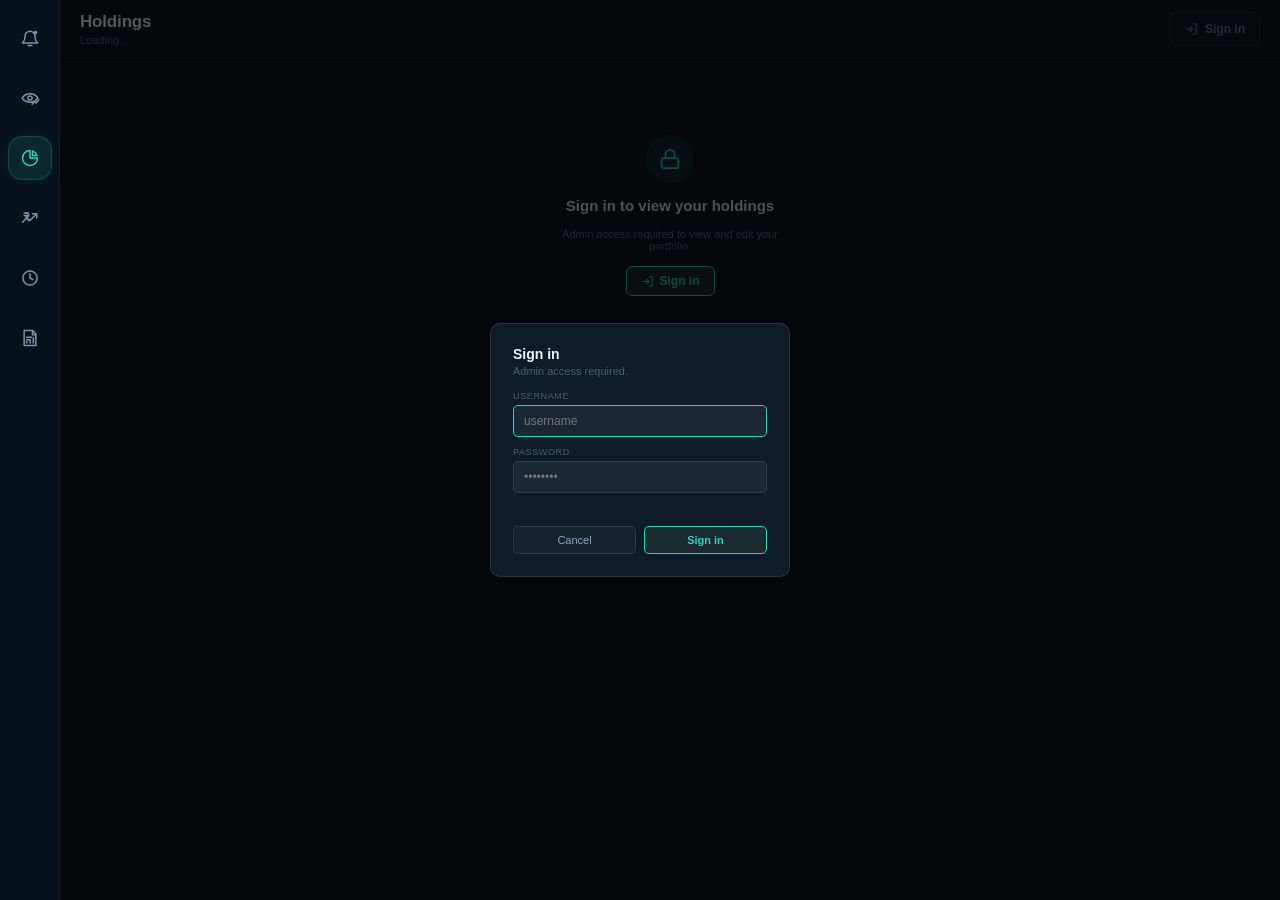
==== commit b3be771b: "Tool tip on hover" ====
--- a/dashboard/admin.html
+++ b/dashboard/admin.html
@@ -1423,7 +1423,30 @@
     .monthly-buy-btn:hover { background: rgba(45, 212, 191, .16); }
     .monthly-buy-btn svg { width: 14px; height: 14px; }
 
-    .mb-modal { max-width: 760px; }
+    .mb-modal { max-width: 1120px; width: 96vw; max-height: 94vh; overflow-y: auto; }
+    .mb-modal .lots-table { min-width: 0; }
+    .mb-modal.one-open .mb-section:not(.collapsed) .lots-table-wrap { max-height: 440px; }
+    .mb-section-head { cursor: pointer; user-select: none; border-radius: 8px; padding: 4px 6px; margin-left: -6px; margin-right: -6px; }
+    .mb-section-head:hover { background: rgba(255,255,255,.03); }
+    .mb-count { display: inline-block; margin-left: 8px; padding: 1px 8px; border-radius: 999px; font-size: 10px; font-weight: 600; color: #cfe2f5; background: rgba(255,255,255,.07); vertical-align: 1px; }
+    .mb-chevron { margin-left: auto; align-self: center; width: 16px; height: 16px; color: #8fa3bc; transition: transform .2s; flex-shrink: 0; }
+    .mb-section.collapsed .mb-chevron { transform: rotate(-90deg); }
+    .mb-section.collapsed .lots-table-wrap { display: none; }
+    .mb-modal .lots-table-wrap { max-height: 236px; margin-bottom: 14px; }
+    .mb-month-wrap { position: relative; display: inline-block; margin-bottom: 14px; }
+    .mb-month-wrap > svg { position: absolute; left: 11px; top: 50%; transform: translateY(-50%); width: 14px; height: 14px; color: #cfe2f5; pointer-events: none; }
+    .mb-month-wrap .mb-month { margin-bottom: 0; padding-left: 34px; }
+    .mb-section-head { display: flex; align-items: flex-start; gap: 9px; margin: 2px 0 8px; }
+    .mb-dot { width: 9px; height: 9px; border-radius: 50%; margin-top: 4px; flex-shrink: 0; }
+    .mb-dot.open { background: #2dd4bf; box-shadow: 0 0 8px rgba(45,212,191,.55); }
+    .mb-dot.closed { background: #f87171; box-shadow: 0 0 8px rgba(248,113,113,.55); }
+    .mb-section-sub { font-size: 10px; color: #5fa8d3; margin-top: 2px; }
+    .mb-section-head .mb-section-title { margin-bottom: 0; }
+    .mb-table td.sell { color: #f87171; font-weight: 600; }
+    .mb-table thead th.static { color: #52677b; }
+    .mb-status { display: inline-block; padding: 3px 14px; border-radius: 999px; font-size: 11px; font-weight: 600; color: #f87171; background: rgba(248,113,113,.10); border: 1px solid rgba(248,113,113,.45); }
+    .mb-status.partial { color: #f59e0b; background: rgba(245,158,11,.10); border-color: rgba(245,158,11,.45); }
+    .mb-card-sub + .mb-card-sub { margin-top: 3px; }
     .mb-head { display: flex; align-items: center; gap: 14px; }
     .mb-head-icon {
       width: 48px; height: 48px; border-radius: 12px; flex-shrink: 0;
@@ -1461,6 +1484,8 @@
     .mb-table .sym-badge { display: inline-flex; align-items: center; gap: 8px; }
     .mb-table .sym-badge span { font-weight: 600; color: #edf5ff; }
     .mb-table .sym-badge .mb-sold-tag { font-style: normal; font-size: 8px; font-weight: 700; letter-spacing: .06em; text-transform: uppercase; padding: 2px 6px; border-radius: 10px; color: #f59e0b; background: rgba(245,158,11,.12); border: 1px solid rgba(245,158,11,.3); }
+    .mb-table .sym-badge .mb-sold-tag.profit { color: #2dd4bf; background: rgba(45,212,191,.12); border-color: rgba(45,212,191,.35); }
+    .mb-table .sym-badge .mb-sold-tag.loss { color: #f87171; background: rgba(248,113,113,.12); border-color: rgba(248,113,113,.35); }
     .mb-table td.sym { font-weight: 600; color: #edf5ff; }
     .mb-table td.buy { color: #2dd4bf; font-weight: 600; }
 
@@ -2593,6 +2618,17 @@
       opacity: 1;
     }
 
+    .sym-tip-title { font-weight: 700; font-size: 11px; margin-bottom: 5px; color: #fff; }
+    .sym-tip-row { display: flex; gap: 14px; justify-content: space-between; padding: 1px 0; }
+    .sym-tip-row span:first-child { color: #7f92a6; }
+    .sym-tip-sep { height: 1px; background: rgba(255,255,255,.08); margin: 6px 0; }
+    .sym-tip-gtt { padding: 2px 0; }
+    .sym-tip-badge { display: inline-block; font-size: 8px; font-weight: 700; letter-spacing: .06em; text-transform: uppercase; padding: 1px 5px; border-radius: 4px; margin-right: 6px; }
+    .sym-tip-badge.buy { color: #2dd4bf; background: rgba(45,212,191,.12); }
+    .sym-tip-badge.sell { color: #ff5c6c; background: rgba(255,92,108,.12); }
+    .sym-tip-muted { color: #7f92a6; }
+    #tbody .sym-badge { cursor: default; }
+
     .fh-tooltip-date {
       font-weight: 700;
       color: #edf5ff;
@@ -2620,7 +2656,20 @@
     .fh-table-wrap {
       border: 1px solid rgba(255, 255, 255, .06);
       border-radius: 9px;
-      overflow: hidden;
+      overflow-x: auto;
+      overflow-y: auto;
+      max-height: 340px;
+      flex-shrink: 0;
+    }
+
+    .fh-table-wrap::-webkit-scrollbar { width: 5px; height: 5px; }
+    .fh-table-wrap::-webkit-scrollbar-thumb { background: rgba(255, 255, 255, .12); border-radius: 4px; }
+
+    .fh-table thead th {
+      position: sticky;
+      top: 0;
+      z-index: 2;
+      background-color: #131c27 !important;
     }
 
     .fh-table {
@@ -3624,6 +3673,119 @@
 #sectorOverlay .sector-table-wrap{overflow:auto;max-height:270px}#sectorOverlay .sector-table{min-width:850px}#sectorOverlay .sector-table thead th,.sector-holdings-table thead th{position:sticky;top:0;z-index:2}
 .sector-th-sort{width:100%;display:inline-flex;align-items:center;justify-content:flex-end;gap:5px;color:inherit;font:inherit;text-transform:inherit;letter-spacing:inherit;white-space:nowrap}.sector-table thead th:first-child .sector-th-sort{justify-content:flex-start}.sector-th-sort:hover,.sector-th-sort.active{color:#2DD4BF}.sector-sort-arrow{width:9px;color:#2DD4BF;font-size:8px}
 .sector-table tbody tr.sector-selected{background:rgba(45,212,191,.08)}.sector-holdings-card{display:none}.sector-holdings-card.visible{display:block}.sector-holdings-head{min-height:48px;display:flex;align-items:center;justify-content:space-between;padding:0 14px;border-bottom:1px solid rgba(255,255,255,.06)}.sector-holdings-title{font-size:12px;font-weight:700;color:#dce8f4}.sector-holdings-meta{font-size:10px;color:#7f93a8}.sector-holdings-wrap{overflow:auto;max-height:260px}.sector-holdings-table{width:100%;min-width:720px;border-collapse:collapse}.sector-holdings-table thead th{padding:10px 12px;background:#0c1822;color:#52677b;font-size:9px;text-transform:uppercase;text-align:right}.sector-holdings-table thead th:first-child{text-align:left}.sector-holdings-table tbody td{padding:10px 12px;border-bottom:1px solid rgba(255,255,255,.035);font-size:10.5px;text-align:right;white-space:nowrap}.sector-holdings-table tbody td:first-child{text-align:left;font-weight:600}
+
+    /* ═════════════════════════════════════════════════════════════
+       Topbar controls — one consistent height / radius / type scale
+       ═════════════════════════════════════════════════════════════ */
+    .topbar-right { gap: 10px; }
+
+    .topbar-right .etf-toggle-group,
+    .topbar-right .whoami-chip,
+    .topbar-right .btn-ghost,
+    .topbar-right .btn-edit,
+    .topbar-right .btn-primary,
+    .topbar-right .btn-cancel {
+      height: 34px;
+      box-sizing: border-box;
+      border-radius: 8px;
+      font-size: 12px;
+      font-weight: 600;
+      line-height: 1;
+      white-space: nowrap;
+    }
+
+    .topbar-right .btn-ghost,
+    .topbar-right .btn-edit,
+    .topbar-right .btn-primary,
+    .topbar-right .btn-cancel {
+      display: inline-flex;
+      align-items: center;
+      justify-content: center;
+      gap: 7px;
+      padding: 0 14px;
+      cursor: pointer;
+      transition: background .15s ease, border-color .15s ease, color .15s ease, transform .12s ease;
+    }
+
+    .topbar-right .btn-ghost svg,
+    .topbar-right .btn-edit svg,
+    .topbar-right .btn-primary svg,
+    .topbar-right .btn-cancel svg {
+      width: 14px;
+      height: 14px;
+      flex-shrink: 0;
+      stroke-width: 2;
+    }
+
+    .topbar-right .btn-ghost:active,
+    .topbar-right .btn-edit:active,
+    .topbar-right .btn-primary:active,
+    .topbar-right .btn-cancel:active { transform: scale(.97); }
+
+    .topbar-right .whoami-chip {
+      display: inline-flex;
+      align-items: center;
+      gap: 8px;
+      padding: 0 14px;
+      font-weight: 500;
+    }
+    .topbar-right .whoami-dot { width: 7px; height: 7px; }
+
+    /* segmented control: 34px outer = 1 + 3 + 26 + 3 + 1 */
+    .topbar-right .etf-toggle-group { padding: 3px; gap: 2px; }
+    .topbar-right .etf-toggle-btn {
+      height: 26px;
+      padding: 0 12px;
+      font-size: 12px;
+      border-radius: 6px;
+      line-height: 26px;
+    }
+
+    /* ═════════════════════════════════════════════════════════════
+       iOS / macOS style popup transitions (open + minimise)
+       Overlays stay in the layout and fade/scale via .visible so the
+       closing animation can play. transform-origin is set from JS to
+       the point you clicked, so popups grow out of / shrink back to it.
+       ═════════════════════════════════════════════════════════════ */
+    .modal-overlay,
+    .fh-overlay {
+      display: flex;
+      opacity: 0;
+      visibility: hidden;
+      pointer-events: none;
+      transition: opacity .26s ease, visibility 0s linear .32s;
+    }
+
+    .modal-overlay.visible,
+    .fh-overlay.visible {
+      opacity: 1;
+      visibility: visible;
+      pointer-events: auto;
+      transition: opacity .3s ease, visibility 0s linear 0s;
+    }
+
+    .modal-overlay > .modal,
+    .fh-overlay > .fh-modal {
+      animation: none;
+      transform-origin: var(--ox, 50%) var(--oy, 50%);
+      transform: scale(.82) translateY(14px);
+      opacity: 0;
+      /* closing: quick ease-in, like minimising a window */
+      transition: transform .3s cubic-bezier(.4, 0, 1, 1), opacity .22s ease;
+    }
+
+    .modal-overlay.visible > .modal,
+    .fh-overlay.visible > .fh-modal {
+      transform: none;           /* none (not scale(1)) so fixed tooltips inside keep working */
+      opacity: 1;
+      /* opening: iOS-style spring-ish ease-out */
+      transition: transform .46s cubic-bezier(.32, .72, 0, 1), opacity .24s ease;
+    }
+
+    @media (prefers-reduced-motion: reduce) {
+      .modal-overlay, .fh-overlay,
+      .modal-overlay > .modal, .fh-overlay > .fh-modal { transition-duration: .01s !important; transition-delay: 0s !important; }
+    }
   </style>
      <link rel="stylesheet" href="css/universal-search.css">
 </head>
@@ -3854,7 +4016,7 @@
                 <div class="table-toolbar-actions">
                   <button class="monthly-buy-btn" id="monthlyBuyBtn" type="button">
                     <svg viewBox="0 0 24 24" fill="none" stroke="currentColor" stroke-width="2.2" stroke-linecap="round" stroke-linejoin="round"><line x1="12" y1="19" x2="12" y2="5" /><polyline points="5 12 12 5 19 12" /></svg>
-                    Monthly Buying
+                    Monthly Buying &amp; Selling
                   </button>
                   <button class="add-holding-btn" id="addRowBtn">
                     <svg viewBox="0 0 24 24" fill="none" stroke="currentColor" stroke-width="2.4" stroke-linecap="round"><line x1="12" y1="5" x2="12" y2="19" /><line x1="5" y1="12" x2="19" y2="12" /></svg>
@@ -4052,17 +4214,17 @@
     </div>
   </div>
 
-  <!-- Monthly Buying modal (view mode only) -->
+  <!-- Monthly Buying & Selling modal (view mode only) -->
   <div class="modal-overlay" id="monthlyBuyModal">
-    <div class="modal lots-modal mb-modal">
+    <div class="modal lots-modal mb-modal mb-scroll">
       <div class="modal-head-row mb-head-row">
         <div class="mb-head">
           <div class="mb-head-icon">
             <svg viewBox="0 0 24 24" fill="none" stroke="currentColor" stroke-width="2.4" stroke-linecap="round" stroke-linejoin="round"><line x1="12" y1="19" x2="12" y2="5" /><polyline points="5 12 12 5 19 12" /></svg>
           </div>
           <div>
-            <h2>Monthly Buying (Portfolio)</h2>
-            <p class="hint">Stocks you bought in your portfolio during this month</p>
+            <h2>Monthly Buying &amp; Selling (Portfolio)</h2>
+            <p class="hint">Stocks bought and sold from your portfolio during this month</p>
           </div>
         </div>
         <button class="modal-close-x" id="monthlyBuyCloseX" aria-label="Close">
@@ -4070,19 +4232,47 @@
         </button>
       </div>
 
-      <select class="mb-month" id="monthlyBuyMonth" aria-label="Select month"></select>
+      <div class="mb-month-wrap">
+        <svg viewBox="0 0 24 24" fill="none" stroke="currentColor" stroke-width="2" stroke-linecap="round" stroke-linejoin="round"><rect x="3" y="4" width="18" height="18" rx="2" /><line x1="16" y1="2" x2="16" y2="6" /><line x1="8" y1="2" x2="8" y2="6" /><line x1="3" y1="10" x2="21" y2="10" /></svg>
+        <select class="mb-month" id="monthlyBuyMonth" aria-label="Select month"></select>
+      </div>
 
       <div class="mb-cards" id="monthlyBuyCards"></div>
 
-      <div class="mb-section-title">Top Buys This Month</div>
+      <div class="mb-section" id="mbSecOpen">
+      <div class="mb-section-head" data-mb-toggle="mbSecOpen" role="button" tabindex="0" aria-label="Collapse or expand Bought This Month">
+        <span class="mb-dot open"></span>
+        <div>
+          <div class="mb-section-title">Bought This Month<span class="mb-count" id="mbOpenCount"></span></div>
+          <div class="mb-section-sub" id="mbOpenSub"></div>
+        </div>
+        <svg class="mb-chevron" viewBox="0 0 24 24" fill="none" stroke="currentColor" stroke-width="2.2" stroke-linecap="round" stroke-linejoin="round"><polyline points="6 9 12 15 18 9" /></svg>
+      </div>
       <div class="lots-table-wrap mb-scroll">
         <table class="lots-table mb-table">
-          <thead>
-            <tr id="monthlyBuyHead"><th class="left"><button type="button" class="mb-sort" data-mb-sort="sym">Symbol<span class="mb-arrow">↕</span></button></th><th class="left"><button type="button" class="mb-sort" data-mb-sort="sector">Sector<span class="mb-arrow">↕</span></button></th><th class=""><button type="button" class="mb-sort" data-mb-sort="value">Buy Value (₹)<span class="mb-arrow">↕</span></button></th><th class=""><button type="button" class="mb-sort" data-mb-sort="qty">Qty<span class="mb-arrow">↕</span></button></th><th class=""><button type="button" class="mb-sort" data-mb-sort="avg">Avg Price (₹)<span class="mb-arrow">↕</span></button></th><th class=""><button type="button" class="mb-sort" data-mb-sort="date">Purchase Date<span class="mb-arrow">↕</span></button></th></tr>
-          </thead>
-          <tbody id="monthlyBuyBody"></tbody>
+          <thead><tr id="mbOpenHead"><th class="left"><button type="button" class="mb-sort" data-mb-table="open" data-mb-sort="sym">Symbol<span class="mb-arrow">↕</span></button></th><th class="left"><button type="button" class="mb-sort" data-mb-table="open" data-mb-sort="sector">Sector<span class="mb-arrow">↕</span></button></th><th class=""><button type="button" class="mb-sort" data-mb-table="open" data-mb-sort="value">Buy Value (₹)<span class="mb-arrow">↕</span></button></th><th class=""><button type="button" class="mb-sort" data-mb-table="open" data-mb-sort="qty">Qty<span class="mb-arrow">↕</span></button></th><th class=""><button type="button" class="mb-sort" data-mb-table="open" data-mb-sort="avg">Avg Price (₹)<span class="mb-arrow">↕</span></button></th><th class=""><button type="button" class="mb-sort" data-mb-table="open" data-mb-sort="date">Purchase Date<span class="mb-arrow">↕</span></button></th></tr></thead>
+          <tbody id="mbOpenBody"></tbody>
         </table>
-        <div class="mb-empty" id="monthlyBuyEmpty" style="display:none">No purchases recorded for this month.</div>
+        <div class="mb-empty" id="mbOpenEmpty" style="display:none">No purchases were made in this month.</div>
+      </div>
+      </div>
+
+      <div class="mb-section" id="mbSecClosed">
+      <div class="mb-section-head" data-mb-toggle="mbSecClosed" role="button" tabindex="0" aria-label="Collapse or expand Closed / Sold This Month">
+        <span class="mb-dot closed"></span>
+        <div>
+          <div class="mb-section-title">Closed / Sold This Month<span class="mb-count" id="mbClosedCount"></span></div>
+          <div class="mb-section-sub" id="mbClosedSub"></div>
+        </div>
+        <svg class="mb-chevron" viewBox="0 0 24 24" fill="none" stroke="currentColor" stroke-width="2.2" stroke-linecap="round" stroke-linejoin="round"><polyline points="6 9 12 15 18 9" /></svg>
+      </div>
+      <div class="lots-table-wrap mb-scroll">
+        <table class="lots-table mb-table" >
+          <thead><tr id="mbClosedHead"><th class="left"><button type="button" class="mb-sort" data-mb-table="closed" data-mb-sort="sym">Symbol<span class="mb-arrow">↕</span></button></th><th class="left"><button type="button" class="mb-sort" data-mb-table="closed" data-mb-sort="sector">Sector<span class="mb-arrow">↕</span></button></th><th class=""><button type="button" class="mb-sort" data-mb-table="closed" data-mb-sort="value">Sell Value (₹)<span class="mb-arrow">↕</span></button></th><th class=""><button type="button" class="mb-sort" data-mb-table="closed" data-mb-sort="qty">Qty<span class="mb-arrow">↕</span></button></th><th class=""><button type="button" class="mb-sort" data-mb-table="closed" data-mb-sort="avg">Avg Sell Price (₹)<span class="mb-arrow">↕</span></button></th><th class=""><button type="button" class="mb-sort" data-mb-table="closed" data-mb-sort="date">Exit Date<span class="mb-arrow">↕</span></button></th><th class="static">Status</th></tr></thead>
+          <tbody id="mbClosedBody"></tbody>
+        </table>
+        <div class="mb-empty" id="mbClosedEmpty" style="display:none">No positions were sold in this month.</div>
+      </div>
       </div>
 
       <div class="modal-actions">
@@ -4167,7 +4357,8 @@
       </div>
       <div class="fh-toolbar">
         <div class="fh-filters" id="fhFilters">
-          <button class="fh-filter-btn active" data-range="daily">Daily</button>
+          <button class="fh-filter-btn active" data-range="overall">Overall</button>
+          <button class="fh-filter-btn" data-range="daily">Daily</button>
           <button class="fh-filter-btn" data-range="weekly">Weekly</button>
           <button class="fh-filter-btn" data-range="monthly">Monthly</button>
         </div>
@@ -4508,7 +4699,7 @@
       const fhFilters = document.getElementById("fhFilters");
 
       let fhRawData = null;      // raw history array from API
-      let fhRange = "daily";     // daily | weekly | monthly
+      let fhRange = "overall";   // overall | daily | weekly | monthly
       let fhLoaded = false;
 
       function parseHistDate(s) {
@@ -4530,16 +4721,19 @@
       function aggregate(rows, range) {
         // rows: [{date, fii:{buyValue,sellValue,netValue}, dii:{...}}], sorted desc by date in source
         const asc = [...rows].sort((a, b) => (parseHistDate(a.date) || 0) - (parseHistDate(b.date) || 0));
-        if (range === "daily") return asc;
+        if (range === "daily" || range === "overall") return asc;
 
         const buckets = new Map();
         asc.forEach(r => {
           const d = parseHistDate(r.date);
           if (!d) return;
-          let key, label;
+          let key, label, shortLabel;
           if (range === "weekly") {
             key = isoWeekKey(d);
-            label = key;
+            const mon = new Date(d.getFullYear(), d.getMonth(), d.getDate() - ((d.getDay() + 6) % 7));
+            const monStr = mon.toLocaleDateString("en-GB", { day: "2-digit", month: "short", year: "numeric" }).replace(/ /g, "-");
+            label = `${monStr} (${key.split("-")[1]})`;
+            shortLabel = mon.toLocaleDateString("en-GB", { day: "2-digit", month: "short" });
           } else {
             key = `${d.getFullYear()}-${d.getMonth()}`;
             label = d.toLocaleDateString("en-GB", { month: "short", year: "numeric" });
@@ -4547,6 +4741,7 @@
           if (!buckets.has(key)) {
             buckets.set(key, {
               date: label,
+              shortLabel: shortLabel,
               sortKey: d.getTime(),
               fii: { buyValue: 0, sellValue: 0, netValue: 0 },
               dii: { buyValue: 0, sellValue: 0, netValue: 0 },
@@ -4571,7 +4766,12 @@
         return (n >= 0 ? "+" : "") + fhFmt(n);
       }
 
-      function renderFhSummary(rows) {
+      function renderFhSummary(allRows) {
+        // overall -> every row; daily/weekly/monthly -> latest period only
+        const rows = (fhRange === "overall" || allRows.length === 0) ? allRows : [allRows[allRows.length - 1]];
+        const periodLabel = fhRange === "overall"
+          ? `Overall · ${allRows.length} trading days`
+          : `${fhRange === "daily" ? "Latest day" : fhRange === "weekly" ? "Latest week" : "Latest month"} · ${rows[0]?.date || "—"}`;
         let fiiNet = 0, diiNet = 0, fiiBuy = 0, fiiSell = 0, diiBuy = 0, diiSell = 0;
         rows.forEach(r => {
           fiiNet += parseFloat(r.fii?.netValue) || 0;
@@ -4582,6 +4782,7 @@
           diiSell += parseFloat(r.dii?.sellValue) || 0;
         });
         return `
+      <div class="fh-summary-period" style="font-size:10px;color:#6b8299;margin-bottom:6px;letter-spacing:.04em">${escHtml(periodLabel)}</div>
       <div class="fh-summary-row">
         <div class="fh-summary-card">
           <div class="fh-summary-lbl">FII/FPI Net (₹ Cr)</div>
@@ -4642,9 +4843,9 @@
       </g>`;
 
           if (i % step === 0 || i === n - 1) {
-            const lbl = fhRange === "daily"
+            const lbl = (fhRange === "daily" || fhRange === "overall")
               ? (r.date || "").replace(/-\d{4}$/, "")
-              : (r.date || "");
+              : (r.shortLabel || r.date || "");
             labels += `<text x="${cx.toFixed(1)}" y="${H - 6}" class="fh-tick-label" text-anchor="middle">${escHtml(lbl)}</text>`;
           }
         });
@@ -4703,7 +4904,7 @@
           return;
         }
         const rows = aggregate(fhRawData, fhRange);
-        const unit = fhRange === "daily" ? "trading day" : fhRange === "weekly" ? "week" : "month";
+        const unit = (fhRange === "daily" || fhRange === "overall") ? "trading day" : fhRange === "weekly" ? "week" : "month";
         const startLabel = fhDataStartLabel();
         fhSub.textContent = `${rows.length} ${unit}${rows.length === 1 ? "" : "s"}${startLabel ? " · Data since " + startLabel : ""}`;
         fhBody.innerHTML = renderFhSummary(rows) + `<div class="fh-chart-wrap">${renderFhChart(rows)}</div>` + renderFhTable(rows);
@@ -4851,6 +5052,19 @@
         return filtered.length ? filtered : cumAscRows.slice(-1);
       }
 
+      // Stats for the selected range: total added in range + avg added per month
+      function depositPeriodStats(cumAsc, range) {
+        const now = Date.now();
+        const MONTH_MS = 30.4375 * 86400000;
+        const daysMap = { "7D": 7, "30D": 30, "3M": 91, "6M": 182, "1Y": 365 };
+        const firstTs = cumAsc.length ? cumAsc[0]._date.getTime() : now;
+        const cutoff = daysMap[range] ? now - daysMap[range] * 86400000 : -Infinity;
+        const total = cumAsc.reduce((s, d) => s + (d._date.getTime() >= cutoff ? (parseFloat(d.amount) || 0) : 0), 0);
+        const start = Math.max(cutoff, firstTs);
+        const months = Math.max(1, (now - start) / MONTH_MS);
+        return { total, avgMonthly: total / months };
+      }
+
       function fmtCompactINR(n) {
         if (!isFinite(n)) return "₹0";
         const abs = Math.abs(n);
@@ -5074,6 +5288,8 @@
         const cumAll = cumulativeDeposits(allAsc);
         const chartRows = filterDepositsByRange(cumAll, depositRange);
         const totalDeposited = depositTotal();
+        const ps = depositPeriodStats(cumAll, depositRange);
+        const rangeLbl = depositRange === "ALL" ? "All Time" : depositRange;
         const xirr = depositXirrValue();
         const xirrTxt = xirr == null ? "—" : (xirr >= 0 ? "+" : "") + xirr.toFixed(2) + "%";
         depositModalSub.textContent = `${allAsc.length} deposit${allAsc.length === 1 ? "" : "s"} · Since ${fmtDate(allAsc[0].date)}`;
@@ -5085,6 +5301,10 @@
           if (depositLegendText) depositLegendText.textContent = "Deposits by month";
           depositBody.innerHTML = `
       <div class="fh-summary-row">
+        <div class="fh-summary-card">
+          <div class="fh-summary-lbl">Avg Monthly Added (${rangeLbl})</div>
+          <div class="fh-summary-val" style="color:#edf5ff">₹${fmtMoney(ps.avgMonthly)}</div>
+        </div>
         <div class="fh-summary-card">
           <div class="fh-summary-lbl">Total Deposited</div>
           <div class="fh-summary-val" style="color:#2DD4BF">₹${fmtMoney(totalDeposited)}</div>
@@ -5106,6 +5326,10 @@
           if (depositLegendText) depositLegendText.textContent = "Deposits over time";
           depositBody.innerHTML = `
       <div class="fh-summary-row">
+        <div class="fh-summary-card">
+          <div class="fh-summary-lbl">Avg Monthly Added (${rangeLbl})</div>
+          <div class="fh-summary-val" style="color:#edf5ff">₹${fmtMoney(ps.avgMonthly)}</div>
+        </div>
         <div class="fh-summary-card">
           <div class="fh-summary-lbl">Total Deposited</div>
           <div class="fh-summary-val" style="color:#2DD4BF">₹${fmtMoney(totalDeposited)}</div>
@@ -5997,6 +6221,73 @@
         } catch (e) { lastUpdatedEl.textContent = "Failed to load portfolio"; }
       }
 
+      // ---- Symbol hover tooltip: next buy (alert) price + active GTT orders ----
+      let gttBySymbol = {};
+      function pickAlertPrice(item) {
+        const v = item.alertPrice ?? item.alert_price ?? item.alert ?? item.alertprice ?? item.buyAlert ?? item.nextBuyPrice;
+        const n = parseFloat(v);
+        return isFinite(n) && n > 0 ? n : null;
+      }
+      async function loadGttOrders() {
+        try {
+          const headers = sessionToken ? { Authorization: `Bearer ${sessionToken}` } : {};
+          const res = await fetch(`${API_BASE}/gtt-orders`, { headers });
+          if (!res.ok) return;
+          const data = await res.json();
+          const list = Array.isArray(data) ? data : (Array.isArray(data.orders) ? data.orders : []);
+          const map = {};
+          list.forEach(o => {
+            if (!o || !o.symbol || String(o.status).toLowerCase() !== "active") return;
+            (map[String(o.symbol).toUpperCase()] = map[String(o.symbol).toUpperCase()] || []).push(o);
+          });
+          gttBySymbol = map;
+        } catch (e) { }
+      }
+      function wireSymbolTooltip() {
+        let tip = document.getElementById("symTooltip");
+        if (!tip) { tip = document.createElement("div"); tip.className = "fh-tooltip"; tip.id = "symTooltip"; document.body.appendChild(tip); }
+        const money = v => "₹" + fmtMoney(v);
+        function build(sym) {
+          const sd = symbolDataMap[sym] || {};
+          const gtts = gttBySymbol[sym] || [];
+          let html = `<div class="sym-tip-title">${escHtml(sym)}</div>`;
+          html += `<div class="sym-tip-row"><span>Next buy price</span><b>${sd.alertPrice ? money(sd.alertPrice) : '<span class="sym-tip-muted">Not set</span>'}</b></div>`;
+          html += `<div class="sym-tip-sep"></div>`;
+          if (!gtts.length) {
+            html += `<div class="sym-tip-muted">No active GTT order</div>`;
+          } else {
+            html += gtts.map(o => {
+              const t = String(o.type || "").toLowerCase() === "sell" ? "sell" : "buy";
+              const cond = `${escHtml(o.condition || "Trigger")} ${money(o.conditionPrice)}`;
+              const tgt = o.targetPrice != null ? money(o.targetPrice) : escHtml(o.target || "Market Price");
+              return `<div class="sym-tip-gtt"><span class="sym-tip-badge ${t}">${t} GTT</span>Qty ${escHtml(o.quantity ?? "—")}
+                <div class="sym-tip-muted" style="margin-top:2px">${cond} → ${tgt}</div></div>`;
+            }).join("");
+          }
+          return html;
+        }
+        function place(e) {
+          const pad = 14, w = tip.offsetWidth, h = tip.offsetHeight;
+          let x = e.clientX + pad, y = e.clientY + pad;
+          if (x + w > window.innerWidth - 8) x = e.clientX - w - pad;
+          if (y + h > window.innerHeight - 8) y = e.clientY - h - pad;
+          tip.style.left = Math.max(8, x) + "px"; tip.style.top = Math.max(8, y) + "px";
+        }
+        tbody.addEventListener("mouseover", e => {
+          const badge = e.target.closest(".sym-badge");
+          if (!badge || !tbody.contains(badge)) return;
+          const label = badge.querySelector("span");
+          const sym = (label ? label.textContent : "").trim().toUpperCase();
+          if (!sym || sym === "—") return;
+          tip.innerHTML = build(sym); tip.classList.add("visible"); place(e);
+        });
+        tbody.addEventListener("mousemove", e => { if (tip.classList.contains("visible")) place(e); });
+        tbody.addEventListener("mouseout", e => {
+          const badge = e.target.closest(".sym-badge");
+          if (badge && !badge.contains(e.relatedTarget)) tip.classList.remove("visible");
+        });
+      }
+
       async function loadSymbolList() {
         try {
           const res = await fetch(`${API_BASE}/dashboard-data`);
@@ -6009,6 +6300,7 @@
             symbolDataMap[item.symbol.toUpperCase()] = {
               currentPrice: item.currentPrice, changePercent: item.changePercent,
               sector: item.sheet, screenerUrl: item.screenerUrl, previousClose: item.previousClose,
+              alertPrice: pickAlertPrice(item),
             };
             const opt = document.createElement("option"); opt.value = item.symbol; list.appendChild(opt);
           });
@@ -6035,7 +6327,7 @@
           const data = await res.json();
           sessionToken = data.token; saveToken(data.token);
           updateAuthUI(true, data.username || u);
-          closeLoginModal(); await loadPortfolio(); loadPortfolioHistory();
+          closeLoginModal(); await loadPortfolio(); loadPortfolioHistory(); loadGttOrders();
         } catch (e) { loginError.textContent = "Could not reach server. Try again."; }
         finally { btn.disabled = false; btn.textContent = "Sign in"; }
       }
@@ -6167,31 +6459,44 @@
       // logo.json must be kept in the same folder as this HTML file.
       let companyLogos = {};
 
-      async function loadCompanyLogos() {
-        try {
-          const logoFileUrl = new URL("logo.json", window.location.href);
-          const res = await fetch(logoFileUrl, {
-            cache: "no-cache"
-          });
-
-          if (!res.ok) throw new Error(`logo.json returned HTTP ${res.status}`);
-
-          const rawLogos = await res.json();
-
-          // Normalise symbol keys so RELIANCE, reliance and " RELIANCE "
-          // all resolve to the same logo.
-          companyLogos = Object.fromEntries(
-            Object.entries(rawLogos || {})
-              .filter(([symbol, url]) => typeof url === "string" && url.trim())
-              .map(([symbol, url]) => [String(symbol).trim().toUpperCase(), url.trim()])
-          );
-
-          console.log(`Loaded ${Object.keys(companyLogos).length} company logos`);
-        } catch (error) {
-          console.error("Could not load logo.json:", error);
-          companyLogos = {};
-        }
-      }
+  
+async function loadCompanyLogos() {
+  try {
+    const logoFileUrl =
+      "https://tiny-art-8473.dobbyop09.workers.dev/logo.json";
+
+    const res = await fetch(logoFileUrl, {
+      cache: "no-cache"
+    });
+
+    if (!res.ok) {
+      throw new Error(`logo.json returned HTTP ${res.status}`);
+    }
+
+    const rawLogos = await res.json();
+
+    // Normalise symbol keys
+    companyLogos = Object.fromEntries(
+      Object.entries(rawLogos || {})
+        .filter(
+          ([symbol, url]) =>
+            typeof url === "string" && url.trim()
+        )
+        .map(([symbol, url]) => [
+          String(symbol).trim().toUpperCase(),
+          url.trim()
+        ])
+    );
+
+    console.log(
+      `Loaded ${Object.keys(companyLogos).length} company logos`
+    );
+
+  } catch (error) {
+    console.error("Could not load logo.json:", error);
+    companyLogos = {};
+  }
+}
 
       function symAvatarHtml(symbol) {
         const sym = String(symbol || "?").trim();
@@ -6682,56 +6987,55 @@
       function escHtml(s) { return String(s).replace(/&/g, "&amp;").replace(/</g, "&lt;").replace(/>/g, "&gt;"); }
 
 
-      // ── Monthly Buying (view mode only) ─────────────────────────────
-      const monthlyBuyBtn      = document.getElementById("monthlyBuyBtn");
-      const monthlyBuyModal    = document.getElementById("monthlyBuyModal");
-      const monthlyBuyMonth    = document.getElementById("monthlyBuyMonth");
-      const monthlyBuyCards    = document.getElementById("monthlyBuyCards");
-      const monthlyBuyBody     = document.getElementById("monthlyBuyBody");
-      const monthlyBuyEmpty    = document.getElementById("monthlyBuyEmpty");
+      // ── Monthly Buying & Selling (view mode only) ───────────────────
+      const monthlyBuyBtn   = document.getElementById("monthlyBuyBtn");
+      const monthlyBuyModal = document.getElementById("monthlyBuyModal");
+      const monthlyBuyMonth = document.getElementById("monthlyBuyMonth");
+      const monthlyBuyCards = document.getElementById("monthlyBuyCards");
+      const mbOpenBody   = document.getElementById("mbOpenBody");
+      const mbOpenEmpty  = document.getElementById("mbOpenEmpty");
+      const mbClosedBody = document.getElementById("mbClosedBody");
+      const mbClosedEmpty = document.getElementById("mbClosedEmpty");
 
       // Visible only when signed in, not editing, and there is something to show.
       function updateMonthlyBuyBtn() {
         if (!monthlyBuyBtn) return;
-        const show = !isEditing && !!sessionToken && holdings.length > 0;
+        const show = !isEditing && !!sessionToken && (holdings.length > 0 || closedTransactions.length > 0);
         monthlyBuyBtn.style.display = show ? "inline-flex" : "none";
         if (!show) closeMonthlyBuyModal();
       }
 
-      // Every purchase: open holdings (lot by lot) + sold lots (closedTransactions).
- function collectPurchases() {
-  const out = [];
-
-  // symbol|month combos that were sold
-  const soldKeys = new Set();
-  closedTransactions.forEach(t => {
-    const sym = (t.symbol || "").toUpperCase();
-    const sp = parseFloat(t.sellPrice);
-    if (sym && isFinite(sp) && /^\d{4}-\d{2}/.test(t.buyDate || "")) {
-      soldKeys.add(sym + "|" + String(t.buyDate).slice(0, 7));
-    }
-  });
-
-  holdings.forEach(h => {
-    const sym = (h.symbol || "").toUpperCase();
-    if (!sym) return;
-    const lots = Array.isArray(h.lots) && h.lots.length ? h.lots : [h];
-    lots.forEach(l => {
-      const date = l.buyDate || "";
-      if (soldKeys.has(sym + "|" + String(date).slice(0, 7))) return; // month already sold
-      out.push({ sym, date, qty: parseFloat(l.quantity) || 0, price: parseFloat(l.buyPrice) || 0 });
-    });
-  });
-
-  closedTransactions.forEach(t => {
-    const sym = (t.symbol || "").toUpperCase();
-    if (!sym) return;
-    const sp = parseFloat(t.sellPrice);
-    out.push({ sym, date: t.buyDate || "", qty: parseFloat(t.quantity) || 0, price: parseFloat(t.buyPrice) || 0, sellPrice: isFinite(sp) ? sp : null });
-  });
-
-  return out.filter(p => /^\d{4}-\d{2}/.test(p.date) && p.qty > 0);
-}
+      const validDate = d => /^\d{4}-\d{2}/.test(d || "");
+
+      // Every purchase: lots still held (held:true) + lots already sold (held:false).
+      function collectPurchases() {
+        const out = [];
+        holdings.forEach(h => {
+          const sym = (h.symbol || "").toUpperCase();
+          if (!sym) return;
+          const lots = Array.isArray(h.lots) && h.lots.length ? h.lots : [h];
+          lots.forEach(l => out.push({ sym, date: l.buyDate || "", qty: parseFloat(l.quantity) || 0, price: parseFloat(l.buyPrice) || 0, held: true }));
+        });
+        closedTransactions.forEach(t => {
+          const sym = (t.symbol || "").toUpperCase();
+          if (!sym) return;
+          const sp = parseFloat(t.sellPrice);
+          out.push({ sym, date: t.buyDate || "", qty: parseFloat(t.quantity) || 0, price: parseFloat(t.buyPrice) || 0, sellPrice: isFinite(sp) ? sp : null, held: false });
+        });
+        return out.filter(p => validDate(p.date) && p.qty > 0);
+      }
+
+      // Every sale, dated by the day it was closed.
+      function collectSales() {
+        return closedTransactions.map(t => ({
+          sym: (t.symbol || "").toUpperCase(),
+          date: t.sellDate || "",
+          qty: parseFloat(t.quantity) || 0,
+          buyPrice: parseFloat(t.buyPrice) || 0,
+          sellPrice: parseFloat(t.sellPrice) || 0
+        })).filter(s => s.sym && validDate(s.date) && s.qty > 0);
+      }
+
       const monthKey = d => String(d).slice(0, 7);
       function prevMonthKey(k) {
         let [y, m] = k.split("-").map(Number);
@@ -6745,17 +7049,14 @@
       function mbTotals(purchases, key) {
         const rows = purchases.filter(p => monthKey(p.date) === key);
         const value = rows.reduce((s, p) => s + p.qty * p.price, 0);
-        const qty = rows.reduce((s, p) => s + p.qty, 0);
         // Current value: live price for shares still held, sale price for sold lots
         // (falls back to buy price when no live price is available).
         const curValue = rows.reduce((s, p) => {
           const c = p.sellPrice != null ? p.sellPrice : parseFloat((symbolDataMap[p.sym] || {}).currentPrice);
           return s + p.qty * (isFinite(c) ? c : p.price);
         }, 0);
-        const sold = rows.filter(p => p.sellPrice != null);
-        const booked = sold.reduce((s, p) => s + p.qty * (p.sellPrice - p.price), 0);
         const symbols = new Set(rows.map(r => r.sym));
-        return { rows, value, qty, curValue, booked, soldCount: sold.length, symbols, avgInvested: symbols.size ? value / symbols.size : 0 };
+        return { rows, value, curValue, symbols, avgInvested: symbols.size ? value / symbols.size : 0 };
       }
       function mbDelta(cur, prev) {
         if (!prev) return { text: cur ? "new this month" : "—", cls: "" };
@@ -6769,93 +7070,171 @@
       }
       const fmtInt = n => Math.round(n).toLocaleString("en-IN");
       const fmtQty = n => (Math.round(n * 100) / 100).toLocaleString("en-IN");
+      const plural = (n, w) => `${n} ${w}${n === 1 ? "" : "s"}`;
+
+      // Group rows per symbol: value, qty, latest date
+      function mbGroup(items, valueOf) {
+        const map = {};
+        items.forEach(p => {
+          const a = map[p.sym] || (map[p.sym] = { sym: p.sym, value: 0, qty: 0, date: "" });
+          a.value += p.qty * valueOf(p); a.qty += p.qty;
+          if (p.date > a.date) a.date = p.date;
+        });
+        return Object.values(map).map(r => {
+          const sd = symbolDataMap[r.sym];
+          return { ...r, avg: r.value / r.qty, sector: (sd && sd.sector) || "" };
+        });
+      }
+
+      // Bought-this-month grouping: all purchases, remembering what was sold since
+      function mbGroupBought(items) {
+        const map = {};
+        items.forEach(p => {
+          const a = map[p.sym] || (map[p.sym] = { sym: p.sym, value: 0, qty: 0, date: "", soldQty: 0, booked: 0 });
+          a.value += p.qty * p.price; a.qty += p.qty;
+          if (p.date > a.date) a.date = p.date;
+          if (p.sellPrice != null) { a.soldQty += p.qty; a.booked += p.qty * (p.sellPrice - p.price); }
+        });
+        return Object.values(map).map(r => {
+          const sd = symbolDataMap[r.sym];
+          return { ...r, avg: r.value / r.qty, sector: (sd && sd.sector) || "" };
+        });
+      }
+
+      const mbSorts = { open: { field: "value", dir: "desc" }, closed: { field: "value", dir: "desc" } };
+      function mbSort(rows, st) {
+        const m = st.dir === "asc" ? 1 : -1;
+        return rows.sort((x, y) => {
+          const a = x[st.field], b = y[st.field];
+          const c = typeof a === "string" ? a.localeCompare(b) : a - b;
+          return (c || x.sym.localeCompare(y.sym)) * m;
+        });
+      }
 
       function renderMonthlyBuy() {
+        const key = monthlyBuyMonth.value, label = monthLabel(key);
         const purchases = collectPurchases();
-        const key = monthlyBuyMonth.value;
         const cur = mbTotals(purchases, key), prev = mbTotals(purchases, prevMonthKey(key));
 
-        // Stocks whose very first purchase falls in this month
-        const firstMonth = {};
-        purchases.forEach(p => { const k = monthKey(p.date); if (!firstMonth[p.sym] || k < firstMonth[p.sym]) firstMonth[p.sym] = k; });
-        const newCount = [...cur.symbols].filter(s => firstMonth[s] === key).length;
+        // Sales closed during the selected month
+        const sales = collectSales().filter(s => monthKey(s.date) === key);
+        const soldValue = sales.reduce((s, x) => s + x.qty * x.sellPrice, 0);
+        const realised  = sales.reduce((s, x) => s + x.qty * (x.sellPrice - x.buyPrice), 0);
+        const soldSyms  = new Set(sales.map(s => s.sym));
 
         const cards = [
-          { lbl: "Total Bought Value", val: "₹" + fmtInt(cur.value), d: mbDelta(cur.value, prev.value), c: "#2dd4bf", bg: "rgba(45,212,191,.14)",
+          { lbl: "Total Bought Value", val: "₹" + fmtInt(cur.value), c: "#2dd4bf", bg: "rgba(45,212,191,.14)",
+            lines: [{ text: plural(cur.symbols.size, "stock") + " bought", cls: "" }, mbDelta(cur.value, prev.value)],
             icon: '<line x1="12" y1="1" x2="12" y2="23"/><path d="M17 5H9.5a3.5 3.5 0 0 0 0 7h5a3.5 3.5 0 0 1 0 7H6"/>' },
-          { lbl: "Total Stocks Bought", val: String(cur.symbols.size), d: { text: `(${newCount} new)`, cls: "" }, c: "#5B9EFF", bg: "rgba(91,158,255,.14)",
-            icon: '<ellipse cx="12" cy="5" rx="9" ry="3"/><path d="M3 5v6c0 1.66 4 3 9 3s9-1.34 9-3V5"/><path d="M3 11v6c0 1.66 4 3 9 3s9-1.34 9-3v-6"/>' },
-          { lbl: "Current Value", val: "₹" + fmtInt(cur.curValue), d: mbReturn(cur.curValue, cur.value),
-            extra: cur.soldCount ? { text: `Booked ${cur.booked >= 0 ? "+" : "−"}₹${fmtInt(Math.abs(cur.booked))} on sold`, cls: cur.booked >= 0 ? "up" : "down" } : null, c: "#8B5CF6", bg: "rgba(139,92,246,.14)",
+          { lbl: "Total Sold Value", val: "₹" + fmtInt(soldValue), c: "#f87171", bg: "rgba(248,113,113,.14)",
+            lines: [{ text: plural(soldSyms.size, "stock") + " sold", cls: "" }].concat(sales.length
+              ? [{ text: `Realised ${realised >= 0 ? "+" : "−"}₹${fmtInt(Math.abs(realised))}`, cls: realised >= 0 ? "up" : "down" }] : []),
+            icon: '<path d="M21 15v4a2 2 0 0 1-2 2H5a2 2 0 0 1-2-2v-4"/><polyline points="7 10 12 15 17 10"/><line x1="12" y1="15" x2="12" y2="3"/>' },
+          { lbl: "Current Value", val: "₹" + fmtInt(cur.curValue), c: "#8B5CF6", bg: "rgba(139,92,246,.14)",
+            lines: [mbReturn(cur.curValue, cur.value)],
             icon: '<path d="M3 3v18h18"/><path d="M18.7 8 12 14.7l-3.5-3.5L3 16.7"/>' },
-          { lbl: "Avg. Invested Value", val: "₹" + fmtInt(cur.avgInvested), d: mbDelta(cur.avgInvested, prev.avgInvested), c: "#f59e0b", bg: "rgba(245,158,11,.14)",
+          { lbl: "Avg. Invested Value", val: "₹" + fmtInt(cur.avgInvested), c: "#f59e0b", bg: "rgba(245,158,11,.14)",
+            lines: [mbDelta(cur.avgInvested, prev.avgInvested)],
             icon: '<rect x="2" y="6" width="20" height="14" rx="2"/><path d="M16 13h2"/><path d="M2 10h20"/>' }
         ];
         monthlyBuyCards.innerHTML = cards.map(x => `
           <div class="mb-card" style="border-color:${x.c}55">
             <div class="mb-card-top"><span class="mb-card-ico" style="background:${x.bg};color:${x.c}"><svg viewBox="0 0 24 24" fill="none" stroke="currentColor" stroke-width="2" stroke-linecap="round" stroke-linejoin="round">${x.icon}</svg></span>${x.lbl}</div>
             <div class="mb-card-val">${x.val}</div>
-            <div class="mb-card-sub ${x.d.cls}">${x.d.text}</div>
-            ${x.extra ? `<div class="mb-card-sub ${x.extra.cls}" style="margin-top:3px" title="Realised profit/loss on lots from this month that you have since sold">${x.extra.text}</div>` : ""}
+            ${x.lines.map(l => `<div class="mb-card-sub ${l.cls}">${l.text}</div>`).join("")}
           </div>`).join("");
 
-        // Per-symbol aggregation for the table
-       const bySym = {};
-cur.rows.forEach(p => {
-  const a = bySym[p.sym] || (bySym[p.sym] = { sym: p.sym, value: 0, qty: 0, date: "", sold: false });
-  a.value += p.qty * p.price; a.qty += p.qty;
-  if (p.sellPrice != null) a.sold = true;
-  if (p.date > a.date) a.date = p.date;
-});
-const rows = Object.values(bySym).map(r => {
-  const sd = symbolDataMap[r.sym];
-  return { ...r, avg: r.value / r.qty, sector: (sd && sd.sector) || "", exited: r.sold };
-});
-        const { field, dir } = monthlyBuySort, m = dir === "asc" ? 1 : -1;
-        rows.sort((x, y) => {
-          const a = x[field], b = y[field];
-          const c = typeof a === "string" ? a.localeCompare(b) : a - b;
-          return (c || x.sym.localeCompare(y.sym)) * m;
-        });
-
-        document.querySelectorAll("#monthlyBuyHead .mb-sort").forEach(btn => {
-          const on = btn.dataset.mbSort === field;
-          btn.classList.toggle("active", on);
-          btn.querySelector(".mb-arrow").textContent = on ? (dir === "asc" ? "▲" : "▼") : "↕";
-        });
-
-        monthlyBuyEmpty.style.display = rows.length ? "none" : "block";
-        monthlyBuyBody.innerHTML = rows.map(r => `<tr>
-            <td class="left"><div class="sym-badge">${symAvatarHtml(r.sym)}<span>${escHtml(r.sym)}</span>${r.exited ? `<em class="mb-sold-tag" title="Not in your current holdings — fully sold">Sold</em>` : ""}</div></td>
+        document.getElementById("mbOpenSub").textContent = `All positions purchased in ${label}, including ones sold later`;
+        document.getElementById("mbClosedSub").textContent = `Transactions closed in ${label}`;
+
+        // Open positions bought this month (still held)
+        const openRows = mbSort(mbGroupBought(cur.rows), mbSorts.open);
+        document.getElementById("mbOpenCount").textContent = openRows.length;
+        mbOpenEmpty.style.display = openRows.length ? "none" : "block";
+        mbOpenBody.innerHTML = openRows.map(r => {
+          let tag = "";
+          if (r.soldQty > 0) {
+            const full = r.soldQty >= r.qty - 1e-9;
+            const pnl = `${r.booked >= 0 ? "+" : "−"}₹${fmtInt(Math.abs(r.booked))}`;
+            tag = `<em class="mb-sold-tag ${r.booked >= 0 ? "profit" : "loss"}" title="${full ? "Fully sold" : `Sold ${fmtQty(r.soldQty)} of ${fmtQty(r.qty)} shares`} · ${r.booked >= 0 ? "Profit" : "Loss"} booked ${pnl}">${full ? "Booked" : "Part booked"}</em>`;
+          }
+          return `<tr>
+            <td class="left"><div class="sym-badge">${symAvatarHtml(r.sym)}<span>${escHtml(r.sym)}</span>${tag}</div></td>
             <td class="left">${sectorCellHtml(r.sym)}</td>
             <td class="buy">${fmtMoney(r.value)}</td>
             <td>${fmtQty(r.qty)}</td>
             <td>${fmtMoney(r.avg)}</td>
             <td>${fmtDate(r.date)}</td>
-          </tr>`).join("");
-      }
-
-      let monthlyBuySort = { field: "value", dir: "desc" };
-      document.getElementById("monthlyBuyHead").addEventListener("click", e => {
-        const btn = e.target.closest("[data-mb-sort]");
+          </tr>`;
+        }).join("");
+
+        // Closed / sold this month
+        // Buy dates of lots still held, per symbol. A sale is only "Partial" if some
+        // of those lots were already owned on the exit date; a lot bought after the
+        // exit is a fresh re-entry and doesn't make the earlier sale partial.
+        const heldDates = {};
+        holdings.forEach(h => {
+          const sym = (h.symbol || "").toUpperCase();
+          const lots = Array.isArray(h.lots) && h.lots.length ? h.lots : [h];
+          lots.forEach(l => { (heldDates[sym] = heldDates[sym] || []).push(l.buyDate || ""); });
+        });
+        const closedRows = mbSort(mbGroup(sales, s => s.sellPrice), mbSorts.closed);
+        document.getElementById("mbClosedCount").textContent = closedRows.length;
+        mbClosedEmpty.style.display = closedRows.length ? "none" : "block";
+        mbClosedBody.innerHTML = closedRows.map(r => {
+          const partial = (heldDates[r.sym] || []).some(d => !validDate(d) || d <= r.date);
+          return `<tr>
+            <td class="left"><div class="sym-badge">${symAvatarHtml(r.sym)}<span>${escHtml(r.sym)}</span></div></td>
+            <td class="left">${sectorCellHtml(r.sym)}</td>
+            <td class="sell">${fmtMoney(r.value)}</td>
+            <td>${fmtQty(r.qty)}</td>
+            <td>${fmtMoney(r.avg)}</td>
+            <td>${fmtDate(r.date)}</td>
+            <td><span class="mb-status ${partial ? "partial" : ""}" title="${partial ? "Part of this position (bought before this exit) is still held" : "Fully sold"}">${partial ? "Partial" : "Sold"}</span></td>
+          </tr>`;
+        }).join("");
+
+        document.querySelectorAll(".mb-sort").forEach(btn => {
+          const st = mbSorts[btn.dataset.mbTable];
+          const on = btn.dataset.mbSort === st.field;
+          btn.classList.toggle("active", on);
+          btn.querySelector(".mb-arrow").textContent = on ? (st.dir === "asc" ? "▲" : "▼") : "↕";
+        });
+      }
+
+      function toggleMbSection(id) {
+        document.getElementById(id).classList.toggle("collapsed");
+        const secs = monthlyBuyModal.querySelectorAll(".mb-section");
+        const openCount = [...secs].filter(s => !s.classList.contains("collapsed")).length;
+        monthlyBuyModal.querySelector(".mb-modal").classList.toggle("one-open", openCount === 1);
+      }
+      monthlyBuyModal.addEventListener("keydown", e => {
+        const head = e.target.closest("[data-mb-toggle]");
+        if (head && (e.key === "Enter" || e.key === " ")) { e.preventDefault(); toggleMbSection(head.dataset.mbToggle); }
+      });
+      monthlyBuyModal.addEventListener("click", e => {
+        if (e.target === monthlyBuyModal) { closeMonthlyBuyModal(); return; }
+        const head = e.target.closest("[data-mb-toggle]");
+        if (head) { toggleMbSection(head.dataset.mbToggle); return; }
+        const btn = e.target.closest(".mb-sort");
         if (!btn) return;
-        const f = btn.dataset.mbSort;
-        if (monthlyBuySort.field === f) monthlyBuySort.dir = monthlyBuySort.dir === "asc" ? "desc" : "asc";
-        else monthlyBuySort = { field: f, dir: (f === "sym" || f === "sector") ? "asc" : "desc" };
+        const st = mbSorts[btn.dataset.mbTable], f = btn.dataset.mbSort;
+        if (st.field === f) st.dir = st.dir === "asc" ? "desc" : "asc";
+        else { st.field = f; st.dir = (f === "sym" || f === "sector") ? "asc" : "desc"; }
         renderMonthlyBuy();
       });
 
       function openMonthlyBuyModal() {
         if (isEditing) return;
-        const purchases = collectPurchases();
         const now = new Date();
         const thisMonth = `${now.getFullYear()}-${String(now.getMonth() + 1).padStart(2, "0")}`;
-        const keys = new Set(purchases.map(p => monthKey(p.date)));
-        keys.add(thisMonth);
-        const sorted = [...keys].sort().reverse();
-        monthlyBuyMonth.innerHTML = sorted.map(k => `<option value="${k}">${monthLabel(k)}</option>`).join("");
+        const keys = new Set([thisMonth]);
+        collectPurchases().forEach(p => keys.add(monthKey(p.date)));
+        collectSales().forEach(s => keys.add(monthKey(s.date)));
+        monthlyBuyMonth.innerHTML = [...keys].sort().reverse().map(k => `<option value="${k}">${monthLabel(k)}</option>`).join("");
         monthlyBuyMonth.value = thisMonth;
-        monthlyBuySort = { field: "value", dir: "desc" };
+        mbSorts.open = { field: "value", dir: "desc" };
+        mbSorts.closed = { field: "value", dir: "desc" };
         renderMonthlyBuy();
         monthlyBuyModal.classList.add("visible");
       }
@@ -6865,7 +7244,6 @@
       monthlyBuyMonth.addEventListener("change", renderMonthlyBuy);
       document.getElementById("monthlyBuyCloseX").addEventListener("click", closeMonthlyBuyModal);
       document.getElementById("monthlyBuyCloseBtn").addEventListener("click", closeMonthlyBuyModal);
-      monthlyBuyModal.addEventListener("click", e => { if (e.target === monthlyBuyModal) closeMonthlyBuyModal(); });
       document.addEventListener("keydown", e => { if (e.key === "Escape" && monthlyBuyModal.classList.contains("visible")) closeMonthlyBuyModal(); });
 
       // Render table
@@ -7612,6 +7990,8 @@
         if (ok) { sessionToken = token; updateAuthUI(true, payload.u); loadPortfolio(); loadPortfolioHistory(); }
         else { if (token) clearToken(); updateAuthUI(false); openLoginModal(); }
         loadSymbolList();
+        loadGttOrders();
+        wireSymbolTooltip();
         loadFiiData();   // load FII/DII data independently of auth
         loadIndexData(); // load market indices independently of auth
         loadCompanyLogos().then(() => { if (holdings.length) renderTable(); });
@@ -7620,6 +8000,29 @@
     })();
   </script>
    <script src="js/universal-search.js"></script>
+
+  <script>
+    // Popup origin: modals grow out of (and shrink back to) the element you clicked
+    (function () {
+      let lx = null, ly = null;
+      document.addEventListener("pointerdown", e => { lx = e.clientX; ly = e.clientY; }, true);
+      document.addEventListener("keydown", () => { lx = ly = null; }, true);
+      const overlays = document.querySelectorAll(".modal-overlay, .fh-overlay");
+      const setOrigin = ov => {
+        const m = ov.firstElementChild;
+        if (!m) return;
+        if (lx == null) { m.style.removeProperty("--ox"); m.style.removeProperty("--oy"); return; }
+        const ox = Math.max(0, Math.min(m.offsetWidth, lx - m.offsetLeft));
+        const oy = Math.max(0, Math.min(m.offsetHeight, ly - m.offsetTop));
+        m.style.setProperty("--ox", ox + "px");
+        m.style.setProperty("--oy", oy + "px");
+      };
+      overlays.forEach(ov => {
+        new MutationObserver(() => { if (ov.classList.contains("visible")) setOrigin(ov); })
+          .observe(ov, { attributes: true, attributeFilter: ["class"] });
+      });
+    })();
+  </script>
 </body>
 
 </html>
